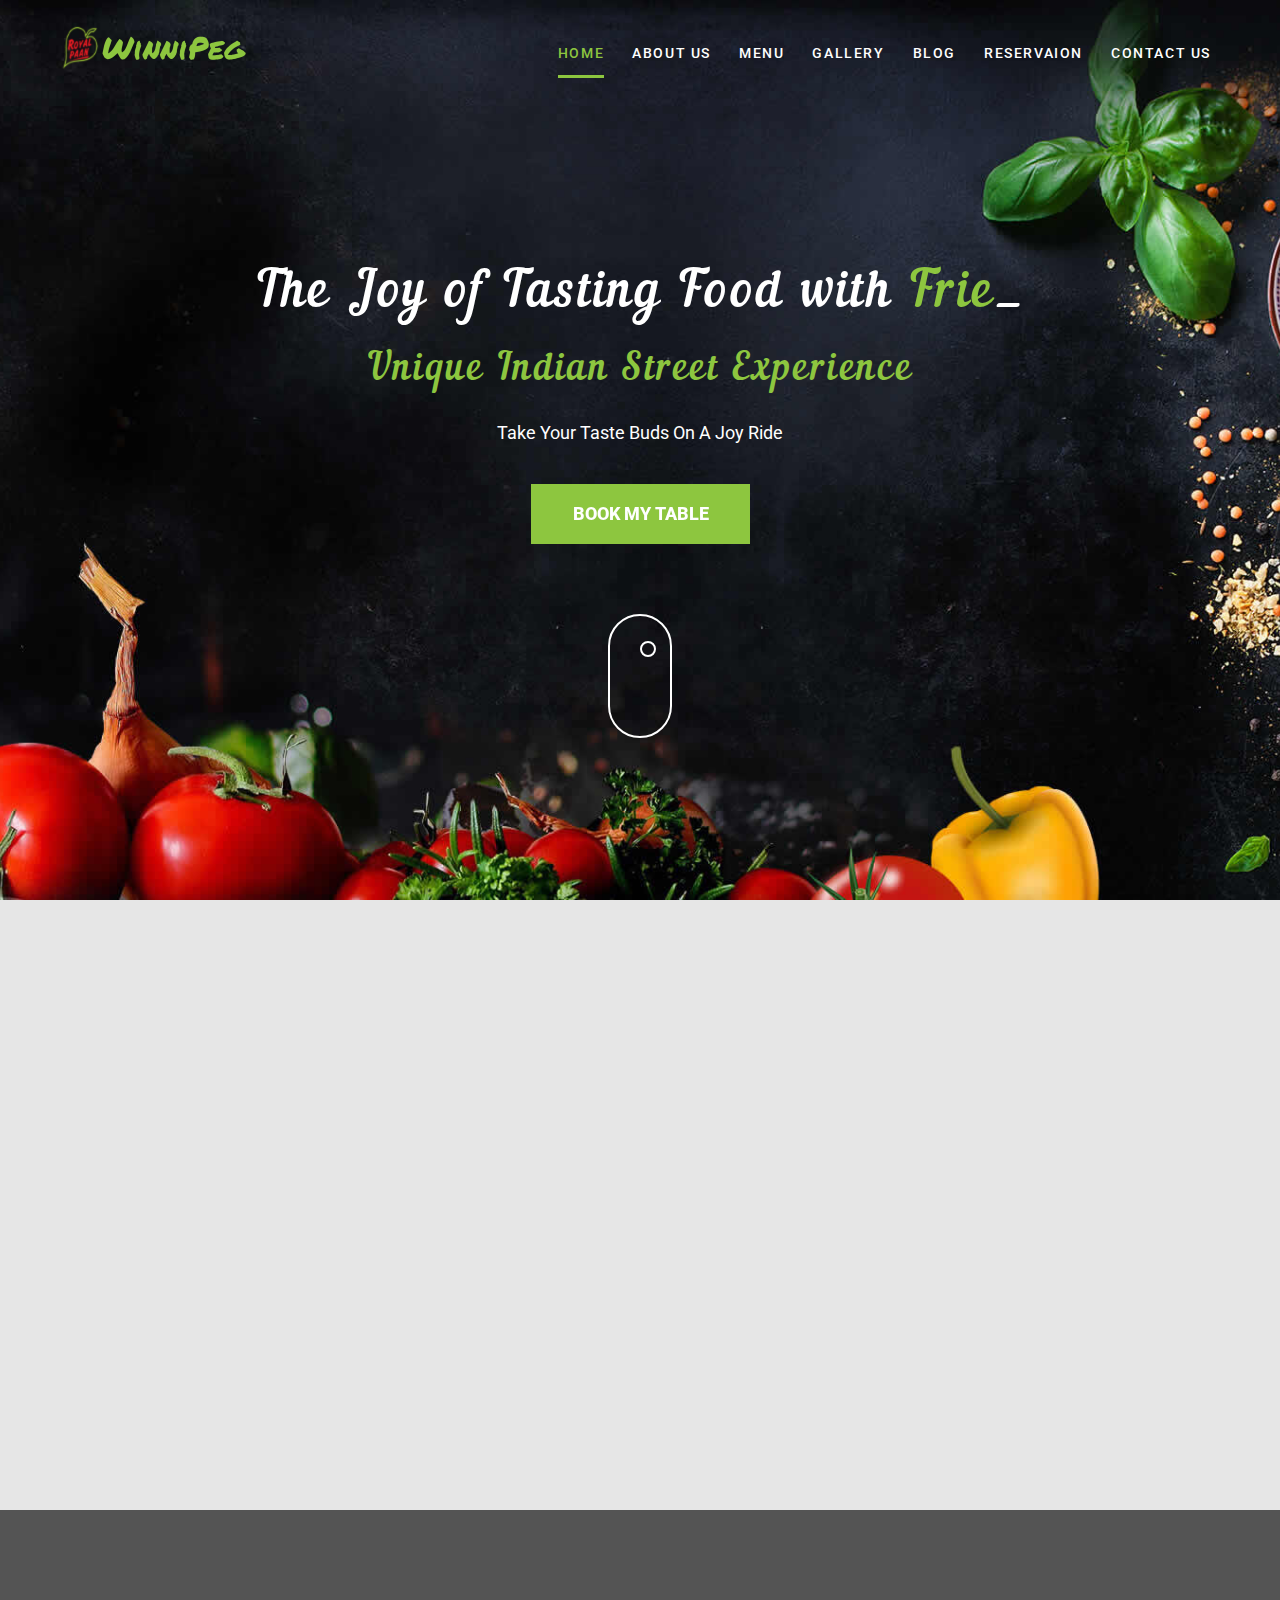
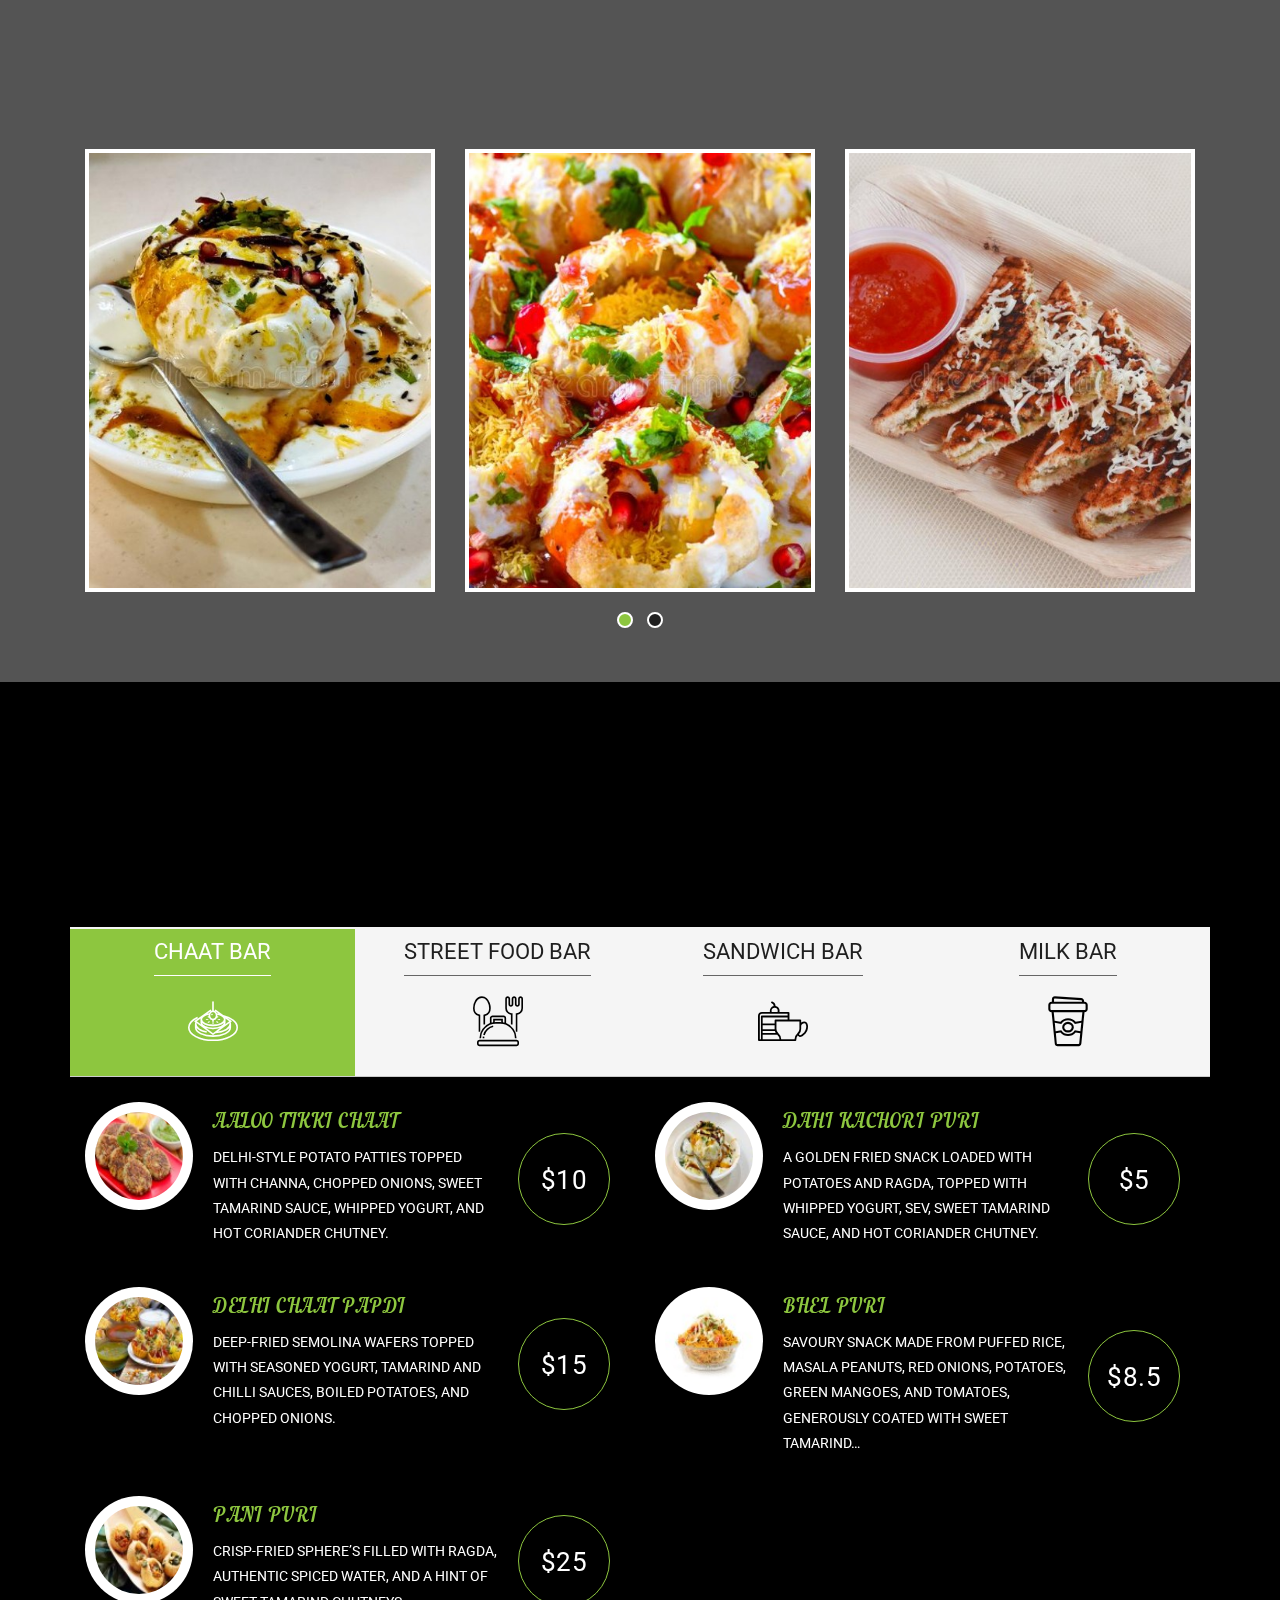
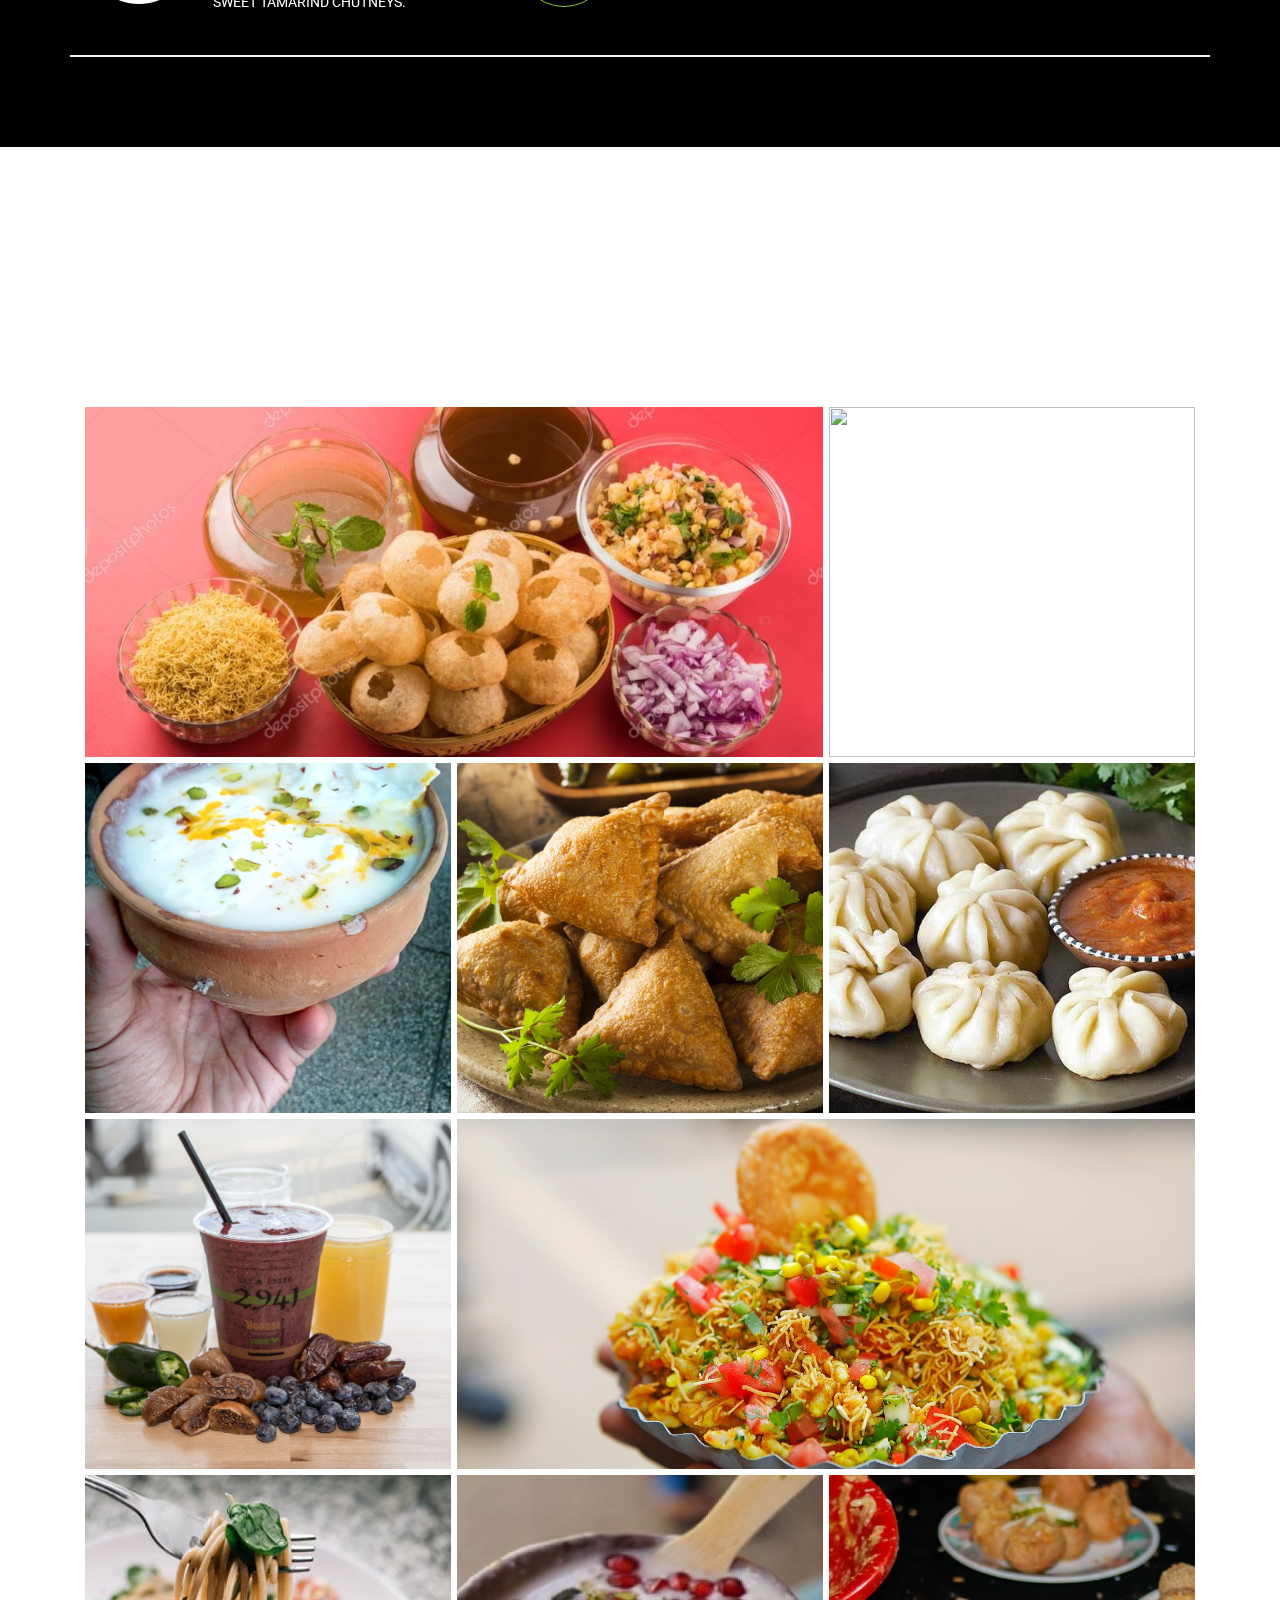
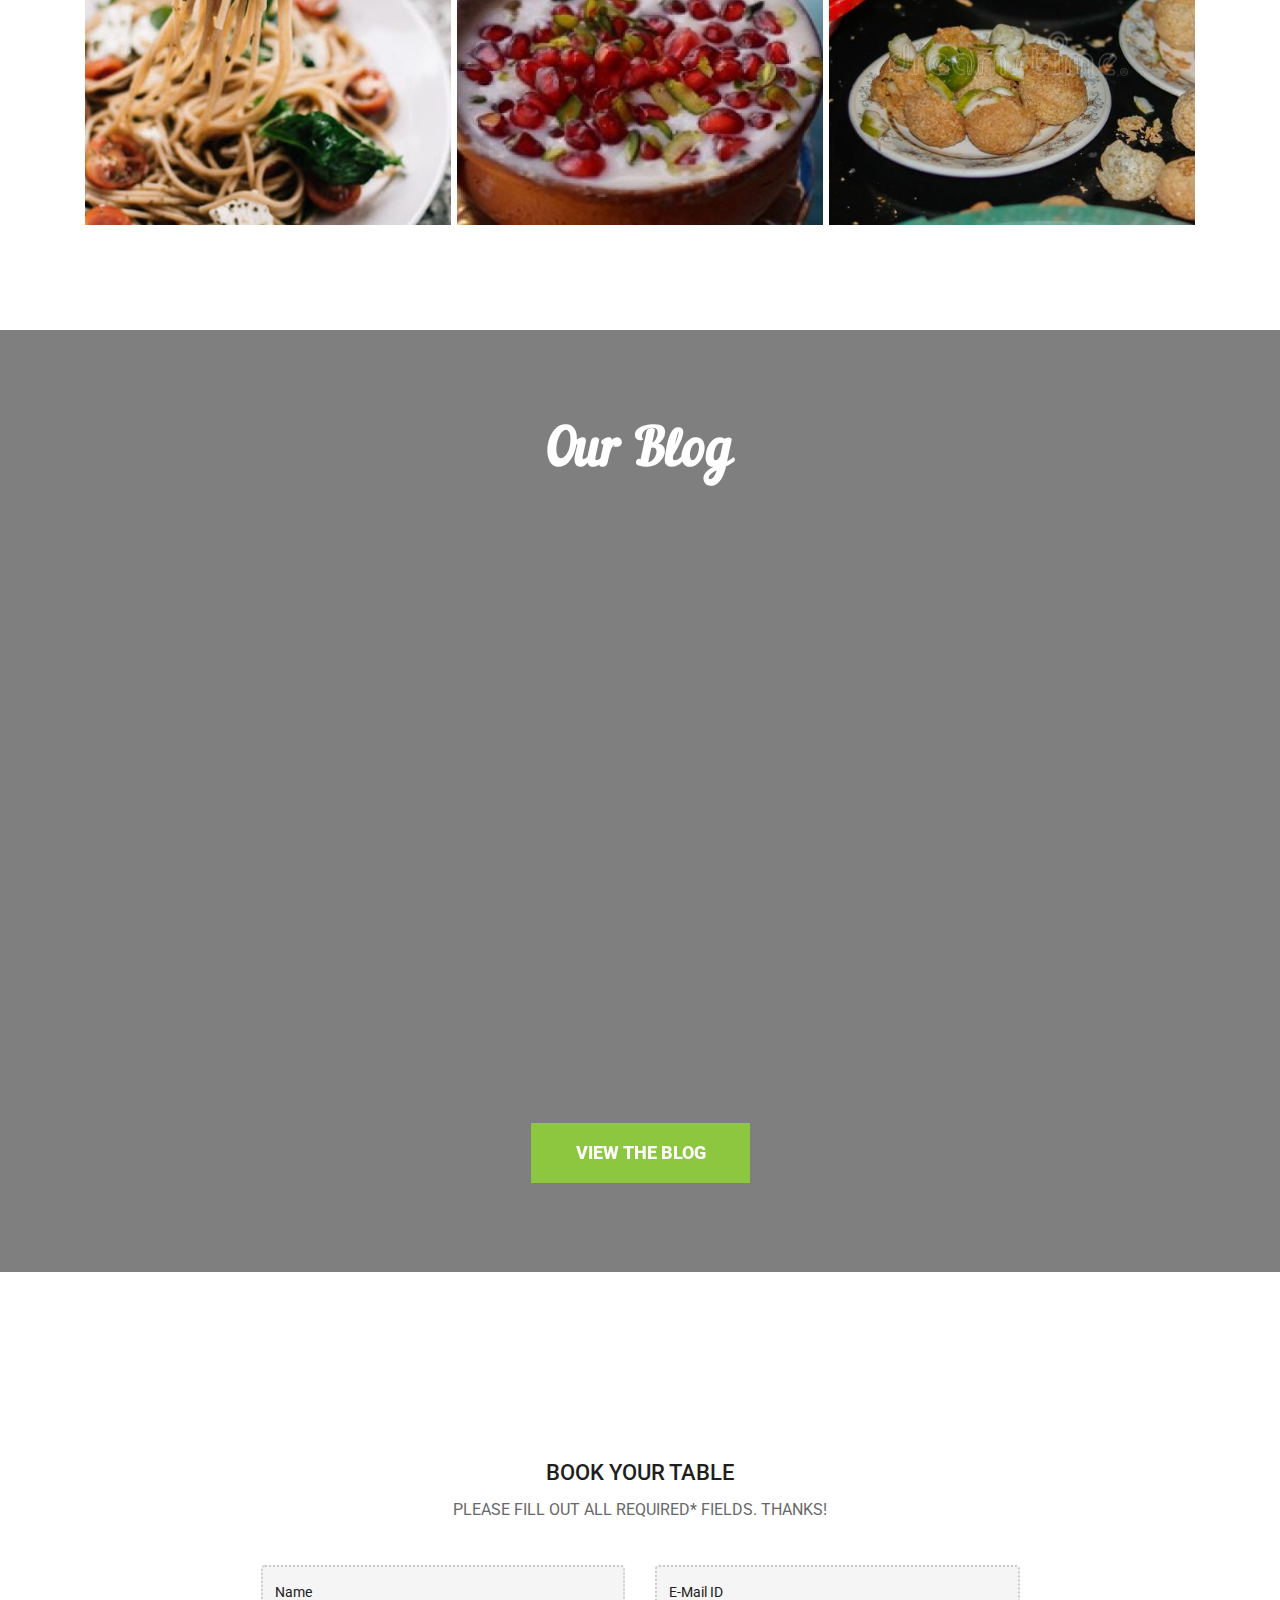
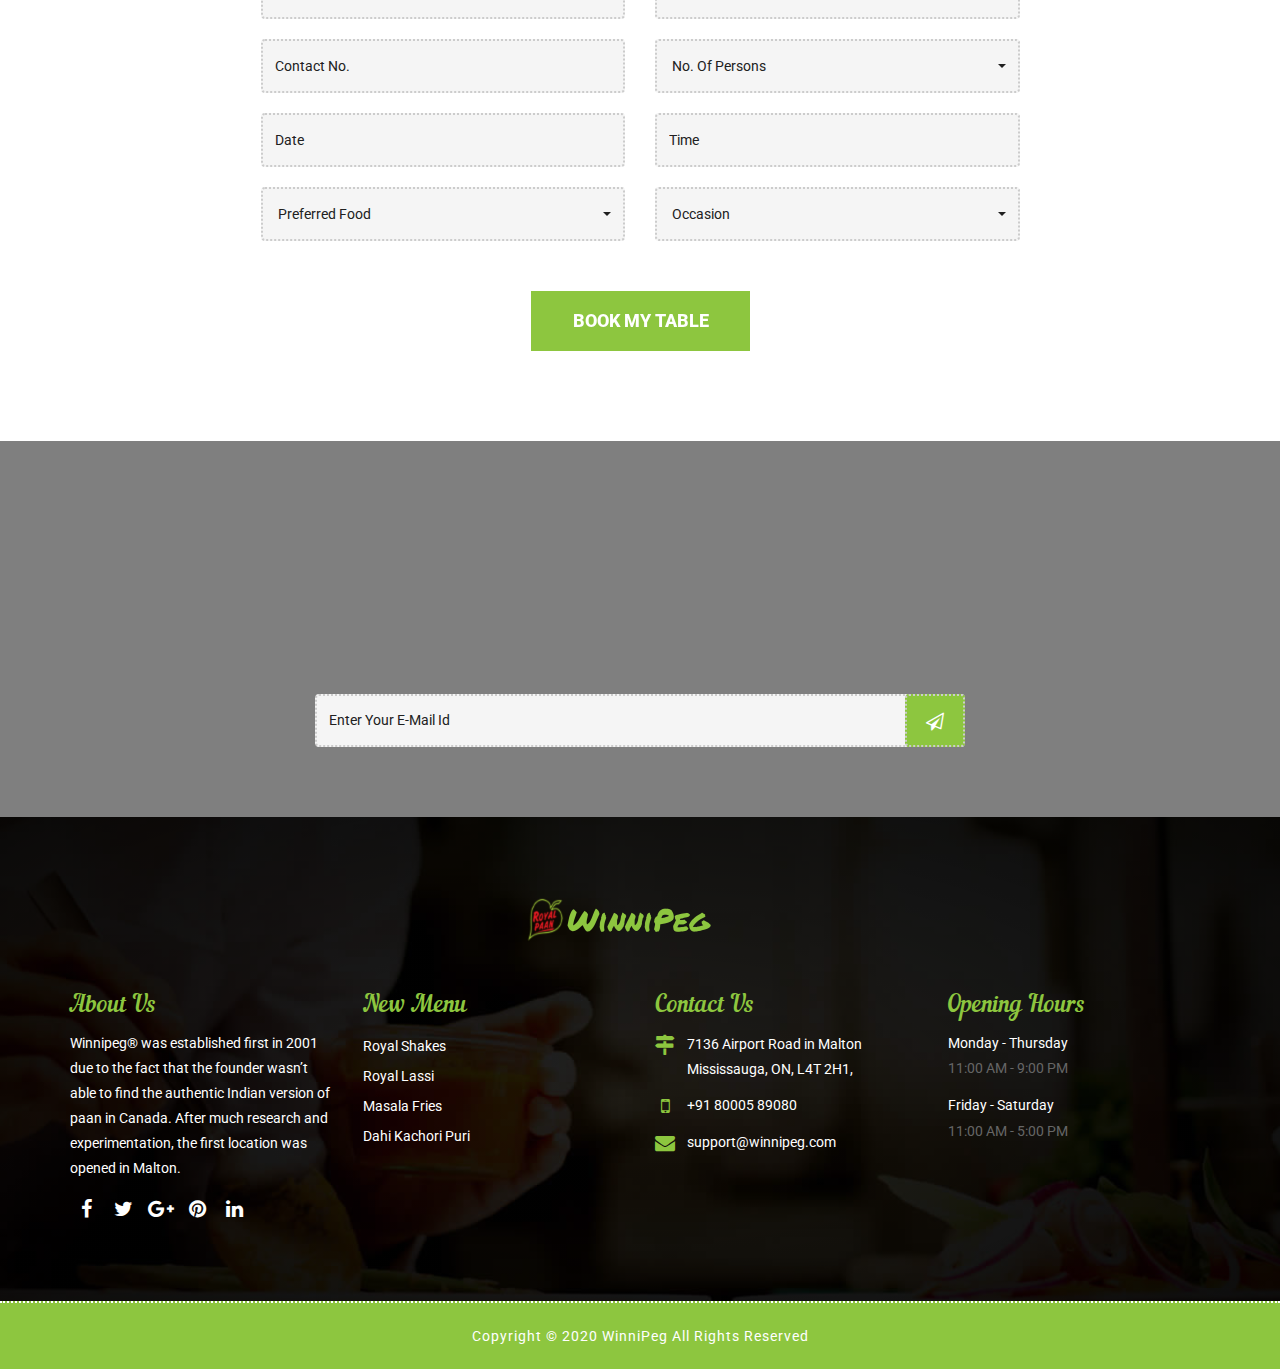
==== index.html @ 9adc13f4 "changed the font size titte" ====
<!DOCTYPE html>
<html lang="en">

<head>

    <!-- Basic -->
    <meta charset="utf-8">
    <meta http-equiv="X-UA-Compatible" content="IE=edge">

    <!-- Mobile Metas -->   
    <meta name="viewport" content="width=device-width, maximum-scale=1, initial-scale=1, user-scalable=0">

    <!-- Site Metas -->
    <title>Welcome to WinniPeg | Unique Indian Street Experience </title>
    <meta name="keywords" content="">
    <meta name="description" content="">
    <meta name="author" content="">

    <!-- Site Icons -->
    <link rel="shortcut icon" href="images/favicon.ico" type="image/x-icon" />
    <link rel="apple-touch-icon" href="images/apple-touch-icon.png">

    <!-- Bootstrap CSS -->
    <link rel="stylesheet" href="css/bootstrap.min.css">
    <!-- Site CSS -->
    <link rel="stylesheet" href="css/style.css">
    <!-- Responsive CSS -->
    <link rel="stylesheet" href="css/responsive.css">
    <!-- color -->
    <link id="changeable-colors" rel="stylesheet" href="css/colors/orange.css" />

    <!-- Modernizer -->
    <script src="js/modernizer.js"></script>

    <!--[if lt IE 9]>
      <script src="https://oss.maxcdn.com/libs/html5shiv/3.7.0/html5shiv.js"></script>
      <script src="https://oss.maxcdn.com/libs/respond.js/1.4.2/respond.min.js"></script>
    <![endif]-->

</head>

<body>
    <div id="loader">
        <div id="status"></div>
    </div>
    <div id="site-header">
        <header id="header" class="header-block-top">
            <div class="container">
                <div class="row">
                    <div class="main-menu">
                        <!-- navbar -->
                        <nav class="navbar navbar-default" id="mainNav">
                            <div class="navbar-header">
                                <button type="button" class="navbar-toggle collapsed" data-toggle="collapse" data-target="#navbar" aria-expanded="false" aria-controls="navbar">
                                    <span class="sr-only">Toggle navigation</span>
                                    <span class="icon-bar"></span>
                                    <span class="icon-bar"></span>
                                    <span class="icon-bar"></span>
                                </button>
                                <div class="logo">
                                    <a class="navbar-brand js-scroll-trigger logo-header" href="#">
                                        <img src="images/logo1 (2).png" alt="">
                                    </a>
                                </div>
                            </div>
                            <div id="navbar" class="navbar-collapse collapse">
                                <ul class="nav navbar-nav navbar-right">
                                    <li class="active"><a href="#banner">Home</a></li>
                                    <li><a href="#about">About us</a></li>
                                    <li><a href="#menu">Menu</a></li>
                                    <li><a href="#gallery">Gallery</a></li>
                                    <li><a href="#blog">Blog</a></li>
                                     <li><a href="#reservation">Reservaion</a></li>
                                    <li><a href="#footer">Contact us</a></li>
                                </ul>
                            </div>
                            <!-- end nav-collapse -->
                        </nav>
                        <!-- end navbar -->
                    </div>
                </div>
                <!-- end row -->
            </div>
            <!-- end container-fluid -->
        </header>
        <!-- end header -->
    </div>
	<!-- end site-header -->
	
    <div id="banner" class="banner full-screen-mode parallax">
        <div class="container pr">
            <div class="col-lg-12 col-md-12 col-sm-12 col-xs-12">
                <div class="banner-static">
                    <div class="banner-text">
                        <div class="banner-cell">
                            <h1 style="font-size: 50px;">The Joy of Tasting Food with  <span class="typer" id="some-id" data-delay="200" data-delim=":" data-words="Friends:Family:Officemate" data-colors="#8dc63f"></span><span class="cursor" data-cursorDisplay="_" data-owner="some-id"></span></h1>
                            <br><br><h2 >Unique Indian Street Experience </h2>
                            <p style="color:white;">Take Your Taste Buds On A Joy Ride</p>
                            <div class="book-btn">
                                <a href="#reservation" class="table-btn hvr-underline-from-center ">Book my Table</a>
                            </div>
                            <a href="#about">
                                <div class="mouse"></div>
                            </a>
                        </div>
                        <!-- end banner-cell -->
                    </div>
                    <!-- end banner-text -->
                </div>
                <!-- end banner-static -->
            </div>
            <!-- end col -->
        </div>
        <!-- end container -->
    </div>
    <!-- end banner -->

    <div id="about" class="about-main pad-top-100 pad-bottom-100">
        <div class="container">
            <div class="row">
                <div class="col-lg-6 col-md-6 col-sm-12 col-xs-12">
                    <div class="wow fadeIn" data-wow-duration="1s" data-wow-delay="0.1s">
                        <h2 class="block-title"> About Us </h2>
                        <h3>AN AUTHENTIC INDIAN TRADITION!</h3>
                        <p> Winnipeg® was established first in 2001 due to the fact that the founder wasn’t able to find the authentic Indian version of paan in Canada. After much research and experimentation, the first location was opened in Malton. </p>

                        <p> Various milkshakes and falooda kulfi were added as they were also unavailable in Canada in their authentic forms at the time. Today, with our 20 locations in Canada and USA, Winnipeg® continues to be the only source of true, authentic Paan, Falooda, and milkshakes along with street food delicacies from Mumbai. </p>

                        <p> Chewing the mixture of areca nut and betel leaf is a tradition, custom or ritual which dates back thousands of years from India to the Pacific. </p>
                    </div>
                </div>
                <!-- end col -->
                <div class="col-lg-6 col-md-6 col-sm-12 col-xs-12">
                    <div class="wow fadeIn" data-wow-duration="1s" data-wow-delay="0.1s">
                        <div class="about-images">
                            <img class="about-main" src="images/about-main.jpg" alt="About Main Image">
                            <img class="about-inset" src="images/about-inset.jpg" alt="About Inset Image">
                        </div>
                    </div>
                </div>
                <!-- end col -->
            </div>
            <!-- end row -->
        </div>
        <!-- end container -->
    </div>

    <div class="special-menu pad-top-100 parallax">
        <div class="container">
            <div class="row">
                <div class="col-lg-12 col-md-12 col-sm-12 col-xs-12">
                    <div class="wow fadeIn" data-wow-duration="1s" data-wow-delay="0.1s">
                        <h2 class="block-title color-white text-center"> Today's Special </h2>
                        <h5 class="title-caption text-center"> THE BEST OF INDIA’S STREET FOODS! </h5>
                    </div>
                    <div class="special-box">
                        <div id="owl-demo">
                            <div class="item item-type-zoom">
                                <a href="#" class="item-hover">
                                    <div class="item-info">
                                        <div class="headline">
                                            DAHI KACHORI PURI 
                                            <div class="line"></div>
                                            <div class="dit-line">A GOLDEN FRIED SNACK LOADED WITH POTATOES AND RAGDA, TOPPED WITH WHIPPED YOGURT, SEV, SWEET TAMARIND SAUCE, AND HOT CORIANDER CHUTNEY.</div>
                                        </div>
                                    </div>
                                </a>
                                <div class="item-img">
                                    <img src="images/special-menu-1.jpg" alt="sp-menu">
                                </div>
                            </div>
                            <div class="item item-type-zoom">
                                <a href="#" class="item-hover">
                                    <div class="item-info">
                                        <div class="headline">
                                            SEV BATATA PURI
                                            <div class="line"></div>
                                            <div class="dit-line">FLAT GOLDEN CRISPS TOPPED WITH POTATOES, RED ONIONS, TOMATOES, MASALA PEANUTS, SEV, SWEET TAMARIND SAUCE, AND HOT CORIANDER CHUTNEY.</div>
                                        </div>
                                    </div>
                                </a>
                                <div class="item-img">
                                    <img src="images/special-menu-2.jpg" alt="sp-menu">
                                </div>
                            </div>
                            <div class="item item-type-zoom">
                                <a href="#" class="item-hover">
                                    <div class="item-info">
                                        <div class="headline">
                                            BOMBAY GRILL SANDWICH
                                            <div class="line"></div>
                                            <div class="dit-line">SEASONED POTATOES, GREEN AND RED PEPPERS, ONIONS, AND CUCUMBER, SERVED ON WHOLE WHEAT BREAD.</div>
                                        </div>
                                    </div>
                                </a>
                                <div class="item-img">
                                    <img src="images/special-menu-3.jpg" alt="sp-menu">
                                </div>
                            </div>
                            <div class="item item-type-zoom">
                                <a href="#" class="item-hover">
                                    <div class="item-info">
                                        <div class="headline">
                                            BHEL PURI
                                            <div class="line"></div>
                                            <div class="dit-line">SAVOURY SNACK MADE FROM PUFFED RICE, MASALA PEANUTS, RED ONIONS, POTATOES, GREEN MANGOES, AND TOMATOES, GENEROUSLY COATED WITH SWEET TAMARIND…</div>
                                        </div>
                                    </div>
                                </a>
                                <div class="item-img">
                                    <img src="images/special-menu-4.jpg" alt="sp-menu">
                                </div>
                            </div>
                            <div class="item item-type-zoom">
                                <a href="#" class="item-hover">
                                    <div class="item-info">
                                        <div class="headline">
                                            PANEER KATHI ROLL
                                            <div class="line"></div>
                                            <div class="dit-line">TANGY SAUCY PANEER SAUTEED WITH ONIONS AND VEGETABLES, WRAPPED IN A KATHI ROLL, SERVED WITH SWEET TAMARIND SAUCE AND HOT CORIANDER CHUTNEY.
                                            </div>
                                        </div>
                                    </div>
                                </a>
                                <div class="item-img">
                                    <img src="images/special-menu-5.jpg" alt="sp-menu">
                                </div>
                            </div>
                        </div>
                    </div>
                    <!-- end special-box -->
                </div>
                <!-- end col -->
            </div>
            <!-- end row -->
        </div>
        <!-- end container -->
    </div>
    <!-- end special-menu -->

    <div id="menu" class="menu-main pad-top-100 pad-bottom-100" style="background-color: black;">
        <div class="container" >
            <div class="row" >
                <div class="col-lg-12 col-md-12 col-sm-12 col-xs-12" >
                    <div class="wow fadeIn" data-wow-duration="1s" data-wow-delay="0.1s">
                        <h2 class="block-title text-center">
						Our Menu 	
					</h2>
                        <p class="title-caption text-center " style="color: white;">Welcome to Winnipeg Get variety of Street Food and Shakes Bar.  </p>
                    </div>
                    <div class="tab-menu">
                        <div class="slider slider-nav">
                            <div class="tab-title-menu">
                                <h2>CHAAT BAR</h2>
                                <p> <i class="flaticon-canape"></i> </p>
                            </div>
                            <div class="tab-title-menu">
                                <h2>STREET FOOD BAR</h2>
                                <p> <i class="flaticon-dinner"></i> </p>
                            </div>
                            <div class="tab-title-menu">
                                <h2>SANDWICH BAR</h2>
                                <p> <i class="flaticon-desert"></i> </p>
                            </div>
                            <div class="tab-title-menu">
                                <h2>MILK BAR</h2>
                                <p> <i class="flaticon-coffee"></i> </p>
                            </div>
                            
                        </div>
                        <div class="slider slider-single"style="background-color: black;">
                            <div> 
                                 <!-- end col -->
                                 <div class="col-lg-6 col-md-6 col-sm-12 col-xs-12 ">
                                    <div class="offer-item">
                                        <img src="images/menu-item-thumbnail-03.jpg" alt="" class="img-responsive">
                                        <div>
                                            <h3>AALOO TIKKI CHAAT</h3>
                                            <p>
                                                DELHI-STYLE POTATO PATTIES TOPPED WITH CHANNA, CHOPPED ONIONS, SWEET TAMARIND SAUCE, WHIPPED YOGURT, AND HOT CORIANDER CHUTNEY.
                                            </p>
                                        </div>
                                        <span class="offer-price">$10</span>
                                    </div>
                                </div>
                                <!-- end col -->
                                <div class="col-lg-6 col-md-6 col-sm-12 col-xs-12 ">
                                <div class="offer-item">
                                    <img src="images/menu-item-thumbnail-04.jpg" alt="" class="img-responsive">
                                    <div>
                                        <h3>DAHI KACHORI PURI</h3>
                                        <p>
                                            A GOLDEN FRIED SNACK LOADED WITH POTATOES AND RAGDA, TOPPED WITH WHIPPED YOGURT, SEV, SWEET TAMARIND SAUCE, AND HOT CORIANDER CHUTNEY.
                                        </p>
                                    </div>
                                    <span class="offer-price">$5</span>
                                </div>
                            </div>
                            <!-- end col -->
                            <div class="col-lg-6 col-md-6 col-sm-12 col-xs-12 ">
                                <div class="offer-item">
                                    <img src="images/menu-item-thumbnail-05.jpg" alt="" class="img-responsive">
                                    <div>
                                        <h3>DELHI CHAAT PAPDI </h3>
                                        <p>
                                            DEEP-FRIED SEMOLINA WAFERS TOPPED WITH SEASONED YOGURT, TAMARIND AND CHILLI SAUCES, BOILED POTATOES, AND CHOPPED ONIONS.
                                        </p>
                                    </div>
                                    <span class="offer-price">$15</span>
                                </div>
                            </div>
                                <div class="col-lg-6 col-md-6 col-sm-12 col-xs-12 ">
                                    <div class="offer-item">
                                        <img src="images/menu-item-thumbnail-01.jpg" alt="" class="img-responsive">
                                        <div>
                                            <h3>BHEL PURI</h3>
                                            <p>
                                                SAVOURY SNACK MADE FROM PUFFED RICE, MASALA PEANUTS, RED ONIONS, POTATOES, GREEN MANGOES, AND TOMATOES, GENEROUSLY COATED WITH SWEET TAMARIND…

                                            </p>
                                        </div>
                                        <span class="offer-price">$8.5</span>
                                    </div>
                                </div>
                                <!-- end col -->
                                <div class="col-lg-6 col-md-6 col-sm-12 col-xs-12 ">
                                    <div class="offer-item">
                                        <img src="images/menu-item-thumbnail-02.jpg" alt="" class="img-responsive">
                                        <div>
                                            <h3>PANI PURI</h3>
                                            <p>
                                                CRISP-FRIED SPHERE’S FILLED WITH RAGDA, AUTHENTIC SPICED WATER, AND A HINT OF SWEET TAMARIND CHUTNEYS.

                                            </p>
                                        </div>
                                        <span class="offer-price">$25</span>
                                    </div>
                                </div>

                                
                               
                               
                            </div>
                            
                            
                            <div>
                                <!-- end col -->
                                <div class="col-lg-6 col-md-6 col-sm-12 col-xs-12 ">
                                    <div class="offer-item">
                                        <img src="images/menu-item-thumbnail-06.jpg" alt="" class="img-responsive">
                                        <div>
                                            <h3>PAV BHAJI</h3>
                                            <p>
                                                THICK VEGETABLE CURRY PREPARED IN BUTTER AND SERVED WITH A SOFT BREAD ROLL.
                                            </p>
                                        </div>
                                        <span class="offer-price">$8</span>
                                    </div>
                                </div>
                                <!-- end col -->
                                <!-- end col -->
                                <div class="col-lg-6 col-md-6 col-sm-12 col-xs-12 ">
                                    <div class="offer-item">
                                        <img src="images/BOMBAY BURGER.jpg" alt="" class="img-responsive">
                                        <div>
                                            <h3>BOMBAY BURGER</h3>
                                            <p>
                                                GRILLED ALOO TIKKI IN A BUN, TOPPED WITH CHICKPEAS, TOMATOES, ONIONS, AND A HOUSE HERB DRESSING.
                                            </p>
                                        </div>
                                        <span class="offer-price">$7</span>
                                    </div>
                                </div>
                                <!-- end col -->
                                <!-- end col -->
                                <div class="col-lg-6 col-md-6 col-sm-12 col-xs-12 ">
                                    <div class="offer-item">
                                        <img src="images/PANEER BURGER.jpg" alt="" class="img-responsive">
                                        <div>
                                            <h3> PANEER BURGER</h3>
                                            <p>
                                                PAN GRILLED PANEER PATTY IN A BUN, TOPPED WITH A HOUSE-MADE HERB DRESSING.
                                            </p>
                                        </div>
                                        <span class="offer-price">$6.5</span>
                                    </div>
                                </div>
                                <!-- end col -->
                                
                                <!-- end col -->
                                <div class="col-lg-6 col-md-6 col-sm-12 col-xs-12 ">
                                    <div class="offer-item">
                                        <img src="images/MASALA FRIES.jpg" alt="" class="img-responsive">
                                        <div>
                                            <h3>MASALA FRIES</h3>
                                            <p>
                                                CRISPY POTATO FRIES SPRINKLED WITH CHAT MASALA, TOPPED WITH SWEET TAMARIND SAUCE AND HOT CORIANDER CHUTNEY.
                                            </p>
                                        </div>
                                        <span class="offer-price">$7</span>
                                    </div>
                                </div>
                                <div class="col-lg-6 col-md-6 col-sm-12 col-xs-12 ">
                                    <div class="offer-item">
                                        <img src="images/BOMBAY VADA PAV.jpg" alt="" class="img-responsive">
                                        <div>
                                            <h3>BOMBAY VADA PAV</h3>
                                            <p>
                                                POTATO FRITTERS SEASONED WITH HOUSE SPICES AND SERVED WITH A SWEETENED BREAD.
                                            </p>
                                        </div>
                                        <span class="offer-price">$8</span>
                                    </div>
                                </div>
                                <!-- end col -->
                            </div>
                            <div>
                                <div class="col-lg-6 col-md-6 col-sm-12 col-xs-12 ">
                                    <div class="offer-item">
                                        <img src="images/PANEER SANDWICH.jpg" alt="" class="img-responsive">
                                        <div>
                                            <h3>PANEER SANDWICH </h3>
                                            <p>
                                                TANGY AND SAUCY PANEER FILLING SERVED ON WHOLE WHEAT BREAD, TOPPED WITH KETCHUP AND HOT CORIANDER CHUTNEY.
                                            </p>
                                        </div>
                                        <span class="offer-price">$10</span>
                                    </div>
                                </div>
                                  <!-- end col -->
                                  <div class="col-lg-6 col-md-6 col-sm-12 col-xs-12 ">
                                    <div class="offer-item">
                                        <img src="images/GRILLED CHEESE SANDWICH.jpg" alt="" class="img-responsive">
                                        <div>
                                            <h3>GRILLED CHEESE SANDWICH </h3>
                                            <p>
                                                A CLASSIC GRILLED CHEESE SANDWICH WITH YOUR CHOICE TO ADD ROYAL PAAN’S HOUSE-MADE GREEN CHUTNEY, SERVED ON WHOLE WHEAT BREAD.
                                            </p>
                                        </div>
                                        <span class="offer-price">$7</span>
                                    </div>
                                </div>
                                  <!-- end col -->
                                  <div class="col-lg-6 col-md-6 col-sm-12 col-xs-12 ">
                                    <div class="offer-item">
                                        <img src="images/BOMBAY CHUTNEY SANDWICH.jpg" alt="" class="img-responsive">
                                        <div>
                                            <h3>BOMBAY CHUTNEY SANDWICH </h3>
                                            <p>
                                                THE ORIGINAL BOMBAY SANDWICH LOADED WITH VEGETABLES AND ROYAL PAAN’S HOUSE-MADE GREEN CHUTNEY.
                                            </p>
                                        </div>
                                        <span class="offer-price">$10</span>
                                    </div>
                                </div>
                                    <!-- end col -->
                                    <div class="col-lg-6 col-md-6 col-sm-12 col-xs-12 ">
                                        <div class="offer-item">
                                            <img src="images/PANEER KATHI ROLL.jpg" alt="" class="img-responsive">
                                            <div>
                                                <h3>PANEER KATHI ROLL </h3>
                                                <p>
                                                    TANGY SAUCY PANEER SAUTEED WITH ONIONS AND VEGETABLES, WRAPPED IN A KATHI ROLL, SERVED WITH SWEET TAMARIND SAUCE AND HOT CORIANDER CHUTNEY.
                                                </p>
                                            </div>
                                            <span class="offer-price">$6</span>
                                        </div>
                                    </div>
                                  <!-- end col -->
                                  <div class="col-lg-6 col-md-6 col-sm-12 col-xs-12 ">
                                    <div class="offer-item">
                                        <img src="images/BOMBAY GRILL SANDWICH.jpg" alt="" class="img-responsive">
                                        <div>
                                            <h3>BOMBAY GRILL SANDWICH </h3>
                                            <p>
                                                SEASONED POTATOES, GREEN AND RED PEPPERS, ONIONS, AND CUCUMBER, SERVED ON WHOLE WHEAT BREAD.
                                            </p>
                                        </div>
                                        <span class="offer-price">$8</span>
                                    </div>
                                </div>
                              
                                  <!-- end col -->
                              
                                <!-- end col -->
                            </div>
                            <div>
                                  <!-- end col -->
                                  <div class="col-lg-6 col-md-6 col-sm-12 col-xs-12 ">
                                    <div class="offer-item">
                                        <img src="images/menu-item-thumbnail-09.jpg" alt="" class="img-responsive">
                                        <div>
                                            <h3>ROYAL SHAKES </h3>
                                            <p>
                                                FLAVOURFUL MILKSHAKES.
                                            </p>
                                        </div>
                                        <span class="offer-price">$5</span>
                                    </div>
                                </div>
                                <div class="col-lg-6 col-md-6 col-sm-12 col-xs-12 ">
                                    <div class="offer-item">
                                        <img src="images/menu-item-thumbnail-07.jpg" alt="" class="img-responsive">
                                        <div>
                                            <h3>ROYAL KULFI FALOODA</h3>
                                            <p>
                                                DELICIOUS FALOODA WITH KULFI, RABRI, SEV, AND NUTS, TOPPED WITH ROSE, POPPY SEEDS, AND ALMOND SYRUPS.
                                            </p>
                                        </div>
                                        <span class="offer-price">$8</span>
                                    </div>
                                </div>
                                <!-- end col -->
                                <div class="col-lg-6 col-md-6 col-sm-12 col-xs-12 ">
                                    <div class="offer-item">
                                        <img src="images/menu-item-thumbnail-08.jpg" alt="" class="img-responsive">
                                        <div>
                                            <h3>TILLI WALI KULFI</h3>
                                            <p>
                                             KHOYA | KESAR BADAM | MENGO | PISTA
                                            </p>
                                        </div>
                                        <span class="offer-price">$3.5</span>
                                    </div>
                                </div>
                              
                                <div class="col-lg-6 col-md-6 col-sm-12 col-xs-12 ">
                                    <div class="offer-item">
                                        <img src="images/menu-item-thumbnail-10.jpg" alt="" class="img-responsive">
                                        <div>
                                            <h3>ROYAL FALOODA</h3>
                                            <p>
                                                A MISH MASH (FALOODA) OF YOUR CHOICE OF ICE CREAM, BASIL SEEDS, VERMICELLI NOODLES, AND ROSE SYRUP, WITH ALMONDS AND PISTACHIOS.
                                            </p>
                                        </div>
                                        <span class="offer-price">$6</span>
                                    </div>
                                </div>
                                <!-- end col -->
                                <div class="col-lg-6 col-md-6 col-sm-12 col-xs-12 ">
                                    <div class="offer-item">
                                        <img src="images/menu-item-thumbnail-11.jpg" alt="" class="img-responsive">
                                        <div>
                                            <h3>ROYAL LASSI</h3>
                                            <p>
                                                A THIRST QUENCHING YOGURT DRINK MADE IN FLAVOUR OF YOUR CHOICE.
                                            </p>
                                        </div>
                                        <span class="offer-price">$5</span>
                                    </div>
                                </div>
                                <!-- end col -->
                                <div class="col-lg-6 col-md-6 col-sm-12 col-xs-12 ">
                                    <div class="offer-item">
                                        <img src="images/menu-item-thumbnail-12.jpg" alt="" class="img-responsive">
                                        <div>
                                            <h3>NESCAFE COFFEE</h3>
                                            <p>
                                                INDIAN-STYLE FROTHY COFFEE WITH LOTS OF MILK.
                                            </p>
                                        </div>
                                        <span class="offer-price">$5.5</span>
                                    </div>
                                </div>
                                <!-- end col -->
                            </div>
                        </div>
                    </div>
                    <!-- end tab-menu -->
                </div>
                <!-- end col -->
            </div>
            <!-- end row -->
        </div>
        <!-- end container -->
    </div>





    
    <!-- end menu -->

    <!-- end team-main -->

    <div id="gallery" class="gallery-main pad-top-100 pad-bottom-100">
        <div class="container">
            <div class="row">
                <div class="col-lg-12 col-md-12 col-sm-12 col-xs-12">
                    <div class="wow fadeIn" data-wow-duration="1s" data-wow-delay="0.1s">
                        <h2 class="block-title text-center">
						Our Gallery	
					</h2>
                        <p class="title-caption text-center">Check Out Our Recipe Stock Gallery</p>
                    </div>
                    <div class="gal-container clearfix">
                        <div class="col-md-8 col-sm-12 co-xs-12 gal-item">
                            <div class="box">
                                <a href="#" data-toggle="modal" data-target="#1">
                                    <img src="images/gallery_01.jpg" alt="" />
                                </a>
                                <div class="modal fade" id="1" tabindex="-1" role="dialog">
                                    <div class="modal-dialog" role="document">
                                        <div class="modal-content">
                                            <button type="button" class="close" data-dismiss="modal" aria-label="Close"><span aria-hidden="true">×</span></button>
                                            <div class="modal-body">
                                                <img src="images/gallery_01.jpg" alt="" />
                                            </div>
                                            <div class="col-md-12 description">
                                                <h4>This is the 1 one on my Gallery</h4>
                                            </div>
                                        </div>
                                    </div>
                                </div>
                            </div>
                        </div>
                        <div class="col-md-4 col-sm-6 co-xs-12 gal-item">
                            <div class="box">
                                <a href="#" data-toggle="modal" data-target="#2">
                                    <img src="images/gallery_02.jpg" alt="" />
                                </a>
                                <div class="modal fade" id="2" tabindex="-1" role="dialog">
                                    <div class="modal-dialog" role="document">
                                        <div class="modal-content">
                                            <button type="button" class="close" data-dismiss="modal" aria-label="Close"><span aria-hidden="true">×</span></button>
                                            <div class="modal-body">
                                                <img src="images/gallery_02.jpg" alt="" />
                                            </div>
                                            <div class="col-md-12 description">
                                                <h4>This is the 2 one on my Gallery</h4>
                                            </div>
                                        </div>
                                    </div>
                                </div>
                            </div>
                        </div>
                        <div class="col-md-4 col-sm-6 co-xs-12 gal-item">
                            <div class="box">
                                <a href="#" data-toggle="modal" data-target="#3">
                                    <img src="images/gallery_03.jpg" alt="" />
                                </a>
                                <div class="modal fade" id="3" tabindex="-1" role="dialog">
                                    <div class="modal-dialog" role="document">
                                        <div class="modal-content">
                                            <button type="button" class="close" data-dismiss="modal" aria-label="Close"><span aria-hidden="true">×</span></button>
                                            <div class="modal-body">
                                                <img src="images/gallery_03.jpg" alt="" />
                                            </div>
                                            <div class="col-md-12 description">
                                                <h4>This is the 3 one on my Gallery</h4>
                                            </div>
                                        </div>
                                    </div>
                                </div>
                            </div>
                        </div>
                        <div class="col-md-4 col-sm-6 co-xs-12 gal-item">
                            <div class="box">
                                <a href="#" data-toggle="modal" data-target="#4">
                                    <img src="images/gallery_04.jpg" alt="" />
                                </a>
                                <div class="modal fade" id="4" tabindex="-1" role="dialog">
                                    <div class="modal-dialog" role="document">
                                        <div class="modal-content">
                                            <button type="button" class="close" data-dismiss="modal" aria-label="Close"><span aria-hidden="true">×</span></button>
                                            <div class="modal-body">
                                                <img src="images/gallery_04.jpg" alt="" />
                                            </div>
                                            <div class="col-md-12 description">
                                                <h4>This is the 4 one on my Gallery</h4>
                                            </div>
                                        </div>
                                    </div>
                                </div>
                            </div>
                        </div>
                        <div class="col-md-4 col-sm-6 co-xs-12 gal-item">
                            <div class="box">
                                <a href="#" data-toggle="modal" data-target="#5">
                                    <img src="images/gallery_05.jpg" alt="" />
                                </a>
                                <div class="modal fade" id="5" tabindex="-1" role="dialog">
                                    <div class="modal-dialog" role="document">
                                        <div class="modal-content">
                                            <button type="button" class="close" data-dismiss="modal" aria-label="Close"><span aria-hidden="true">×</span></button>
                                            <div class="modal-body">
                                                <img src="images/gallery_05.jpg" alt="" />
                                            </div>
                                            <div class="col-md-12 description">
                                                <h4>This is the 5 one on my Gallery</h4>
                                            </div>
                                        </div>
                                    </div>
                                </div>
                            </div>
                        </div>
                        <div class="col-md-4 col-sm-6 co-xs-12 gal-item">
                            <div class="box">
                                <a href="#" data-toggle="modal" data-target="#9">
                                    <img src="images/gallery_06.jpg" alt="" />
                                </a>
                                <div class="modal fade" id="9" tabindex="-1" role="dialog">
                                    <div class="modal-dialog" role="document">
                                        <div class="modal-content">
                                            <button type="button" class="close" data-dismiss="modal" aria-label="Close"><span aria-hidden="true">×</span></button>
                                            <div class="modal-body">
                                                <img src="images/gallery_06.jpg" alt="" />
                                            </div>
                                            <div class="col-md-12 description">
                                                <h4>This is the 6 one on my Gallery</h4>
                                            </div>
                                        </div>
                                    </div>
                                </div>
                            </div>
                        </div>
                        <div class="col-md-8 col-sm-12 co-xs-12 gal-item">
                            <div class="box">
                                <a href="#" data-toggle="modal" data-target="#10">
                                    <img src="images/gallery_07.jpg" alt="" />
                                </a>
                                <div class="modal fade" id="10" tabindex="-1" role="dialog">
                                    <div class="modal-dialog" role="document">
                                        <div class="modal-content">
                                            <button type="button" class="close" data-dismiss="modal" aria-label="Close"><span aria-hidden="true">×</span></button>
                                            <div class="modal-body">
                                                <img src="images/gallery_07.jpg" alt="" />
                                            </div>
                                            <div class="col-md-12 description">
                                                <h4>This is the 7 one on my Gallery</h4>
                                            </div>
                                        </div>
                                    </div>
                                </div>
                            </div>
                        </div>
                        <div class="col-md-4 col-sm-6 co-xs-12 gal-item">
                            <div class="box">
                                <a href="#" data-toggle="modal" data-target="#11">
                                    <img src="images/gallery_08.jpg" alt="" />
                                </a>
                                <div class="modal fade" id="11" tabindex="-1" role="dialog">
                                    <div class="modal-dialog" role="document">
                                        <div class="modal-content">
                                            <button type="button" class="close" data-dismiss="modal" aria-label="Close"><span aria-hidden="true">×</span></button>
                                            <div class="modal-body">
                                                <img src="images/gallery_08.jpg" alt="" />
                                            </div>
                                            <div class="col-md-12 description">
                                                <h4>This is the 8 one on my Gallery</h4>
                                            </div>
                                        </div>
                                    </div>
                                </div>
                            </div>
                        </div>
                        <div class="col-md-4 col-sm-6 co-xs-12 gal-item">
                            <div class="box">
                                <a href="#" data-toggle="modal" data-target="#12">
                                    <img src="images/gallery_09.jpg" alt="" />
                                </a>
                                <div class="modal fade" id="12" tabindex="-1" role="dialog">
                                    <div class="modal-dialog" role="document">
                                        <div class="modal-content">
                                            <button type="button" class="close" data-dismiss="modal" aria-label="Close"><span aria-hidden="true">×</span></button>
                                            <div class="modal-body">
                                                <img src="images/gallery_09.jpg" alt="" />
                                            </div>
                                            <div class="col-md-12 description">
                                                <h4>This is the 9 one on my Gallery</h4>
                                            </div>
                                        </div>
                                    </div>
                                </div>
                            </div>
                        </div>
                        <div class="col-md-4 col-sm-6 co-xs-12 gal-item">
                            <div class="box">
                                <a href="#" data-toggle="modal" data-target="#13">
                                    <img src="images/gallery_10.jpg" alt="" />
                                </a>
                                <div class="modal fade" id="13" tabindex="-1" role="dialog">
                                    <div class="modal-dialog" role="document">
                                        <div class="modal-content">
                                            <button type="button" class="close" data-dismiss="modal" aria-label="Close"><span aria-hidden="true">×</span></button>
                                            <div class="modal-body">
                                                <img src="images/gallery_10.jpg" alt="" />
                                            </div>
                                            <div class="col-md-12 description">
                                                <h4>This is the 10 one on my Gallery</h4>
                                            </div>
                                        </div>
                                    </div>
                                </div>
                            </div>
                        </div>
                    </div>
                    <!-- end gal-container -->
                </div>
                <!-- end col -->
            </div>
            <!-- end row -->
        </div>
        <!-- end container -->
    </div>
    <!-- end gallery-main -->

    <div id="blog" class="blog-main pad-top-100 pad-bottom-100 parallax">
        <div class="container">
            <div class="row">
                <div class="col-lg-12 col-md-12 col-sm-12 col-xs-12">
                    <h2 class="block-title text-center">
					Our Blog 	
				</h2>
                    <div class="blog-box clearfix">
                        <div class="wow fadeIn" data-wow-duration="1s" data-wow-delay="0.1s">
                            <div class="col-md-6 col-sm-6">
                                <div class="blog-block">
                                    <div class="blog-img-box">
                                        <img src="images/featured-image-01.jpg" alt="" />
                                        <div class="overlay">
                                            <a href=""><i class="fa fa-link" aria-hidden="true"></i></a>
                                        </div>
                                    </div>
                                    <div class="blog-dit">
                                        <p><span>4 OCT, 2020</span></p>
                                        <h2>ROYAL MOMOS</h2>
                                        <h5>BY WINNIPEG</h5>
                                    </div>
                                </div>
                            </div>
                            <!-- end col -->
                        </div>
                        <div class="wow fadeIn" data-wow-duration="1s" data-wow-delay="0.1s">
                            <div class="col-md-6 col-sm-6">
                                <div class="blog-block">
                                    <div class="blog-img-box">
                                        <img src="images/featured-image-02.jpg" alt="" />
                                        <div class="overlay">
                                            <a href=""><i class="fa fa-link" aria-hidden="true"></i></a>
                                        </div>
                                    </div>
                                    <div class="blog-dit">
                                        <p><span>4 OCT, 2020</span></p>
                                        <h2>BHEL PURI</h2>
                                        <h5>BY WINNIPEG</h5>
                                    </div>
                                </div>
                            </div>
                            <!-- end col -->
                        </div>
                        <div class="wow fadeIn" data-wow-duration="1s" data-wow-delay="0.1s">
                            <div class="col-md-6 col-sm-6">
                                <div class="blog-block">
                                    <div class="blog-img-box">
                                        <img src="images/featured-image-03.jpg" alt="" />
                                        <div class="overlay">
                                            <a href=""><i class="fa fa-link" aria-hidden="true"></i></a>
                                        </div>
                                    </div>
                                    <div class="blog-dit">
                                        <p><span>4 OCT, 2020</span></p>
                                        <h2>PAANI PURI</h2>
                                        <h5>BY WINNIPEG</h5>
                                    </div>
                                </div>
                            </div>
                            <!-- end col -->
                        </div>
                        <div class="wow fadeIn" data-wow-duration="1s" data-wow-delay="0.1s">
                            <div class="col-md-6 col-sm-6">
                                <div class="blog-block">
                                    <div class="blog-img-box">
                                        <img src="images/featured-image-04.jpg" alt="" />
                                        <div class="overlay">
                                            <a href=""><i class="fa fa-link" aria-hidden="true"></i></a>
                                        </div>
                                    </div>
                                    <div class="blog-dit">
                                        <p><span>4 OCT, 2020</span></p>
                                        <h2>AALOO TIKKI CHAAT</h2>
                                        <h5>BY WINNIPEG</h5>
                                    </div>
                                </div>
                            </div>
                            <!-- end col -->
                        </div>
                    </div>
                    <!-- end blog-box -->

                    <div class="blog-btn-v">
                        <a class="hvr-underline-from-center" href="#">View the Blog</a>
                    </div>

                </div>
                <!-- end col -->
            </div>
            <!-- end row -->
        </div>
        <!-- end container -->
    </div>
    <!-- end blog-main -->

    
    <!-- end pricing-main -->

    <div id="reservation" class="reservations-main pad-top-100 pad-bottom-100">
        <div class="container">
            <div class="row">
                <div class="form-reservations-box">
                    <div class="col-lg-12 col-md-12 col-sm-12 col-xs-12">
                        <div class="wow fadeIn" data-wow-duration="1s" data-wow-delay="0.1s">
                            <h2 class="block-title text-center">
						Reservations			
					</h2>
                        </div>
                        <h4 class="form-title">BOOK YOUR TABLE</h4>
                        <p>PLEASE FILL OUT ALL REQUIRED* FIELDS. THANKS!</p>

                        <form id="contact-form" method="post" class="reservations-box" name="contactform" action="mail.php">
                            <div class="col-lg-6 col-md-6 col-sm-6 col-xs-12">
                                <div class="form-box">
                                    <input type="text" name="form_name" id="form_name" placeholder="Name" required="required" data-error="Firstname is required.">
                                </div>
                            </div>
                            <!-- end col -->
                            <div class="col-lg-6 col-md-6 col-sm-6 col-xs-12">
                                <div class="form-box">
                                    <input type="email" name="email" id="email" placeholder="E-Mail ID" required="required" data-error="E-mail id is required.">
                                </div>
                            </div>
                            <!-- end col -->
                            <div class="col-lg-6 col-md-6 col-sm-6 col-xs-12">
                                <div class="form-box">
                                    <input type="text" name="phone" id="phone" placeholder="contact no.">
                                </div>
                            </div>
                            <!-- end col -->
                            <div class="col-lg-6 col-md-6 col-sm-6 col-xs-12">
                                <div class="form-box">
                                    <select name="no_of_persons" id="no_of_persons" class="selectpicker">
                                        <option selected disabled>No. Of persons</option>
                                        <option>1</option>
                                        <option>2</option>
                                        <option>3</option>
                                    </select>
                                </div>
                            </div>
                            <!-- end col -->
                            <div class="col-lg-6 col-md-6 col-sm-6 col-xs-12">
                                <div class="form-box">
                                    <input type="text" name="date-picker" id="date-picker" placeholder="Date" required="required" data-error="Date is required." />
                                </div>
                            </div>
                            <!-- end col -->
                            <div class="col-lg-6 col-md-6 col-sm-6 col-xs-12">
                                <div class="form-box">
                                    <input type="text" name="time-picker" id="time-picker" placeholder="Time" required="required" data-error="Time is required." />
                                </div>
                            </div>
                            <!-- end col -->
                            <div class="col-lg-6 col-md-6 col-sm-6 col-xs-12">
                                <div class="form-box">
                                    <select name="preferred_food" id="preferred_food" class="selectpicker">
                                        <option selected disabled>preferred food</option>
                                        <option>Indian</option>
                                        <option>Continental</option>
                                        <option>Mexican</option>
                                    </select>
                                </div>
                            </div>
                            <!-- end col -->
                            <div class="col-lg-6 col-md-6 col-sm-6 col-xs-12">
                                <div class="form-box">
                                    <select name="occasion" id="occasion" class="selectpicker">
                                        <option selected disabled>Occasion</option>
                                        <option>Wedding</option>
                                        <option>Birthday</option>
                                        <option>Anniversary</option>
                                    </select>
                                </div>
                            </div>
                            <!-- end col -->

                            <div class="col-lg-12 col-md-12 col-sm-12 col-xs-12">
                                <div class="reserve-book-btn text-center">
                                    <button class="hvr-underline-from-center" type="submit" value="SEND" id="submit">BOOK MY TABLE </button>
                                </div>
                            </div>
                            <!-- end col -->
                        </form>
                        <!-- end form -->
                    </div>
                    <!-- end col -->
                </div>
                <!-- end reservations-box -->
            </div>
            <!-- end row -->
        </div>
        <!-- end container -->
    </div>
    <!-- end reservations-main -->

    <div id="footer" class="footer-main">
        <div class="footer-news pad-top-100 pad-bottom-70 parallax">
            <div class="container">
                <div class="row">
                    <div class="col-lg-12 col-md-12 col-sm-12 col-xs-12">
                        <div class="wow fadeIn" data-wow-duration="1s" data-wow-delay="0.1s">
                            <h2 class="ft-title color-white text-center">Subscribe</h2>
                            <p> Subscribe with your Email Get latest Racipe info.</p>
                        </div>
                        <form>
                            <input type="email" placeholder="Enter your e-mail id">
                            <a href="#" class="orange-btn"><i class="fa fa-paper-plane-o" aria-hidden="true"></i></a>
                        </form>
                    </div>
                    <!-- end col -->
                </div>
                <!-- end row -->
            </div>
            <!-- end container -->
        </div>
        <!-- end footer-news -->
        <div class="footer-box pad-top-70">
            <div class="container">
                <div class="row">
                    <div class="footer-in-main">
                        <div class="footer-logo">
                            <div class="text-center">
                                <img src="images/logo1 (2).png" alt="" />
                            </div>
                        </div>
                        <div class="col-lg-3 col-md-3 col-sm-6 col-xs-12">
                            <div class="footer-box-a">
                                <h3>About Us</h3>
                                <p>Winnipeg® was established first in 2001 due to the fact that the founder wasn’t able to find the authentic Indian version of paan in Canada. After much research and experimentation, the first location was opened in Malton.</p>
                                <ul class="socials-box footer-socials pull-left">
                                    <li>
                                        <a href="#">
                                            <div class="social-circle-border"><i class="fa  fa-facebook"></i></div>
                                        </a>
                                    </li>
                                    <li>
                                        <a href="#">
                                            <div class="social-circle-border"><i class="fa fa-twitter"></i></div>
                                        </a>
                                    </li>
                                    <li>
                                        <a href="#">
                                            <div class="social-circle-border"><i class="fa fa-google-plus"></i></div>
                                        </a>
                                    </li>
                                    <li>
                                        <a href="#">
                                            <div class="social-circle-border"><i class="fa fa-pinterest"></i></div>
                                        </a>
                                    </li>
                                    <li>
                                        <a href="#">
                                            <div class="social-circle-border"><i class="fa fa-linkedin"></i></div>
                                        </a>
                                    </li>
                                </ul>

                            </div>
                            <!-- end footer-box-a -->
                        </div>
                        <!-- end col -->
                        <div class="col-lg-3 col-md-3 col-sm-6 col-xs-12">
                            <div class="footer-box-b">
                                <h3>New Menu</h3>
                                <ul>
                                    <li><a href="#">Royal Shakes</a></li>
                                    <li><a href="#">Royal Lassi</a></li>
                                    <li><a href="#">Masala Fries</a></li>
                                    <li><a href="#">Dahi Kachori Puri</a></li>
                                </ul>
                            </div>
                            <!-- end footer-box-b -->
                        </div>
                        <!-- end col -->
                        <div class="col-lg-3 col-md-3 col-sm-6 col-xs-12">
                            <div class="footer-box-c">
                                <h3>Contact Us</h3>
                                <p>
                                    <i class="fa fa-map-signs" aria-hidden="true"></i>
                                    <span>7136 Airport Road in Malton
                                        Mississauga, ON, L4T 2H1,</span>
                                </p>
                                <p>
                                    <i class="fa fa-mobile" aria-hidden="true"></i>
                                    <span>
									+91 80005 89080 
								</span>
                                </p>
                                <p>
                                    <i class="fa fa-envelope" aria-hidden="true"></i>
                                    <span><a href="#">support@winnipeg.com</a></span>
                                </p>
                            </div>
                            <!-- end footer-box-c -->
                        </div>
                        <!-- end col -->
                        <div class="col-lg-3 col-md-3 col-sm-6 col-xs-12">
                            <div class="footer-box-d">
                                <h3>Opening Hours</h3>

                                <ul>
                                    <li>
                                        <p>Monday - Thursday </p>
                                        <span> 11:00 AM - 9:00 PM</span>
                                    </li>
                                    <li>
                                        <p>Friday - Saturday </p>
                                        <span>  11:00 AM - 5:00 PM</span>
                                    </li>
                                </ul>
                            </div>
                            <!-- end footer-box-d -->
                        </div>
                        <!-- end col -->
                    </div>
                    <!-- end footer-in-main -->
                </div>
                <!-- end row -->
            </div>
            <!-- end container -->
            <div id="copyright" class="copyright-main">
                <div class="container">
                    <div class="row">
                        <div class="col-lg-12 col-md-12 col-sm-12 col-xs-12">
                            <h6 class="copy-title"> Copyright &copy; 2020 WinniPeg All Rights Reserved <a href="#" target="_blank"></a> </h6>
                        </div>
                    </div>
                    <!-- end row -->
                </div>
                <!-- end container -->
            </div>
            <!-- end copyright-main -->
        </div>
        <!-- end footer-box -->
    </div>
    <!-- end footer-main -->

    <a href="#" class="scrollup" style="display: none;">Scroll</a>

    

    <!-- ALL JS FILES -->
    <script src="js/all.js"></script>
    <script src="js/bootstrap.min.js"></script>
    <!-- ALL PLUGINS -->
    <script src="js/custom.js"></script>
</body>

</html>
---- css/style.css ----
/*------------------------------------------------------------------
    File Name: style.css
    Template Name: Landigoo
    Created By: MelodyThemes
    Envato Profile: http://themeforest.net/user/melodythemes
    Website: https://melodythemes.com
    Version: 1.0
-------------------------------------------------------------------*/

/*------------------------------------------------------------------
    [Table of contents]
	
	1. IMPORT FONTS
    2. IMPORT FILES
	3. SKELETON
	  1.1. Preloader
	  1.2. Scrollup
	4. HEADER AREA
	5. BANNER AREA
	6. ABOUT AREA
	7. SPECIAL-MENU AREA
	8. MENU AREA
	8. TEAM AREA
	9. GALLERY AREA
	10. BLOG AREA
	11. PRICING AREA
	12. RESERVATIONS AREA
	13. FOOTER AREA
	14. COPYRIGHT AREA
	15. COLOR SWITCHER AREA
	
-------------------------------------------------------------------*/

/*------------------------------------------------------------------
    IMPORT FONTS
-------------------------------------------------------------------*/

@import url('https://fonts.googleapis.com/css?family=Paprika');
@import url('https://fonts.googleapis.com/css?family=Roboto:300,400,500,700,900');


/*------------------------------------------------------------------
    IMPORT FILES
-------------------------------------------------------------------*/

@import url(owl.theme.css);
@import url(owl.carousel.css);
@import url(slick.css);
@import url(flaticon.css);
@import url(font-awesome.min.css);
@import url(bootstrap-datetimepicker.css);
@import url(bootstrap-select.min.css);
@import url(normalize.css);
@import url(animate.min.css);

/*------------------------------------------------------------------
    SKELETON
-------------------------------------------------------------------*/
@font-face {
    font-family: 'nautilus_pompiliusregular';
    src: url('../fonts/nautilus-webfont.woff2') format('woff2'),
         url('../fonts/nautilus-webfont.woff') format('woff');
    font-weight: normal;
    font-style: normal;
}

body{
	color:#686868;
	font-size:14px;
	font-family: 'Roboto', sans-serif;
	line-height:1.80857;
}

a {
    color: #1f1f1f;
    text-decoration: none !important;
    outline: none !important;
    -webkit-transition: all .3s ease-in-out;
    -moz-transition: all .3s ease-in-out;
    -ms-transition: all .3s ease-in-out;
    -o-transition: all .3s ease-in-out;
    transition: all .3s ease-in-out;
}

h1,
h2,
h3,
h4,
h5,
h6 {
    letter-spacing: 0;
    font-weight: normal;
    position: relative;
    padding: 0 0 10px 0;
    font-weight: normal;
    line-height: 120% !important;
    color: #1f1f1f;
    margin: 0
}

h1 {
    font-size: 24px
}

h2 {
    font-size: 22px
}

h3 {
    font-size: 18px
}

h4 {
    font-size: 16px
}

h5 {
    font-size: 14px
}

h6 {
    font-size: 13px
}

h1 a,
h2 a,
h3 a,
h4 a,
h5 a,
h6 a {
    color: #212121;
    text-decoration: none!important;
    opacity: 1
}

h1 a:hover,
h2 a:hover,
h3 a:hover,
h4 a:hover,
h5 a:hover,
h6 a:hover {
    opacity: .8
}

ul, li, ol{
	margin:0px;
	padding:0px;
	list-style:none;
}

a {
    color: #1f1f1f;
    text-decoration: none;
    outline: none !important;
}

a,
.btn {
    text-decoration: none !important;
    outline: none !important;
    -webkit-transition: all .3s ease-in-out;
    -moz-transition: all .3s ease-in-out;
    -ms-transition: all .3s ease-in-out;
    -o-transition: all .3s ease-in-out;
    transition: all .3s ease-in-out;
}

.btn-custom {
    margin-top: 20px;
    background-color: transparent !important;
    border: 2px solid #ddd;
    padding: 12px 40px;
    font-size: 16px;
}

.lead {
    font-size: 18px;
    line-height: 30px;
    color: #767676;
    margin: 0;
    padding: 0;
}

blockquote {
    margin: 20px 0 20px;
    padding: 30px;
}


html, body{ height: 100%; }

/*------------------------------------------------------------------
   	Preloader
-------------------------------------------------------------------*/

 #mhead{
	border: 1px solid #e3e3e3;
	-webkit-border-radius: 4px;
	-moz-border-radius: 4px;
	border-radius: 4px;
	-webkit-box-shadow: inset 0 1px 1px rgba(0, 0, 0, 0.05);
	-moz-box-shadow: inset 0 1px 1px rgba(0, 0, 0, 0.05);
	box-shadow: inset 0 1px 1px rgba(0, 0, 0, 0.05);
	text-align: center; 
	font-family: georgia;
	position: fixed;
	top: 0px;
	width: 100%;
	margin-bottom: 50px;
	margin-left: -10px;
} 

#loader  {
     position: fixed;
     top: 0;
     left: 0;
     right: 0;
     bottom: 0;
     background-color: #fefefe;
     z-index: 9999;
    height: 100%;
 }

#status  {
     width: 200px;
     height: 200px;
     position: absolute;
     left: 50%;
     top: 50%;
     background-image: url(../images/loader-animation.gif);
     background-repeat: no-repeat;
     background-position: center;
     margin: -100px 0 0 -100px;
 }


/*------------------------------------------------------------------
   	Scrollup
-------------------------------------------------------------------*/
.scrollup{
	width:40px;
	height:40px;			
	text-indent:-9999px;
	opacity:0.3;
	position:fixed;
	bottom:20px;
	right:40px;
	display:none;			
	background:url(../images/icon_top.png) no-repeat;
}

.scrollup:hover{
	opacity:0.8;
}

/*------------------------------------------------------------------
    HEADER AREA
-------------------------------------------------------------------*/

#site-header{
	
}
#header{}
.logo{
	float:left;
}
.header-block-top{
	position: absolute;
    z-index: 11;
    width: 100%;
    top: 0;
    left: 0;
}

.main-menu{}
.header-block-top .navbar-brand {
    margin: 0 !important;
    padding: 15px 0 15px;
    display: inline-block;
    line-height: normal;
    font-size: 100%;
    height: 100%;
}
.main-menu .navbar-default{
	background-color:transparent;
}
.main-menu .navbar{
	min-height:inherit;
	border-radius:0px;
	border:none;
	margin:0px;
}
.main-menu nav .navbar-header .navbar-brand{
	height:inherit;
}
.main-menu .navbar-default .navbar-nav li a{
	color:#fff;
}
.main-menu nav li a{
	padding: 43px 0px 15px;
	margin: 0 14px;
	color: #fff;
	font-family: 'Roboto', sans-serif;
    text-transform: uppercase;
    letter-spacing: 1.6px;
	position:relative;
	-webkit-transition: color 0.4s;
    transition: color 0.4s;
    font-weight: 500;
    font-size: 14px;
}

.main-menu nav li a::after,  .main-menu nav li a::before{
	content: '';
    position: absolute;
    bottom: 0;
    left: 0;
    width: 100%;
    height: 3px;
    -webkit-transform: scale3d(0, 1, 1);
    transform: scale3d(0, 1, 1);
    -webkit-transform-origin: center left;
    transform-origin: center left;
    -webkit-transition: transform 0.4s cubic-bezier(0.22, 0.61, 0.36, 1);
    transition: transform 0.4s cubic-bezier(0.22, 0.61, 0.36, 1);
}



.main-menu nav li a::before {
    background: #b5b5b5;
    -webkit-transition-delay: 0.4s;
    transition-delay: 0.4s;
}

.main-menu nav li.active a::before {
	-webkit-transition-delay: 0s;
    transition-delay: 0s;
}

.main-menu nav li.active a::after, .main-menu nav li.active a::before {
    -webkit-transform: scale3d(1, 1, 1);
    transform: scale3d(1, 1, 1);
}

.main-menu nav li a:hover::before, .main-menu nav li a:focus::before {
    -webkit-transform: scale3d(1, 1, 1);
    transform: scale3d(1, 1, 1);
    -webkit-transition-delay: 0s;
    transition-delay: 0s;
}

.main-menu .navbar-default .navbar-nav .active a{
	background-color:transparent;
}

.fixed-menu {
    position: fixed;
    width: 100%;
    top: 0;
    left: 0;
    z-index: 999;
    background-color: #202020;
    transition: 0.5s;
    padding: 10px 0 0 0;
    box-shadow: 0 5px 10px rgba(0, 0, 0, 0.1);
}

.fixed-menu .navbar-brand{
	padding: 10px 0 10px;
}

.fixed-menu .navbar-brand>img {
    max-width: 150px;
}

.fixed-menu .main-menu nav li a{
    padding: 32px 0px 10px 0;
}

/*------------------------------------------------------------------
    BANNER AREA
-------------------------------------------------------------------*/

.banner{
	background:url(../images/banner1.jpg ) no-repeat center top;
	background-attachment:fixed;
	background-size:cover;
	height:100vh;
    min-height:100%;
 

  
}

.banner .container, .banner .banner-static, .banner .col-lg-12 {
    height: 100%;
}
.banner-text {
    display: table;
    height: 100%;
    width: 100%;
    margin: 0 auto;
    text-align: center;
}
.banner-cell {
    display: table-cell;
    vertical-align: middle;
    color: #fff;
}
.banner-text h1 {
	font-family: 'nautilus_pompiliusregular';
    letter-spacing: 2.7px;
    position: relative;
    display: inline-block;
	font-size: 74px;
    line-height: 100px;
	color:#fff;
	padding-bottom: 0px;
	padding-top:100px;
}

.banner-text h2 {
	font-family: 'nautilus_pompiliusregular';
    letter-spacing: 2.7px;
    position: relative;
	font-size: 37px;
    line-height: 100px;
	padding-bottom:25px;
}
.banner-text p{
	font-family: 'Roboto', sans-serif;
	font-size:18px;
	color:#ccc;
	padding-bottom:35px;
	margin:0px;
}

.book-btn a{
	/*background:#e75b1e;*/
	color:#fff;
	min-width: 219px;
    padding: 10.5px 20px;
    display: inline-block;
    text-align: center;
    font-weight: 800;
	text-transform:uppercase;
	font-size:18px;
}
.book-btn a:hover{
	border:3px solid red;
	background:none;
}
.hvr-underline-from-center {
    display: inline-block;
    vertical-align: middle;
    -webkit-transform: perspective(1px) translateZ(0);
    transform: perspective(1px) translateZ(0);
    box-shadow: 0 0 1px transparent;
    position: relative;
    overflow: hidden;
}

.hvr-underline-from-center:before {
    content: "";
    position: absolute;
    z-index: -1;
    left: 50%;
    right: 50%;
    bottom: 0;
    background: red;
    height: 2px;
    -webkit-transition-property: left, right;
    transition-property: left, right;
    -webkit-transition-duration: 0.3s;
    transition-duration: 0.3s;
    -webkit-transition-timing-function: ease-out;
    transition-timing-function: ease-out;
}

.hvr-underline-from-center:hover:before, .hvr-underline-from-center:focus:before, .hvr-underline-from-center:active:before {
    left: 0;
    right: 0;
}


.banner-cell .mouse {
  position: relative;
  width: calc(16px * 2);
  height: calc(31px * 2);
  margin: 60px auto 20px;
  background: none;
  border: 2px solid white;
  border-radius: calc(16px * 2);
  z-index: 1;
}
.banner-cell .mouse:after {
  display: block;
  content: "";
  position: absolute;
  top: 10px;
  left: 50%;
  width: calc(4px * 2);
  height: calc(4px * 2);
  background: none;
  border: 2px solid white;
  border-radius: 100%;
  -webkit-animation-name: scrollWheel;
          animation-name: scrollWheel;
  -webkit-animation-duration: 1.4s;
          animation-duration: 1.4s;
  -webkit-animation-fill-mode: forwards;
          animation-fill-mode: forwards;
  -webkit-animation-iteration-count: infinite;
          animation-iteration-count: infinite;
  -webkit-animation-timing-function: ease;
          animation-timing-function: ease;
  will-change: transform;
}

@-webkit-keyframes scrollWheel {
  from {
    -webkit-transform: translate(-50%, 0);
    -webkit-transform: translate3d(-50%, 0, 0);
    transform: translate(-50%, 0);
    transform: translate3d(-50%, 0, 0);
    opacity: 1;
  }
  to {
    -webkit-transform: translate(-50%, 20px);
    -webkit-transform: translate3d(-50%, 20px, 0);
    transform: translate(-50%, 20px);
    transform: translate3d(-50%, 20px, 0);
    opacity: 0;
  }
  @media (min-width: 768px) {
    from {
      -webkit-transform: translate(-50%, 0);
      -webkit-transform: translate3d(-50%, 0, 0);
      transform: translate(-50%, 0);
      transform: translate3d(-50%, 0, 0);
      opacity: 1;
    }
    to {
      -webkit-transform: translate(-50%, 40px);
      -webkit-transform: translate3d(-50%, 40px, 0);
      transform: translate(-50%, 40px);
      transform: translate3d(-50%, 40px, 0);
      opacity: 0;
    }
  }
}

@keyframes scrollWheel {
  from {
    -webkit-transform: translate(-50%, 0);
    -webkit-transform: translate3d(-50%, 0, 0);
    transform: translate(-50%, 0);
    transform: translate3d(-50%, 0, 0);
    opacity: 1;
  }
  to {
    -webkit-transform: translate(-50%, 20px);
    -webkit-transform: translate3d(-50%, 20px, 0);
    transform: translate(-50%, 20px);
    transform: translate3d(-50%, 20px, 0);
    opacity: 0;
  }
  @media (min-width: 768px) {
    from {
      -webkit-transform: translate(-50%, 0);
      -webkit-transform: translate3d(-50%, 0, 0);
      transform: translate(-50%, 0);
      transform: translate3d(-50%, 0, 0);
      opacity: 1;
    }
    to {
      -webkit-transform: translate(-50%, 40px);
      -webkit-transform: translate3d(-50%, 40px, 0);
      transform: translate(-50%, 40px);
      transform: translate3d(-50%, 40px, 0);
      opacity: 0;
    }
  }
}
	
/*------------------------------------------------------------------
    ABOUT AREA
-------------------------------------------------------------------*/

.about-main{
	background:#E6E6E6;
}
.pad-top-100{
    padding-top: 90px;
}
.pad-bottom-100{
	padding-bottom: 90px;
}

.pad-top-70{
	padding-top: 70px;
}
.pad-bottom-70{
	padding-bottom: 70px;
}

.block-title{
	font-size:52px;
	font-family: 'nautilus_pompiliusregular';
	font-weight: bold;
}

.about-images {
    text-align: center;
    position: relative;
}

.about-main h3{
	font-family: 'Roboto', sans-serif;
    font-weight: 600;
	font-size:20px;
}

.left-btn{
	padding-top:10px;
}


.about-images img {
    border: 10px solid #f1f1f1;
    -webkit-box-sizing: border-box;
    -moz-box-sizing: border-box;
    box-sizing: border-box;
    -webkit-border-radius: 999px;
    -moz-border-radius: 999px;
    border-radius: 999px;
}

.about-images img {
    border: 10px solid #f1f1f1;
    -webkit-box-sizing: border-box;
    -moz-box-sizing: border-box;
    box-sizing: border-box;
    -webkit-border-radius: 999px;
    -moz-border-radius: 999px;
    border-radius: 999px;
	max-width: 100%;
}

.about-inset {
    position: absolute;
    top: 0;
    right: 0;
}


/*------------------------------------------------------------------
    SPECIAL-MENU AREA
-------------------------------------------------------------------*/
.special-menu{
	background:url(../images/special_menu_bg.jpg) no-repeat center;
	background-attachment:fixed;
	background-size:cover;
	position:relative;
}

.special-menu:before {
    content: '';
    display: inline-block;
    width: 100%;
    height: 100%;
    background-color: rgba(0, 0, 0, 0.67);
    position: absolute;
    top: 0;
    left: 0;
}

.title-caption {
    letter-spacing: 0.16px;
    padding: 20px 120px;
	color:#fff;
	font-size: 18px;
}
.color-white {
    color: #fff;
}

#owl-demo .item{
  margin: 15px;
  position:relative;
}
#owl-demo .item img{
  display: block;
  width: 100%;
  height: auto;
}
.special-box .owl-theme .owl-controls{
	margin:0px;
}

.item-type-zoom{
	border:4px solid #fff;
}
.item-type-zoom .item-hover {
    z-index: 5;
    -webkit-transition: all 300ms ease-out;
    -moz-transition: all 300ms ease-out;
    -o-transition: all 300ms ease-out;
    transition: all 300ms ease-out;
    opacity: 0;
    cursor: pointer;
    display: block;
    text-decoration: none;
    text-align: center;
}

.item-type-zoom .item-info {
    z-index: 10;
    color: #ffffff;
    display: table-cell;
    vertical-align: middle;
    position: absolute;
    z-index: 5;
    -webkit-transform: scale(0,0);
    -moz-transform: scale(0,0);
    -ms-transform: scale(0,0);
    transform: scale(0,0);
    -webkit-transition: all 300ms ease-out;
    -moz-transition: all 300ms ease-out;
    -o-transition: all 300ms ease-out;
    transition: all 300ms ease-out;
	bottom:0px;
}

.item-type-zoom .item-info .headline {
    font-size: 18px;
    width: 75%;
    margin: 0 auto;
    border: 4px solid #ffffff;
    padding: 10px;
}

.item-type-zoom .item-info .line {
    height: 1px;
    width: 60%;
    margin: 15px auto 10px auto;
    background-color: #ffffff;
}

.item-type-zoom .item-info .dit-line {
    font-size: 14px;
    font-style: italic;
}

.item-hover, .item-hover {
	position: absolute;
    top: 0;
    left: 0;
	height:100%;
	width:100%;
}
.item-type-zoom .item-hover:hover {
    opacity: 1;	
}

.item-type-zoom .item-hover:hover:before{
	content:"";
	position:absolute;
	height:100%;
	width:100%;
	background:rgba(231, 91, 30, 0.5);
	top:0px;
	left:0px;
}

.item-type-zoom .item-hover:hover .item-info {
    -webkit-transform: scale(1,1);
    -moz-transform: scale(1,1);
    -ms-transform: scale(1,1);
    transform: scale(1,1);
}

.special-box{
	padding-bottom:40px;
}

.special-box .owl-theme .owl-controls .owl-page.active span{
	/*background:#e75b1e;*/
	height: 16px;
	width: 16px;
}
.special-box .owl-theme .owl-controls .owl-page span{
	border:2px solid #fff;
	opacity: 1;
	background:#202020;
	height: 16px;
	width: 16px;
}

/*------------------------------------------------------------------
    MENU AREA
-------------------------------------------------------------------*/


.menu-main{
	
}

.menu-main .title-caption{
	color:#666;
}
.tab-title-menu {
	text-align:center;
}

.tab-title-menu h2{
	border-bottom:1px solid #666;
	display: inline-block;
	padding-top: 10px;
}

.tab-title-menu p{
	font-size:35px;
	padding-top:0px;
}
.tab-title-menu p {
	color:#000;
}

.tab-menu{
	background: #f5f5f5;
    padding: 2px 0px;
    box-shadow: 0 0 8px 5px rgba(0, 0, 0, 0.05);
    cursor: pointer;
    
}

.offer-item {
    position: relative;
    overflow: hidden;
    margin-bottom: 30px;
}

.offer-item img {
    width: 20%;
    float: left;
    padding: 10px;
    background: #fff;
	border-radius: 50%;
}

.offer-item div {
    width: 60%;
    float: left;
    padding-left: 20px;
    padding-right: 20px;
}

.offer-item .offer-price {
    position: absolute;
    right: 15px;
    top: 50%;
    display: block;
    width: 92px;
    height: 92px;
    line-height: 92px;
    -moz-border-radius: 92px;
    -webkit-border-radius: 92px;
    border-radius: 92px;
    -moz-transform: translate(0, -50%);
    -ms-transform: translate(0, -50%);
    -webkit-transform: translate(0, -50%);
    transform: translate(0, -50%);
    color: white;
    font-size: 26px;
    font-family: 'Roboto', sans-serif;
    text-align: center;
    letter-spacing: .5px;
}

.offer-item div h3 {
    font-size: 20px;
    margin: 9px 0 0px;
    font-family: 'nautilus_pompiliusregular';
    font-weight: 400;
    letter-spacing: .5px;
}

.offer-item div p {
    color: white;
}


.tab-menu .slick-prev.slick-arrow {
	display:none;
}
.tab-menu .slider.slider-single{
	border-top:1px solid #ccc;
	padding-top:25px;
}

.tab-menu .slick-initialized .slick-slide{
	outline:none;
}

.tab-menu .is-active h2{
	color:#fff;
	border-bottom: 1px solid #fff;
}
.tab-menu .is-active p{
	color:#fff;
}

/*------------------------------------------------------------------
    TEAM AREA
-------------------------------------------------------------------*/

.team-main{
	background:url(../images/team_bg.jpg) no-repeat center;
	background-attachment:fixed;
	background-size:cover;
	position:relative;
}

.team-main:before {
    content: '';
    display: inline-block;
    width: 100%;
    height: 100%;
    background-color: rgba(0, 0, 0, 0.50);
    position: absolute;
    top: 0;
    left: 0;
}

.team-main .block-title{
	color:#fff;
}

.sf-team{
	float: left;
    width: 100%;
}
.sf-team .thumb {
    float: left;
    width: 100%;
    overflow: hidden;
    background: #000;
}
.sf-team .text-col {
    float: left;
    width: 100%;
    padding: 25px 20px;
    border: 1px solid #ccc;
    box-sizing: border-box;
    -moz-box-sizing: border-box;
    -webkit-box-sizing: border-box;
    text-align: center;
	background:#fff;
}

.sf-team .thumb a img{
	width:100%;
}

.sf-team:hover .text-col{
	border: 1px solid rgba(0,0,0,0);
	transition: all 0.5s ease-in;
    -moz-transition: all 0.5s ease-in;
    -webkit-transition: all 0.5s ease-in;
    -ms-transition: all 0.5s ease-in;
    -o-transition: all 0.5s ease-in;
}
.sf-team:hover .thumb img {
    opacity: 0.6;
	transition: all 0.5s ease-in;
    -moz-transition: all 0.5s ease-in;
    -webkit-transition: all 0.5s ease-in;
    -ms-transition: all 0.5s ease-in;
    -o-transition: all 0.5s ease-in;	
}

.text-col h3{
	font-family: 'nautilus_pompiliusregular';
	font-size:28px;
}

.sf-team:hover .team-social {
    border-color: #fff;
	transition: all 0.5s ease-in;
    -moz-transition: all 0.5s ease-in;
    -webkit-transition: all 0.5s ease-in;
    -ms-transition: all 0.5s ease-in;
    -o-transition: all 0.5s ease-in;
}

.team-social {
    display: block;
    text-align: center;
    margin: 0;
    padding: 20px 0 0 0;
    list-style: none;
    border-top: 1px solid;
}

.team-social li {
    display: inline-block;
    padding: 0 4px;
}

.sf-team:hover .team-social li a {
    border: 1px solid rgba(0,0,0,0);
    background: #fff;
    color: #222;
	transition: all 0.5s ease-in;
    -moz-transition: all 0.5s ease-in;
    -webkit-transition: all 0.5s ease-in;
    -ms-transition: all 0.5s ease-in;
    -o-transition: all 0.5s ease-in;
}

.team-social li a {
    width: 34px;
    height: 34px;
    text-align: center;
    line-height: 32px;
    border: 1px solid #ccc;
    border-radius: 100%;
    color: #222;
    font-size: 16px;
    display: block;
}

.sf-team:hover .text-col h3, .sf-team:hover .text-col p {
    color: #fff;
	transition: all 0.5s ease-in;
    -moz-transition: all 0.5s ease-in;
    -webkit-transition: all 0.5s ease-in;
    -ms-transition: all 0.5s ease-in;
    -o-transition: all 0.5s ease-in;
}

/*------------------------------------------------------------------
    GALLERY AREA
-------------------------------------------------------------------*/

.gallery-main{
	
}

.gallery-main .title-caption{
	color: #666;
}

/* new gallery */

.gal-container{
	padding: 12px;
}
.gal-item{
	overflow: hidden;
	padding: 3px;
}
.gal-item .box{
	height: 350px;
	overflow: hidden;
}
.box img{
	height: 100%;
	width: 100%;
	object-fit:cover;
	-o-object-fit:cover;
}
.gal-item a:focus{
	outline: none;
}
.gal-item a:after{
	content:"\e003";
	font-family: 'Glyphicons Halflings';
	opacity: 0;
	background-color: rgba(231, 91, 30, 0.75);
	position: absolute;
	right: 3px;
	left: 3px;
	top: 3px;
	bottom: 3px;
	text-align: center;
    line-height: 350px;
    font-size: 30px;
    color: #fff;
    -webkit-transition: all 0.5s ease-in-out 0s;
    -moz-transition: all 0.5s ease-in-out 0s;
    transition: all 0.5s ease-in-out 0s;
}
.gal-item a:hover:after{
	opacity: 1;
}
.modal-open .gal-container .modal{
	background-color: rgba(0,0,0,0.4);
}
.modal-open .gal-item .modal-body{
	padding: 0px;
}
.modal-open .gal-item button.close{
    position: absolute;
    width: 25px;
    height: 25px;
    background-color: #000;
    opacity: 1;
    color: #fff;
    z-index: 999;
    right: -12px;
    top: -12px;
    border-radius: 50%;
    font-size: 15px;
    border: 2px solid #fff;
    line-height: 25px;
    -webkit-box-shadow: 0 0 1px 1px rgba(0,0,0,0.35);
	box-shadow: 0 0 1px 1px rgba(0,0,0,0.35);
}
.modal-open .gal-item button.close:focus{
	outline: none;
}
.modal-open .gal-item button.close span{
	position: relative;
	top: -3px;
	font-weight: lighter;
	text-shadow:none;
}
.gal-container .modal-dialogue{
	width: 80%;
}
.gal-container .description{
	position: relative;
	height: 40px;
	top: -40px;
	padding: 10px 25px;
	background-color: rgba(0,0,0,0.5);
	color: #fff;
	text-align: left;
}
.gal-container .description h4{
	margin:0px;
	font-size: 15px;
	font-weight: 300;
	line-height: 20px;
	color:#fff;
}
.gal-container .modal.fade .modal-dialog {
    -webkit-transform: scale(0.1);
    -moz-transform: scale(0.1);
    -ms-transform: scale(0.1);
    transform: scale(0.1);
    top: 100px;
    opacity: 0;
    -webkit-transition: all 0.3s;
    -moz-transition: all 0.3s;
    transition: all 0.3s;
}

.gal-container .modal.fade.in .modal-dialog {
    -webkit-transform: scale(1);
    -moz-transform: scale(1);
    -ms-transform: scale(1);
    transform: scale(1);
    -webkit-transform: translate3d(0, -100px, 0);
    transform: translate3d(0, -100px, 0);
    opacity: 1;
}


/*------------------------------------------------------------------
    BLOG AREA
-------------------------------------------------------------------*/

.blog-main{
	background:url(../images/blog_bg.jpg) no-repeat center;
	background-attachment:fixed;
	background-size:cover;
	position:relative;
}

.blog-main::before {
    content: '';
    display: inline-block;
    width: 100%;
    height: 100%;
    background-color: rgba(0, 0, 0, 0.50);
    position: absolute;
    top: 0;
    left: 0;
}

.blog-main h2{
	color:#ffffff;
}

.blog-box{
	padding-top:20px;
}

.blog-block{
	background:#FFF;
	overflow: auto;
	margin-bottom: 20px;
}

.blog-img-box{
	float:left;
	width:50%;
	position: relative;
}

.blog-img-box .overlay {
    position: absolute;
    top: 0;
    left: 0;
    bottom: 0;
    width: 100%;
    background: rgba(0, 0, 0, 0.2);
    color: #fff;
    opacity: 0;
	transition: .3s all;
	text-align:center;
}

.blog-img-box:hover img{
	-webkit-filter: blur(2px);
	filter: blur(2px);
}
.blog-img-box:hover .overlay {
    opacity: 1;
}

.blog-img-box img{
	width:100%;
}

.overlay i{
	margin-top: 42%;
	border: 1px solid #fff;
	padding: 15px;
	border-radius: 50%;
	color:#ffffff;
	font-size:18px;
}


.blog-dit {
    width: 50%;
    height: 100%;
    float: right;
    text-align: center;
    padding: 65px 2% 0 2%;
}

.blog-dit p{
	font-size: 12px;
	color: #ccc;
}
.blog-dit h2{
	font-size: 22px;
    line-height: 20px;
    color: #000;
	font-weight:500;
    margin-bottom: 20px;
    padding: 10px 30px 13px 30px;
    border-top: 1px solid #eaeaea;
    border-bottom: 1px solid #eaeaea;
}

.blog-dit h5{
	font-size: 11px;
	color: #ccc;
}

.blog-btn-v{
	clear:both;
	padding-top:30px;
	text-align:center;
}

.blog-btn-v a {
    color: #fff;
    min-width: 219px;
    padding: 10.5px 20px;
    display: inline-block;
    text-align: center;
    font-weight: 800;
    text-transform: uppercase;
    font-size: 18px;
}

.blog-btn-v a:hover {
    background: none;
}


/*------------------------------------------------------------------
    PRICING AREA
-------------------------------------------------------------------*/

.pricing-main{
	background:url(../images/full-bg.png) no-repeat center ;
	background-size:cover;
}

.pricing-main h2{
	font-family: 'nautilus_pompiliusregular';
	padding-bottom:30px;
}

.pricing-main p{
	letter-spacing: 0.16px;
	padding: 20px 120px;
	color: #666;
	font-size: 18px;
	text-align:center;
}

.panel-pricing-in{
	clear:both;
}
.panel-pricing {
  -moz-transition: all .3s ease;
  -o-transition: all .3s ease;
  -webkit-transition: all .3s ease;
}
.panel-pricing:hover {
  box-shadow: 0px 0px 30px rgba(0, 0, 0, 0.2);
}
.panel-pricing .panel-heading {
  padding: 20px 10px;
}

.pricing-main .panel-heading h3{
	font-family: 'Roboto', sans-serif;
	padding:15px 0px;
	font-weight: bold;
	text-transform: uppercase;
	color:#ffffff;
}

.panel-pricing .panel-heading .fa {
  margin-top: 10px;
  font-size: 58px;
}
.panel-pricing .list-group-item {
  color: #202020;
  border-bottom: 1px solid rgba(250, 250, 250, 0.5);
  font-family: 'Roboto', sans-serif;
  padding: 10px 15px;
}
.panel-pricing .list-group-item:last-child {
  border-bottom-right-radius: 0px;
  border-bottom-left-radius: 0px;
}
.panel-pricing .list-group-item:first-child {
  border-top-right-radius: 0px;
  border-top-left-radius: 0px;
}
.panel-pricing .panel-body {
  background-color: #f0f0f0;
  font-size: 40px;
  color: #777777;
  padding: 20px;
  margin: 0px;
}

.panel-body  p{
	padding: 0px;
	margin: 0;
}
.panel-body  p strong{
	font-family: 'Roboto', sans-serif;
	font-weight:700;
	color: #000;
	font-size: 42px;
}

.panel-body  p strong span{
	color: #e75b1e;
}
.panel-pricing{
	border:1px solid #e75b1e;
}
.panel-pricing .panel-heading{
	background: #e75b1e;
}
.pricing-main .panel-footer .btn-block{
	border-radius:0px;
}
.pricing-main .panel-footer a{
	background: #e75b1e;
	border: 3px solid #e75b1e;
	color:#fff;
	padding: 14px 16px;
}
.pricing-main .panel-footer a:hover{
	background:none;
	color:#202020;
	border: 3px solid red;
}

.panel-pricing{
	-webkit-transition: all .3s ease-in-out;
    -moz-transition: all .3s ease-in-out;
    -ms-transition: all .3s ease-in-out;
    -o-transition: all .3s ease-in-out;
    transition: all .3s ease-in-out;
}
.panel-pricing:hover{
	margin-top: -8px;
}

.panel-pricing:hover


/*------------------------------------------------------------------
    RESERVATIONS AREA
-------------------------------------------------------------------*/

.reservations-main{
	
}

.form-reservations-box{
	width:70%;
	margin:0 auto;
}

.reservations-main h4{
	text-align:center;
	font-weight: 500;
	font-family: 'Roboto', sans-serif;
	font-size: 22px;
    padding-top: 25px;
}

.reservations-main p{
	text-align:center;
	font-family: 'Roboto', sans-serif;
	font-size:16px;
}

.reservations-box{
	padding-top:30px;
}

.form-box{
	margin-bottom:20px;
	min-height: 53px;
}

.form-box input{
	width:100%;
	border:2px dotted #ccc;
	background:#f5f5f5;
	color:#202020;
	padding:12px;
	text-transform:capitalize;
	border-radius: 4px;
	opacity: 1;
	min-height:54px;
}

.form-box select{
	width:100%;
	border:2px dotted #ccc;
	background:#f5f5f5;
	color:#202020;
	padding: 12px;
	text-transform:capitalize;
	border-radius: 4px;
	-webkit-appearance: none;
    -moz-appearance: none;
    -ms-appearance: none;
    -o-appearance: none;
    appearance: none;
}
.form-box .bootstrap-select:not([class*=col-]):not([class*=form-control]):not(.input-group-btn){
	width:100%;
}
.form-box .bootstrap-select button{
	width:100%;
	border:2px dotted #ccc;
	background:#f5f5f5;
	color:#202020 !important;
	padding: 15px;
	text-transform:capitalize;
	border-radius: 4px;
	-webkit-appearance: none;
    -moz-appearance: none;
    -ms-appearance: none;
    -o-appearance: none;
    appearance: none;
}

.form-box select option{
	-webkit-appearance: none;
    -moz-appearance: none;
    appearance: none;
    padding: 5px;
}

::-webkit-input-placeholder { /* Chrome */
  color:#202020;
}
:-ms-input-placeholder { /* IE 10+ */
  color:#202020;
}
::-moz-placeholder { /* Firefox 19+ */
  color:#202020;
  opacity: 1;
}
:-moz-placeholder { /* Firefox 4 - 18 */
  color:#202020;
  opacity: 1;
}

.reserve-book-btn{
	padding-top:30px;	
}

.reserve-book-btn button a{
	color: #fff;
}

.reserve-book-btn button:hover {
    background: none;
    color: #202020;
}

.reserve-book-btn button  {
    color: #fff;
    min-width: 219px;
    padding: 10.5px 20px;
    display: inline-block;
    text-align: center;
    font-weight: 800;
    text-transform: uppercase;
    font-size: 18px;
}

.reserve-book-btn button:hover a{
	background:none;
	border:none;
}

textarea:focus, input:focus, select:focus, .bootstrap-select .dropdown-toggle:focus{
    outline: none !important;
}

/*------------------------------------------------------------------
    FOOTER AREA
-------------------------------------------------------------------*/

.footer-main{}
.footer-news{
	background:url(../images/newsletter-bg.jpg) no-repeat center;
	background-attachment:fixed;
	background-size:cover;
	position:relative;
}

.footer-news::before {
    content: '';
    display: inline-block;
    width: 100%;
    height: 100%;
    background-color: rgba(0, 0, 0, 0.50);
    position: absolute;
    top: 0;
    left: 0;
}

.ft-title.color-white {
    color: #fff;
}
.ft-title {
    letter-spacing: 0.96px;
    margin-bottom: 22px;
    font-family: 'nautilus_pompiliusregular';
	font-size: 52px;
}

.footer-news p {
    margin-bottom: 40px;
    font-size: 16px;
	font-family: 'Roboto', sans-serif;
	color:#ffffff;
	text-align:center;
}

.footer-news form{
	max-width:650px;
	margin: 0 auto;
	text-align:center;
	width:100%;
	position:relative;
}

.footer-news form input{
	width:100%;
	border:2px dotted #ccc;
	background:#f5f5f5;
	color:#202020;
	padding:12px;
	text-transform:capitalize;
	border-radius: 4px;
	opacity: 1;
	min-height:53px;
}
.footer-news form a{
	border:2px dotted #ccc;
	padding: 0px 19px;
    font-size: 18px;
    position: absolute;
    top: 0;
    right: 0;
	border-radius: 4px;
    min-width: inherit;
    height: 53px;
    line-height: 51px;
	color:#ffffff;
}

.footer-news form a:hover{
	background:#f5f5f5;
	color:#202020;
}

.footer-box{
	background:#202020;
}

/*.footer-in-main{
	max-width:960px;
	margin:0 auto;
	width:100%;
}*/

.footer-logo{
	padding-bottom:40px;
}

.footer-socials {
    margin: 10px 0;
    line-height: 30px;
    padding: 4px;
    text-align: center;
    -webkit-transition: all 0.3s ease;
    -moz-transition: all 0.3s ease;
    -o-transition: all 0.3s ease;
    transition: all 0.3s ease;
}
.socials-box {
    display: table-cell;
    vertical-align: middle;
    margin: 1px 0px;
    padding: 4px;
}
.footer-box {
	background-image:-moz-radial-gradient(center, ellipse cover, rgba(0, 0, 0, 0.57) 0%,rgba(0, 0, 0, 0.87) 100%), url(..images/footer_background.jpg);
	background-image:-webkit-radial-gradient(center, ellipse cover, rgba(0, 0, 0, 0.57) 0%,rgba(0, 0, 0, 0.87) 100%), url(../images/footer_background.jpg);
	background-image:radial-gradient(ellipse at center, rgba(0, 0, 0, 0.57) 0%,rgba(0, 0, 0, 0.87) 100%), url(../images/footer_background.jpg);
	background-color:#111;background-position:center;background-repeat:no-repeat;background-size:cover
	}
.socials-box li {
    display: inline-block;
    opacity: 1;
    margin-right: 7px;
}
.footer-box .social-circle-border{
	background-color: transparent;
	color: #fff;
	-webkit-transition: all 0.3s ease;
	-moz-transition: all 0.3s ease;
	-o-transition: all 0.3s ease;
	transition: all 0.3s ease;
}
.social-circle-border {
    font-size: 20px;
    line-height: 23px;
    margin-right: 2px;
    height: 25px;
    width: 25px;
    border-radius: 50%;
    background-color: transparent;
    color: #6f6f6f;
    text-align: center;
}


.footer-box-a h3{
	font-size:24px;
    font-family: 'nautilus_pompiliusregular';
}
.footer-box-a p{
	font-size: 14px;
	font-family: 'Roboto', sans-serif;
	color:#ffffff;
	line-height: 25px;
}


.footer-box-b h3{
	font-size:24px;
    font-family: 'nautilus_pompiliusregular';
}
.footer-box-b p{
	font-size: 14px;
	font-family: 'Roboto', sans-serif;
	color:#ffffff;
}
.footer-box-b ul li{
	line-height:30px;
}
.footer-box-b ul li a{
	color:#ffffff;
}

.footer-box-b ul li a:hover{
	padding-left:5px;
}	

.footer-box-c h3{
	font-size:24px;
    font-family: 'nautilus_pompiliusregular';
}
.footer-box-c p{
	font-size: 14px;
	font-family: 'Roboto', sans-serif;
	color:#ffffff;
}


.footer-box-c p i{
	font-size: 20px;
    position: relative;
    top: 4px;
    float: left;
    min-width: 20px;
    text-align: center;
}

.footer-box-c p span{
	display: table;
    padding-left: 12px;
	padding-top:1px;
}

.footer-box-c p a{
	color:#ffffff;
}



.footer-box-d h3{
	font-size:24px;
    font-family: 'nautilus_pompiliusregular';
}
.footer-box-d p{
	font-size: 14px;
	font-family: 'Roboto', sans-serif;
	color:#ffffff;
}

.footer-box-d ul{
	margin:0px;
	padding:0px;
	list-style:none;
}
.footer-box-d ul li{
	display: inline-block;
    width: 100%;
	padding-bottom:12px;
}
.footer-box-d ul li p{
	padding:0px;
	margin:0px;
}
.footer-box-d ul li span{
	color: #666;
}

/*------------------------------------------------------------------
    COPYRIGHT AREA
-------------------------------------------------------------------*/

.copyright-main{
	border-top: 2px dotted #fff;
	text-align:center;
	padding-top:25px;
	margin-top:70px;
	padding-bottom:25px;
}

.copyright-main .copy-title{
	letter-spacing: 1px;
	color:#fff;
	font-family: 'Roboto', sans-serif;
	font-size:14px;
	padding-bottom:0px;
}
/*------------------------------------------------------------------
    COLOR SWITCHER AREA
-------------------------------------------------------------------*/

/*--- color switcher ---*/



#color-panel{
	position: fixed;
	width:180px;
	height: auto;
	top:150px;
	/*min-height: 200px;*/
	text-align:left;
	border:1px solid rgba(100,100,100,0.55);
	z-index: 11;
	border-top-right-radius:5px;
	border-bottom-right-radius:5px;
	-webkit-transition: all 0.5s;
	-moz-transition: all 0.5s;
	transition: all 0.5s;
	box-shadow: 0px 1px 4px rgba(0,0,0, 0.45);
}

.close-color-panel{
	right:-180px;
}

.open-color-panel{
	right:-1px;
}

#color-panel .segment{
	width:100%;
	padding:15px 10px 15px 0;
	border:1px solid rgba(100,100,100,0.55);
	padding:15px 25px;
	background:rgba(50,50,50,0.95);
}

#color-panel a.panel-button{
	position: absolute;
	width:50px;
	height: 50px;
	left:-50px;
	top:30px;
	text-align: center;
	font-size:18px;
	line-height: 47px;
	cursor: pointer;
	border:none;
	border-top-left-radius:5px;
	border-bottom-left-radius:5px;
	color:#d1d1d1;
	background:rgba(100,100,100,0.85);
	-webkit-transition: all 0.3s;
	-moz-transition: all 0.3s;
	transition: all 0.3s;
}

#color-panel a.panel-button i{
	padding:7px;
}

#color-panel a.panel-button:hover{
	color:#35cc75;
}	

#color-panel h4{
	margin:3px auto 15px;
	padding-top:0;
	padding-bottom:0;
	color:#ffffff;
}


#color-panel .segment a.switcher{
	width:24px;
	height:35px;
	display: inline-block;
	margin-right:3px;
	margin-top:5px;
	border:1px solid #efefef;
	cursor: pointer;
}

.orange-bg{
	background: #e75b1e;
}

.strong-blue-bg{
	background: #1E69B8;
}

.moderate-green-bg{
	background: #8dc63f;
}

.vivid-yellow-bg{
	background: #fdcb03;
}
---- css/responsive.css ----
/******************************************
    File Name: responsive.css
    Template Name: Landigoo
    Created By: MelodyThemes
    Envato Profile: http://themeforest.net/user/melodythemes
    Website: https://melodythemes.com
    Version: 1.0
/****************************************** */

@media (max-width: 1310px) {}
@media (max-width: 1200px) {
	 
	.navbar-default .navbar-toggle:focus, .navbar-default .navbar-toggle:hover {
		background-color: transparent;
	}
	
	.navbar-default .navbar-toggle .icon-bar {
		background-color: #e75b1e;
		width: 35px;
	}
	.main-menu .navbar-toggle .icon-bar {
		position: relative;
		transition: all 250ms ease-in-out;
	}
	.main-menu .navbar-toggle .icon-bar {
		position: relative;
		transition: all 250ms ease-in-out;
		-webkit-transition: all 250ms ease-in-out;
		-moz-transition: all 250ms ease-in-out;
		-ms-transition: all 250ms ease-in-out;
	}
	.main-menu .navbar-toggle .icon-bar:nth-of-type(3) {
		top: 1px;
	}
	.main-menu .navbar-toggle .icon-bar:nth-of-type(4) {
		top: 2px;
	}
	.navbar-toggle .icon-bar+.icon-bar {
		margin-top: 7px;
	}
	.main-menu .navbar-toggle.active .icon-bar:nth-of-type(2) {
		top: 7.5px;
		transform: rotate(45deg);
		-webkit-transform: rotate(45deg);
		-moz-transform: rotate(45deg);
		-ms-transform: rotate(45deg);
	}
	.main-menu .navbar-toggle.active .icon-bar:nth-of-type(3) {
		background-color: transparent;
	}
	.main-menu .navbar-toggle.active .icon-bar:nth-of-type(4) {
		top: -10px;
		transform: rotate(-45deg);
		-webkit-transform: rotate(-45deg);
		-moz-transform: rotate(-45deg);
		-ms-transform: rotate(-45deg);
	}
	
}
@media (max-width: 1240px) {
	.main-menu nav li a{
		margin: 0 7px;
	}
}
@media (max-width: 1158px) {
	.main-menu nav li a{
		margin: 0 7px;
	}
}
@media (max-width: 1120px) {
	.main-menu nav li a{
		margin: 0px 10px;
		font-size: 12px;
	}
	.offer-item div h3{
		font-size: 16px;
	}
	.blog-dit{
		padding: 15px 2% 0 2%;
	}
	.blog-dit h2{
		font-size:18px;
		padding: 10px 0px 13px 0px;
	}
	.banner-cell .mouse{
		display:none;
	}
}
@media (max-width: 992px) {
	.banner-text h1{
		font-size: 50px;
	}
	.banner-cell .mouse{
		display:none;
	}
	.footer-box-a, .footer-box-b, .footer-box-c, .footer-box-d{
		margin-bottom:20px;
	}
	.main-menu .navbar-header {
		float: right;
		width: 100%;
		margin: 0;
		padding: 0 15px;
	}
	.navbar-toggle {
		margin: 0;
		border: 0;
		padding: 0;
		top: 20px;
		right: 0;
		display: block !important;
		z-index: 11;
		cursor: pointer;
	}
    .navbar-header {
        float: none;
    }
    .navbar-toggle {
        display: block;
    }
    .navbar-collapse {
        border-top: 1px solid transparent;
        box-shadow: inset 0 1px 0 rgba(255,255,255,0.1);
    }
    .navbar-collapse.collapse {
        display: none!important;
    }
    .navbar-nav {
        float: none!important;
        margin: 7.5px -15px;
    }
    .navbar-nav>li {
        float: none;
    }
    .navbar-nav>li>a {
        padding-top: 10px;
        padding-bottom: 10px;
    }

   .navbar-collapse.collapse.in {  /* NEW */
        display: block!important; 
		background: #202020;
    }
	.main-menu nav li a{
		padding: 15px 0px;
	}
	.panel-body p strong{
		font-size: 28px;
	}
}  
@media (max-width: 1000px) {}

@media (min-width: 768px) {
.gal-container .modal-dialog {
    width: 55%;
    margin: 50 auto;
	}
.banner-cell .mouse:after {
    position: absolute;
    top: 25px;
    left: 50%;
    width: calc(4px * 4);
    height: calc(4px * 4);
  }
 .banner-cell .mouse {
    width: calc(16px * 4);
    height: calc(31px * 4);
    margin: 70px auto 0px;
    background: none;
    border: 2px solid white;
    border-radius: calc(16px * 4);
  }
}
@media (max-width: 768px) {
    .gal-container .modal-content{
        height:250px;
    }
}
@media (max-width: 768px) {
	.main-menu nav li a{
		padding: 15px 0px;
	}
	.navbar-toggle{
		top: 35px;
	}
	.navbar-nav{
		background: #202020;
		margin: 0px 0px;
	}
	.banner {
		min-height: 800px !important;
		background-size: inherit;
	}
	.team-main{
		background-size: inherit;
	}
	.blog-main{
		background-size: inherit;
	}
	.special-menu{
		background-size: inherit;
	}
	.banner-text h1 {
		font-size: 50px;
		line-height: 62px;
	}
	.banner-text h2{
		font-size: 24px;
	}
	.block-title{
		font-size: 34px;
	}
	.title-caption{
		padding: 20px 10px;
		line-height: 28px !important;
	}
	.offer-item img{
		width: 15%;
		margin: 0 auto;
		float: none;
	}
	.offer-item .offer-price{
		width: 65px;
		height: 65px;
		line-height: 65px;
		font-size: 18px;
		display:none;
	}
	.offer-item div{
		width: 70%;
		padding-left: 10px;
		padding-right: 10px;
		text-align:center;
		margin:0 auto;
		float:none;
	}
	.offer-item div h3{
		font-size: 16px;
	}
	.fixed-menu .navbar-toggle{
		top: 18px;
	}
	.navbar-brand > img {
		max-width: 180px;
	}
	.tab-title-menu h2{
		font-size:14px;
	}
	[class^="flaticon-"]::before, [class*=" flaticon-"]::before, [class^="flaticon-"]::after, [class*=" flaticon-"]::after {
		font-size: 35px;
	}
	.tab-menu .slick-arrow.slick-prev{
		position:absolute;
		top: -36px;
		background:#e75b1e url(../images/back.png) no-repeat center;
		text-indent: -99999px;
		border:none;
		width: 32px;
		height: 32px;
		border-radius: 50%;
		background-position: 2px 4px;
	}
	.tab-menu .slick-arrow.slick-prev:hover{
		background:#e75b1e url(../images/back_hover.png) no-repeat center;
		background-position: 2px 4px;
	}
	.tab-menu .slick-arrow.slick-next{
		position:absolute;
		top: -36px;
		right:0px;
		background: #e75b1e url(../images/next.png) no-repeat center;
		text-indent: -99999px;
		border:none;
		width: 32px;
		height: 32px;
		border-radius: 50%;
		background-position: 7px 4px;
	}
	.tab-menu .slick-arrow.slick-next:hover{
		background:#e75b1e url(../images/next_hover.png) no-repeat center;
		background-position: 7px 4px;
	}
	.sf-team{
		margin-bottom:20px;
	}
	.blog-img-box {
		float: none;
		width: 100%;
	}
	.pricing-main p{
		padding:0px 15px;
		margin-bottom:15px;
	}
	
	.blog-dit{
		width: 100%;
		padding: 10px 2% 0 2%;
	}
	.form-reservations-box{
		width: 100%;
	}
	
	.footer-box-a, .footer-box-b, .footer-box-c, .footer-box-d{
		margin-bottom:20px;
	}
	.fixed-menu .main-menu nav li a{
		padding: 10px 0px;
	}
}
@media (max-width: 600px) {
	
}
@media (max-width: 480px) {
	.offer-item img{
		width: 50%;
	}
	.offer-item .offer-price{
		width: 65px;
		height: 65px;
		line-height: 65px;
		font-size: 18px;
		display:none;
	}
	.offer-item div{
		width: 100%;
		padding-left: 10px;
		padding-right: 10px;
		text-align: center;
	}
	.offer-item div h3{
		font-size: 16px;
	}
}
---- css/colors/orange.css ----
.navbar-default .navbar-toggle .icon-bar{
	background-color: #8dc63f;
}
.main-menu .navbar-default .navbar-nav .active a{
	color: #8dc63f;
}
.main-menu nav li a::after {
    background: #8dc63f;
}
.typer{
	color: #8dc63f !important;
}
.banner-text h2{
	color: #8dc63f;
}
.book-btn a{
	background: #8dc63f;
	border: 3px solid #8dc63f;
}
.book-btn a:hover{
	border: 3px solid #8dc63f;
}
.hvr-underline-from-center::before{
	background:#8dc63f;
}
.block-title{
	color: #8dc63f;
}
.item-type-zoom .item-hover:hover::before{
	background: #8dc63f;
}
.special-box .owl-theme .owl-controls .owl-page.active span{
	background: #8dc63f;
}
.offer-item div h3{
	color: #8dc63f;
}
.tab-menu .is-active{
	background: #8dc63f;
}
.tab-menu .slick-arrow.slick-prev{
	background: #8dc63f url(../../images/back.png) no-repeat center;
	background-position: 2px 4px;
}
.tab-menu .slick-arrow.slick-next{
	background: #8dc63f url(../../images/next.png) no-repeat center;
	background-position: 7px 4px;
}

.offer-item .offer-price{
	border: 1px solid #8dc63f;
}
.sf-team:hover .text-col{
	background-color: #8dc63f;
}
.gal-item a::after{
	background-color: #8dc63f;
}
.overlay i:hover{
	border: 1px solid #8dc63f;
	color: #8dc63f;
}
.blog-btn-v a{
	background: #8dc63f;
	border: 3px solid #8dc63f;
}
.book-srv a{
	background: #8dc63f;
	border: 3px solid #8dc63f;
}

.panel-pricing .panel-heading{
	background: #8dc63f;
}
.panel-pricing{
	border: 1px solid #8dc63f;
}
.panel-body p strong span{
	color: #8dc63f;
}
.pricing-main .panel-footer a{
	background: #8dc63f;
	border: 3px solid #8dc63f;
}
.pricing-main .panel-footer a:hover{
	border: 3px solid #8dc63f;
}

.reserve-book-btn button{
	background: #8dc63f;
	border: 3px solid #8dc63f;
}
.reserve-book-btn button:hover a{
	color:#8dc63f;
}
.footer-news form a{
	background: #8dc63f;
}
.footer-news form a:hover{
	border: 2px dotted #8dc63f;
}
.footer-box-a h3{
	color: #8dc63f;
}
.footer-box-b h3{
	color: #8dc63f;
}
.footer-box-c h3{
	color: #8dc63f;
}
.footer-box-d h3{
	color: #8dc63f;
}
.footer-box-c p a:hover{
	color: #8dc63f;
}
.footer-box-b ul li a:hover{
	color: #8dc63f;
}

.footer-box .socials-box a:hover .social-circle-border{
	color: #8dc63f;
}

.footer-box-c p i{
	color: #8dc63f;
}

.copyright-main{
	background: #8dc63f;
}

#color-panel a.panel-button:hover{
	color: #8dc63f;
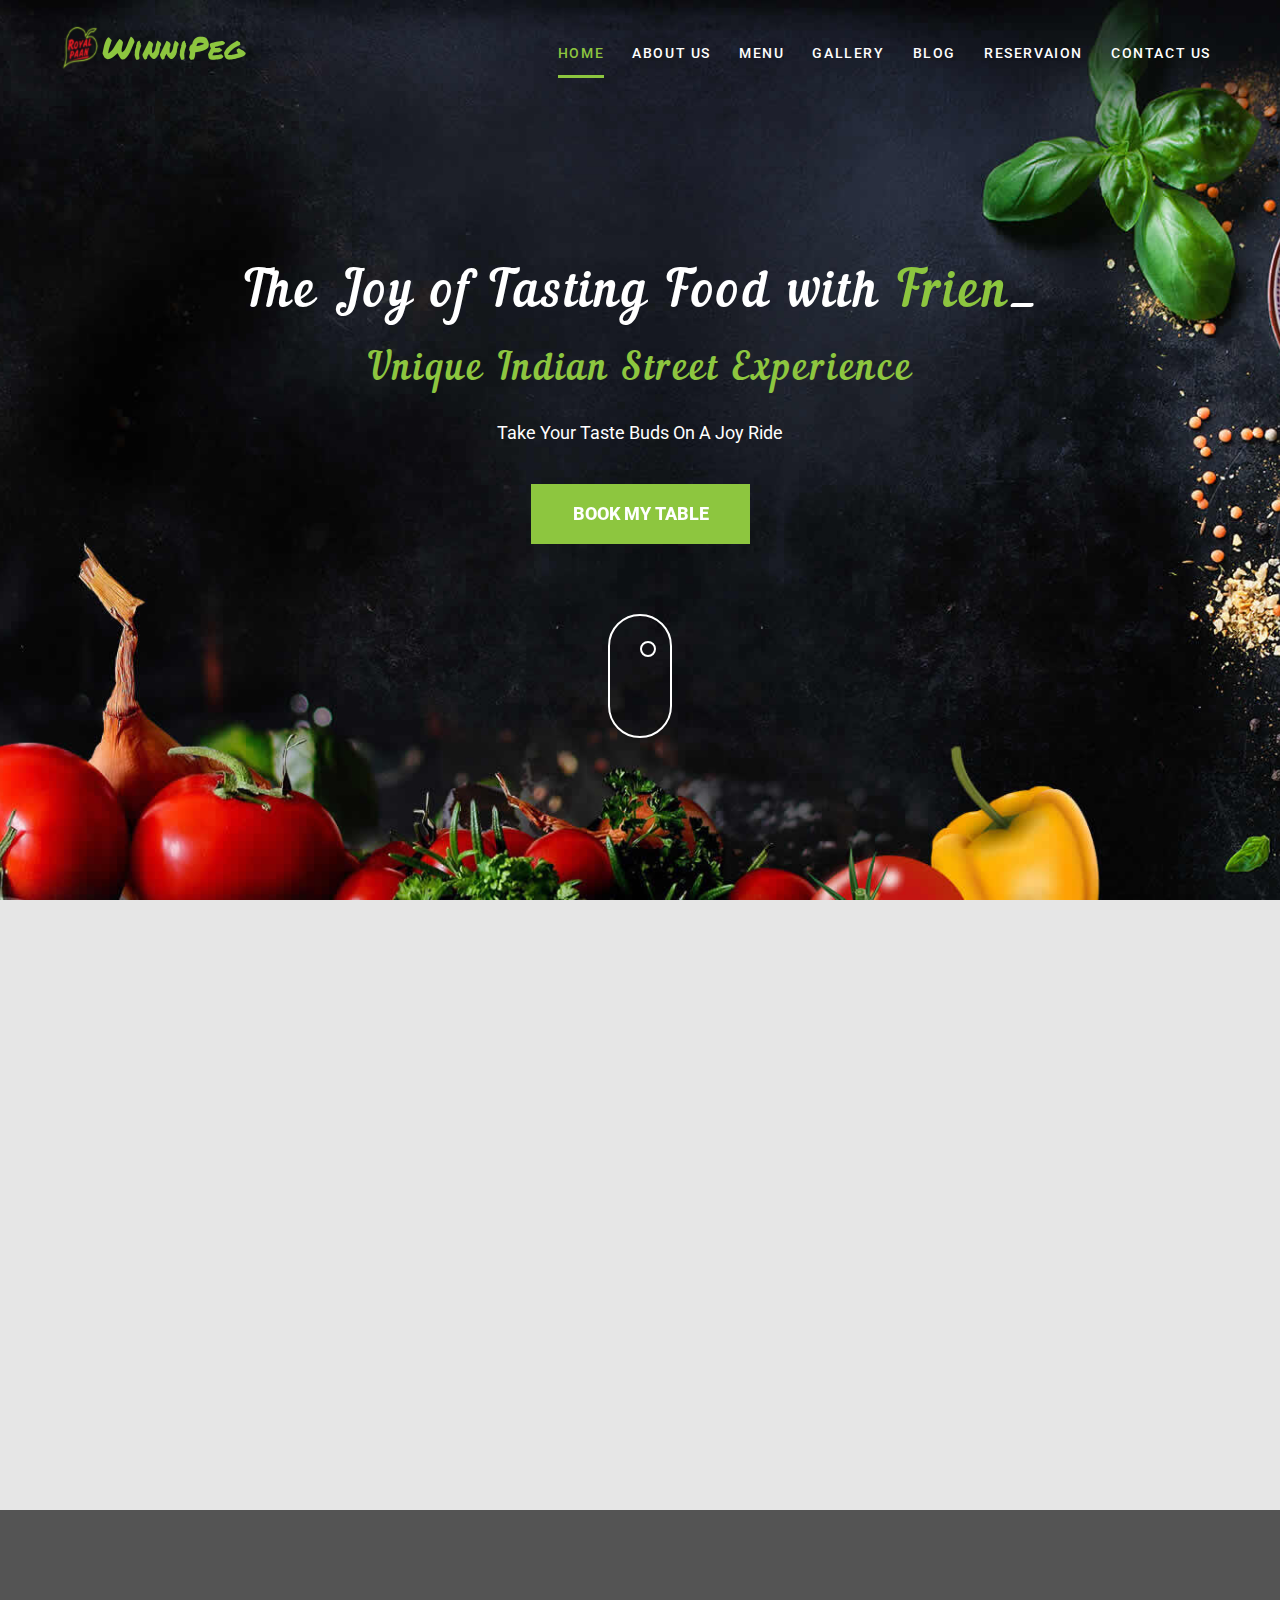
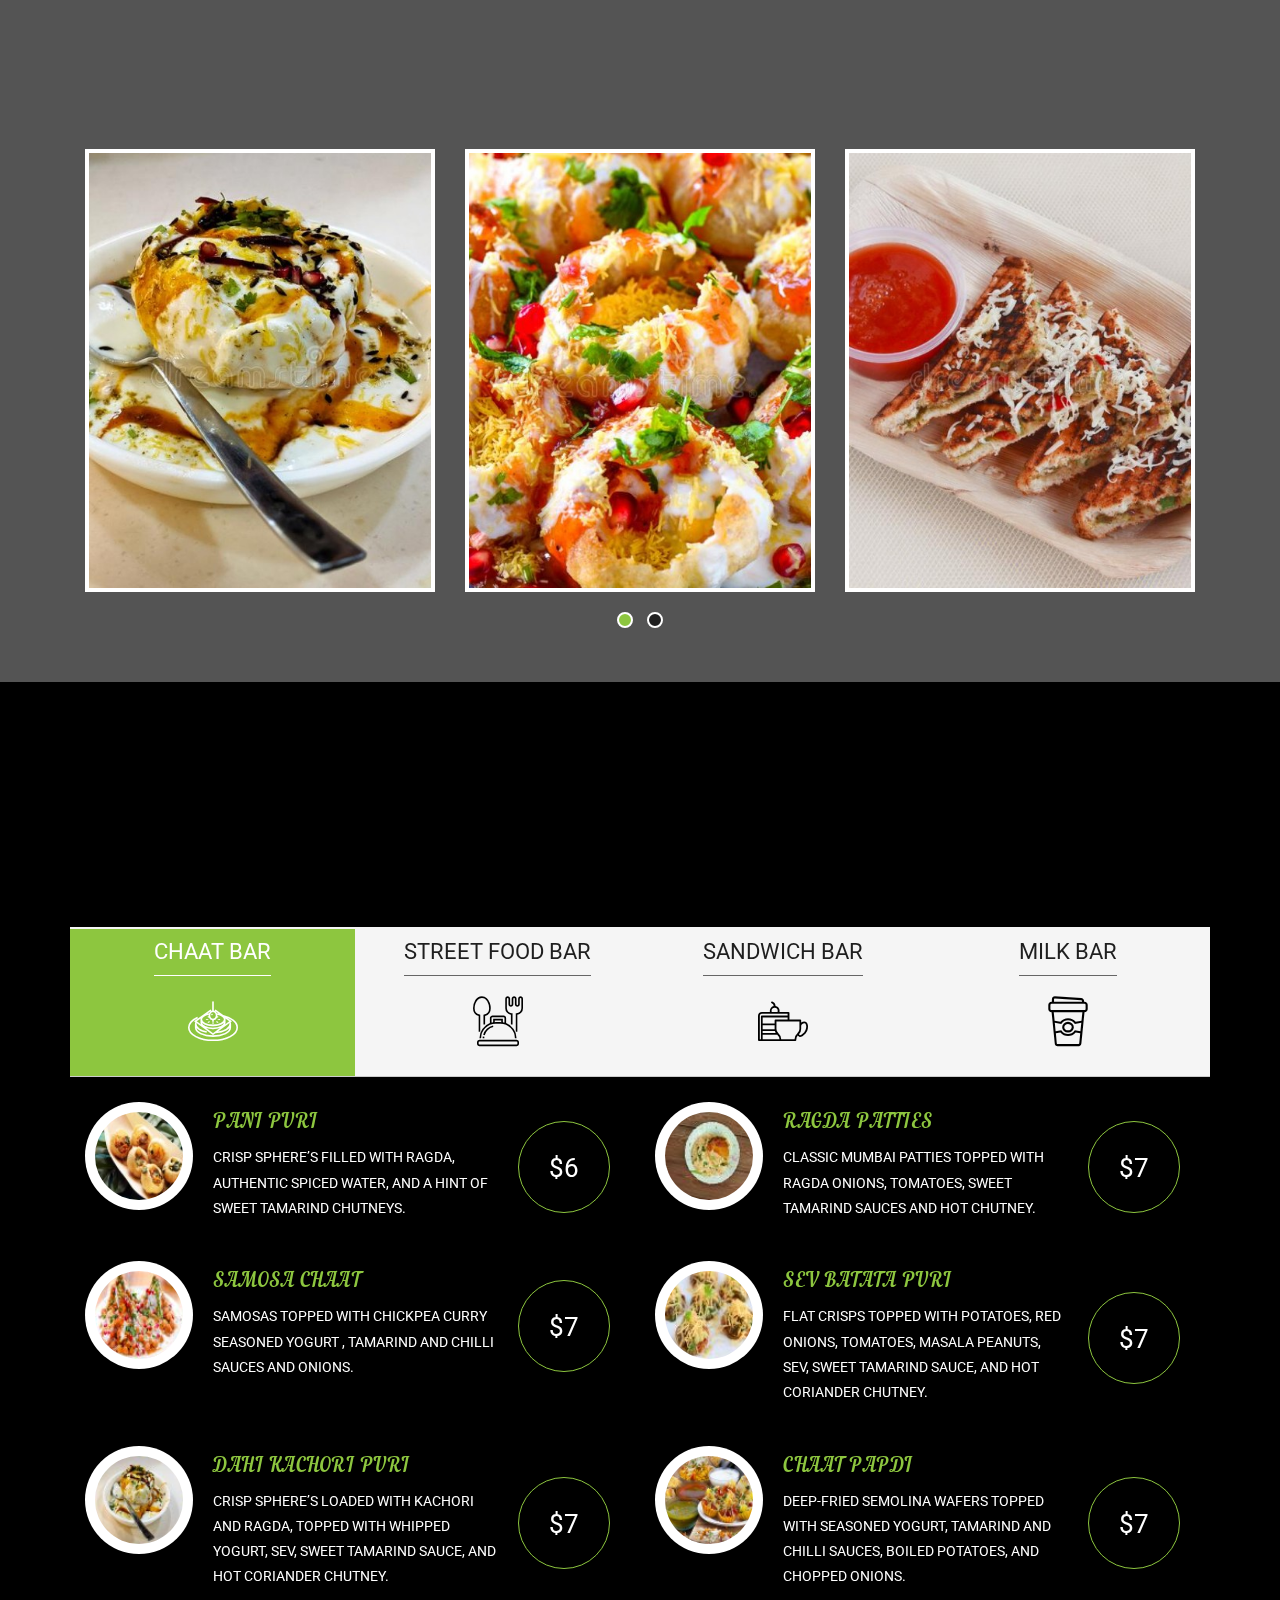
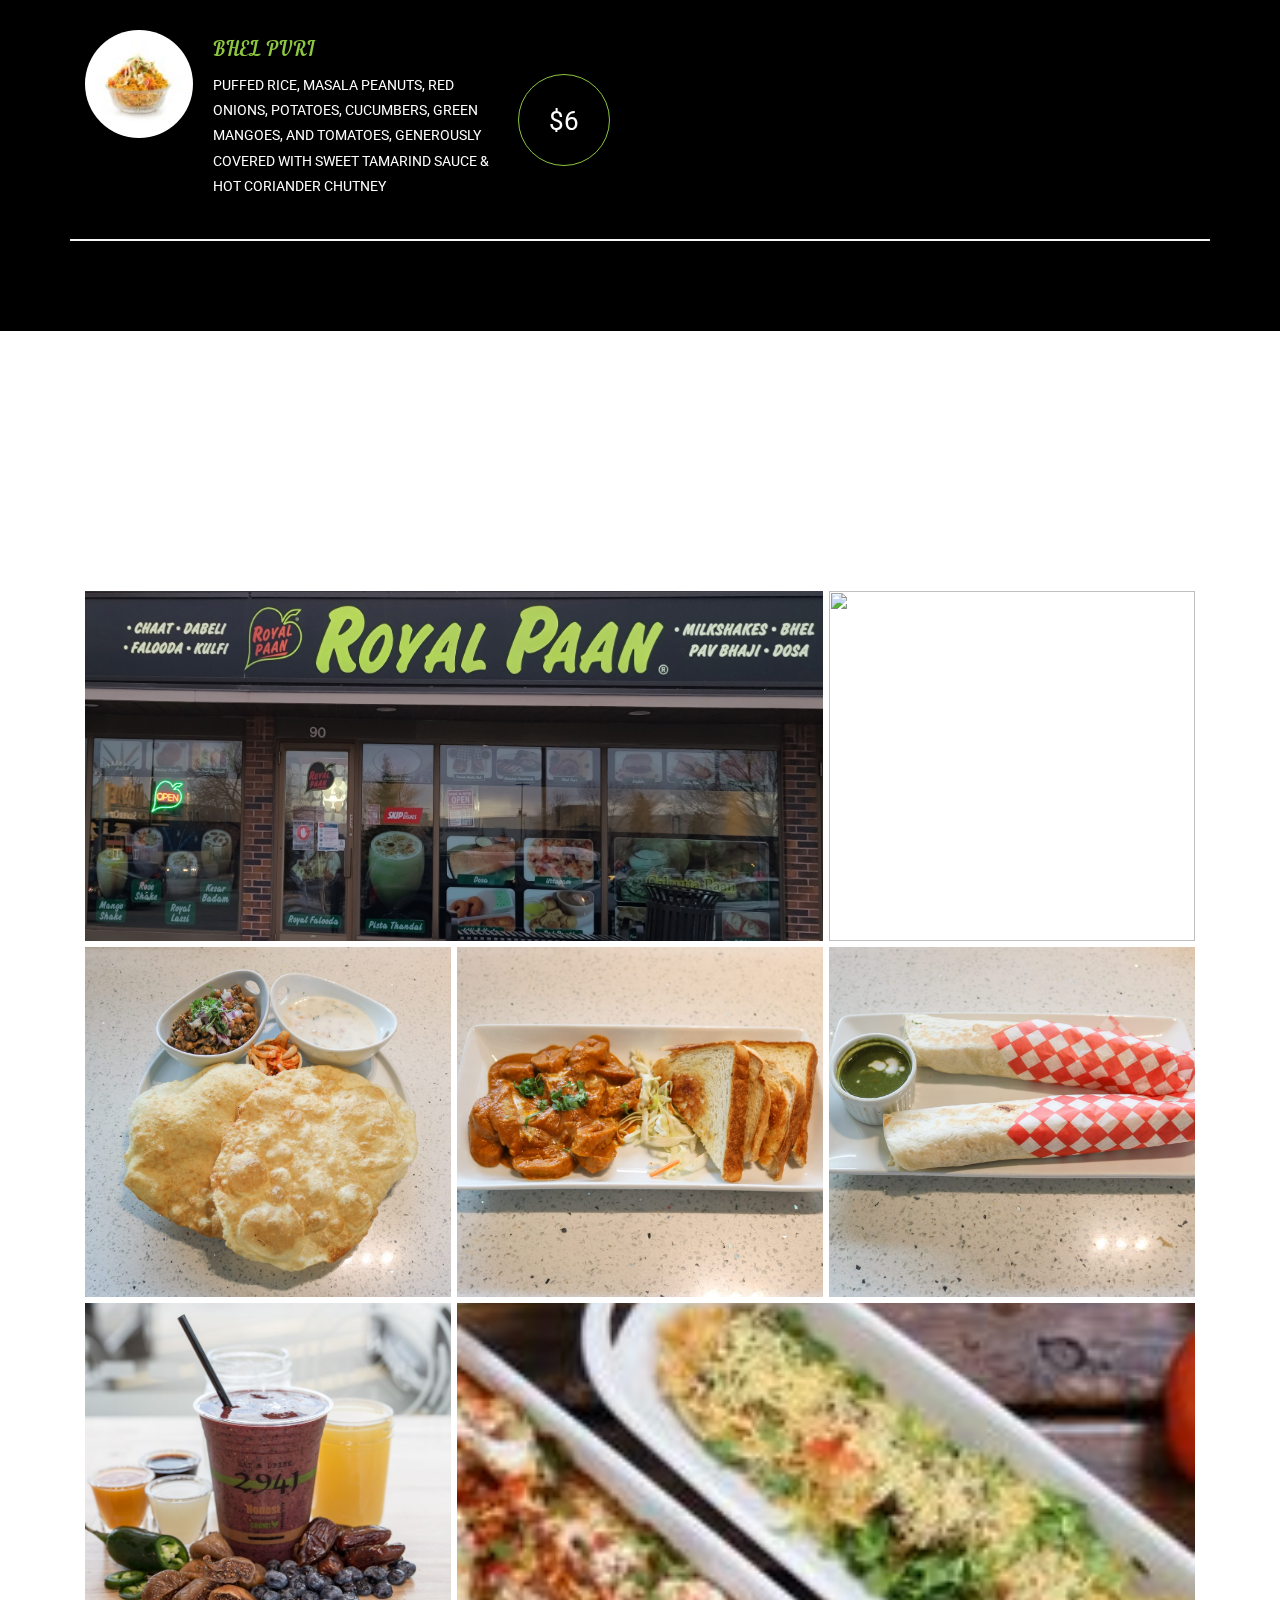
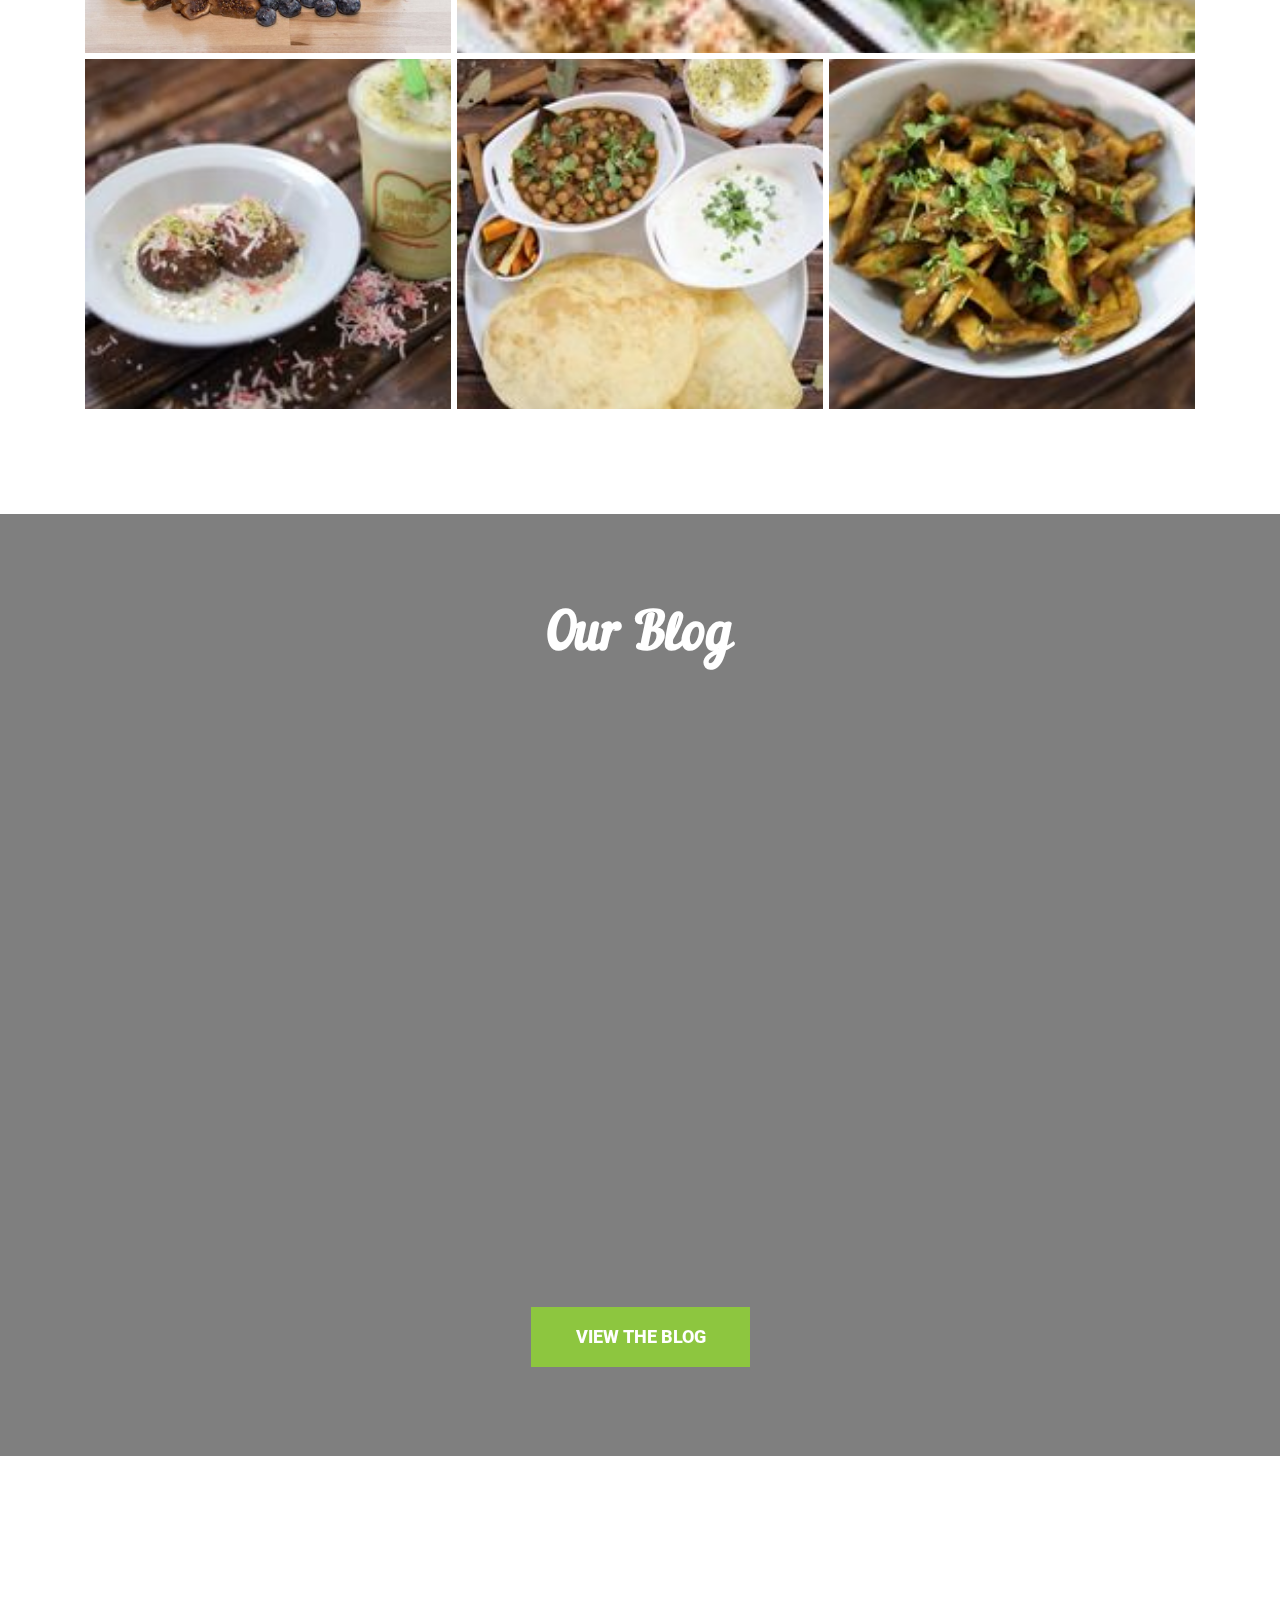
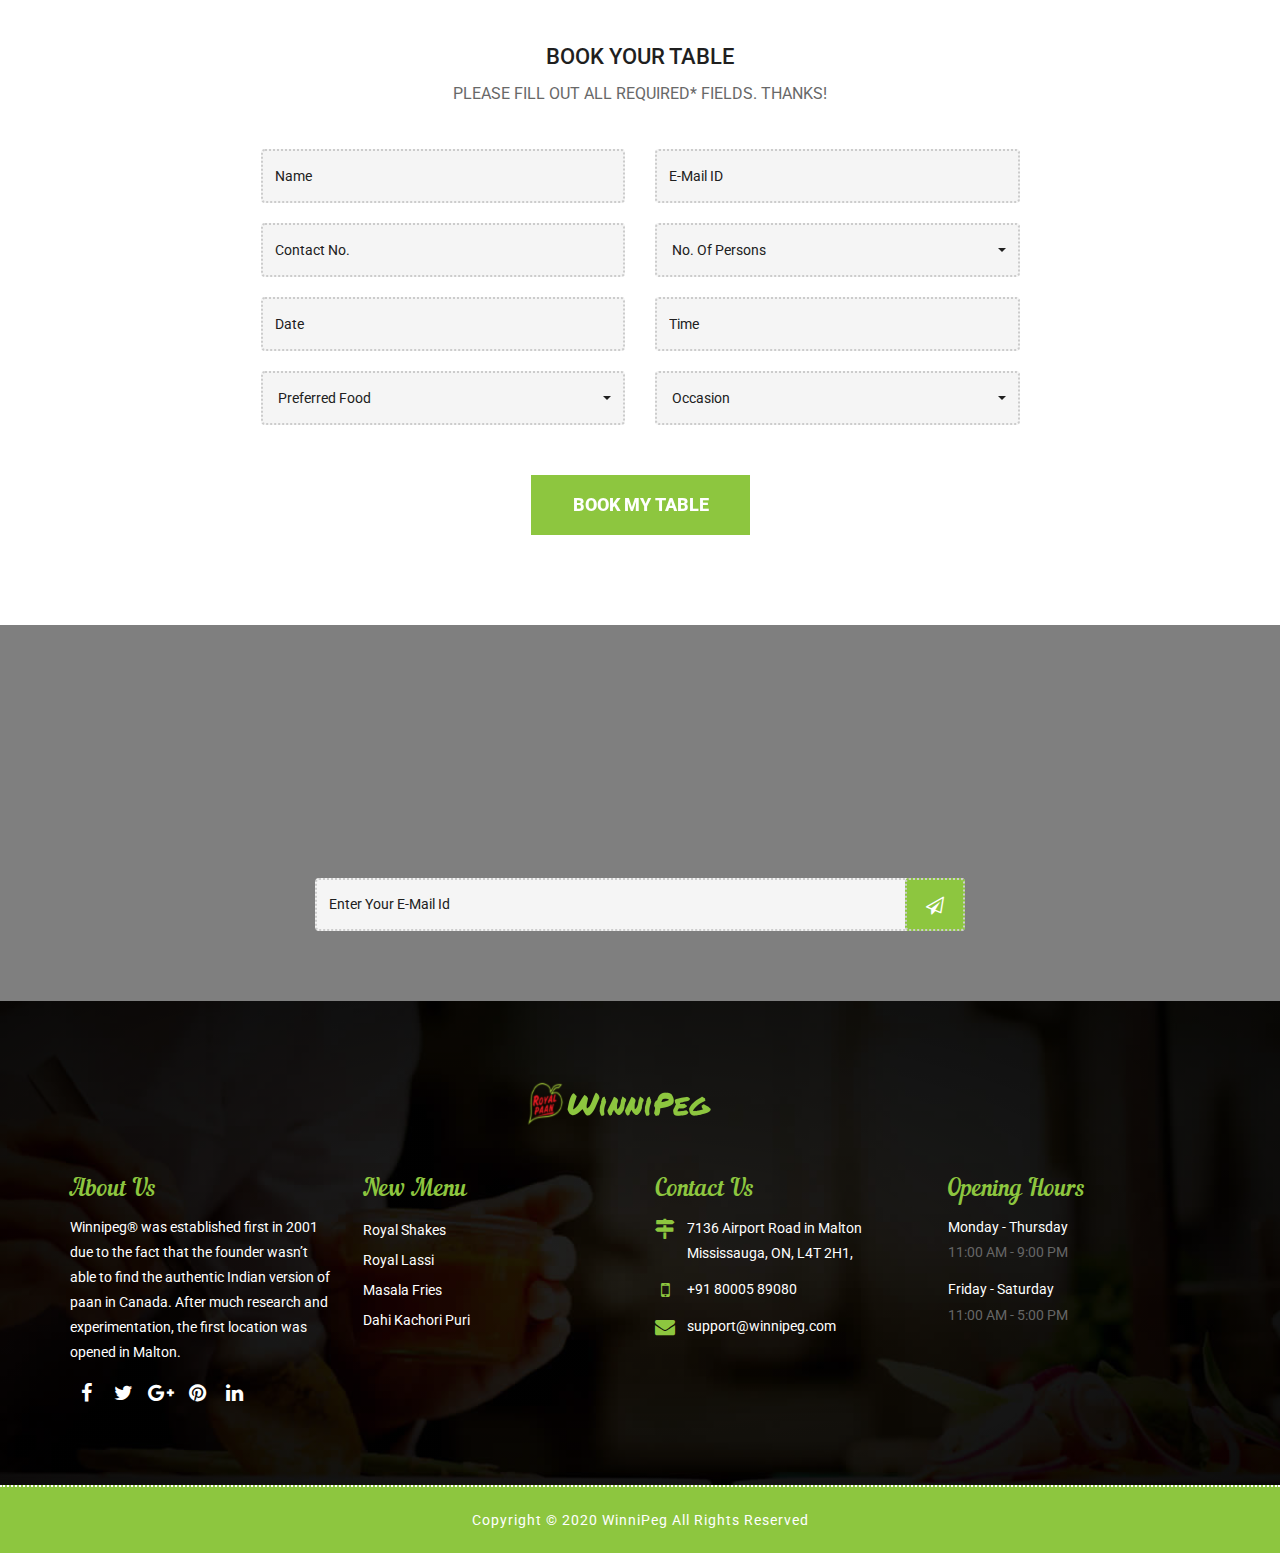
==== commit 22773103: "changed gallery images and menu also and blog name with images" ====
--- a/index.html
+++ b/index.html
@@ -161,7 +161,7 @@
                                         <div class="headline">
                                             DAHI KACHORI PURI 
                                             <div class="line"></div>
-                                            <div class="dit-line">A GOLDEN FRIED SNACK LOADED WITH POTATOES AND RAGDA, TOPPED WITH WHIPPED YOGURT, SEV, SWEET TAMARIND SAUCE, AND HOT CORIANDER CHUTNEY.</div>
+                                            <div class="dit-line">CRISP SPHERE’S LOADED WITH KACHORI AND RAGDA, TOPPED WITH WHIPPED YOGURT, SEV, SWEET TAMARIND SAUCE, AND HOT CORIANDER CHUTNEY.</div>
                                         </div>
                                     </div>
                                 </a>
@@ -175,7 +175,7 @@
                                         <div class="headline">
                                             SEV BATATA PURI
                                             <div class="line"></div>
-                                            <div class="dit-line">FLAT GOLDEN CRISPS TOPPED WITH POTATOES, RED ONIONS, TOMATOES, MASALA PEANUTS, SEV, SWEET TAMARIND SAUCE, AND HOT CORIANDER CHUTNEY.</div>
+                                            <div class="dit-line"> FLAT CRISPS TOPPED WITH POTATOES, RED ONIONS, TOMATOES, MASALA PEANUTS, SEV, SWEET TAMARIND SAUCE, AND HOT CORIANDER CHUTNEY.</div>
                                         </div>
                                     </div>
                                 </a>
@@ -189,7 +189,7 @@
                                         <div class="headline">
                                             BOMBAY GRILL SANDWICH
                                             <div class="line"></div>
-                                            <div class="dit-line">SEASONED POTATOES, GREEN AND RED PEPPERS, ONIONS, AND CUCUMBER, SERVED ON WHOLE WHEAT BREAD.</div>
+                                            <div class="dit-line">    GRILLED SANDWICH LOADED WITH VEGGIES, CHEESE AND HOUSE MADE GREEN CHUTNEY.</div>
                                         </div>
                                     </div>
                                 </a>
@@ -203,7 +203,7 @@
                                         <div class="headline">
                                             BHEL PURI
                                             <div class="line"></div>
-                                            <div class="dit-line">SAVOURY SNACK MADE FROM PUFFED RICE, MASALA PEANUTS, RED ONIONS, POTATOES, GREEN MANGOES, AND TOMATOES, GENEROUSLY COATED WITH SWEET TAMARIND…</div>
+                                            <div class="dit-line"> PUFFED RICE, MASALA PEANUTS, RED ONIONS, POTATOES, CUCUMBERS, GREEN MANGOES, AND TOMATOES, GENEROUSLY COVERED WITH SWEET TAMARIND SAUCE & HOT CORIANDER CHUTNEY.</div>
                                         </div>
                                     </div>
                                 </a>
@@ -270,17 +270,59 @@
                         </div>
                         <div class="slider slider-single"style="background-color: black;">
                             <div> 
+                                    <!-- end col -->
+                                    <div class="col-lg-6 col-md-6 col-sm-12 col-xs-12 ">
+                                        <div class="offer-item">
+                                            <img src="images/menu-item-thumbnail-02.jpg" alt="" class="img-responsive">
+                                            <div>
+                                                <h3>PANI PURI</h3>
+                                                <p>
+                                                    CRISP SPHERE’S FILLED WITH RAGDA, AUTHENTIC SPICED WATER, AND A HINT OF SWEET TAMARIND CHUTNEYS.
+    
+                                                </p>
+                                            </div>
+                                            <span class="offer-price">$6</span>
+                                        </div>
+                                    </div>
+    
+                                
                                  <!-- end col -->
                                  <div class="col-lg-6 col-md-6 col-sm-12 col-xs-12 ">
                                     <div class="offer-item">
-                                        <img src="images/menu-item-thumbnail-03.jpg" alt="" class="img-responsive">
-                                        <div>
-                                            <h3>AALOO TIKKI CHAAT</h3>
-                                            <p>
-                                                DELHI-STYLE POTATO PATTIES TOPPED WITH CHANNA, CHOPPED ONIONS, SWEET TAMARIND SAUCE, WHIPPED YOGURT, AND HOT CORIANDER CHUTNEY.
-                                            </p>
-                                        </div>
-                                        <span class="offer-price">$10</span>
+                                        <img src="images/ragda_patties.jpg" alt="" class="img-responsive">
+                                        <div>
+                                            <h3>RAGDA PATTIES</h3>
+                                            <p>
+                                                CLASSIC MUMBAI PATTIES TOPPED WITH RAGDA ONIONS, TOMATOES, SWEET TAMARIND SAUCES AND HOT CHUTNEY.
+                                            </p>
+                                        </div>
+                                        <span class="offer-price">$7</span>
+                                    </div>
+                                </div>
+                                 <!-- end col -->
+                                 <div class="col-lg-6 col-md-6 col-sm-12 col-xs-12 ">
+                                    <div class="offer-item">
+                                        <img src="images/samosa_chaat.jpg" alt="" class="img-responsive">
+                                        <div>
+                                            <h3>SAMOSA CHAAT</h3>
+                                            <p>
+                                               SAMOSAS TOPPED WITH CHICKPEA CURRY SEASONED YOGURT , TAMARIND AND CHILLI SAUCES AND ONIONS.
+                                            </p>
+                                        </div>
+                                        <span class="offer-price">$7</span>
+                                    </div>
+                                </div>
+                                 <!-- end col -->
+                                 <div class="col-lg-6 col-md-6 col-sm-12 col-xs-12 ">
+                                    <div class="offer-item">
+                                        <img src="images/sev_batata.jpg" alt="" class="img-responsive">
+                                        <div>
+                                            <h3>SEV BATATA PURI</h3>
+                                            <p>
+                                                FLAT CRISPS TOPPED WITH POTATOES, RED ONIONS, TOMATOES, MASALA PEANUTS, SEV, SWEET TAMARIND SAUCE, AND HOT CORIANDER CHUTNEY.
+                                            </p>
+                                        </div>
+                                        <span class="offer-price">$7</span>
                                     </div>
                                 </div>
                                 <!-- end col -->
@@ -290,10 +332,10 @@
                                     <div>
                                         <h3>DAHI KACHORI PURI</h3>
                                         <p>
-                                            A GOLDEN FRIED SNACK LOADED WITH POTATOES AND RAGDA, TOPPED WITH WHIPPED YOGURT, SEV, SWEET TAMARIND SAUCE, AND HOT CORIANDER CHUTNEY.
+                                            CRISP SPHERE’S LOADED WITH KACHORI AND RAGDA, TOPPED WITH WHIPPED YOGURT, SEV, SWEET TAMARIND SAUCE, AND HOT CORIANDER CHUTNEY.
                                         </p>
                                     </div>
-                                    <span class="offer-price">$5</span>
+                                    <span class="offer-price">$7</span>
                                 </div>
                             </div>
                             <!-- end col -->
@@ -301,12 +343,12 @@
                                 <div class="offer-item">
                                     <img src="images/menu-item-thumbnail-05.jpg" alt="" class="img-responsive">
                                     <div>
-                                        <h3>DELHI CHAAT PAPDI </h3>
+                                        <h3>CHAAT PAPDI </h3>
                                         <p>
                                             DEEP-FRIED SEMOLINA WAFERS TOPPED WITH SEASONED YOGURT, TAMARIND AND CHILLI SAUCES, BOILED POTATOES, AND CHOPPED ONIONS.
                                         </p>
                                     </div>
-                                    <span class="offer-price">$15</span>
+                                    <span class="offer-price">$7</span>
                                 </div>
                             </div>
                                 <div class="col-lg-6 col-md-6 col-sm-12 col-xs-12 ">
@@ -315,28 +357,14 @@
                                         <div>
                                             <h3>BHEL PURI</h3>
                                             <p>
-                                                SAVOURY SNACK MADE FROM PUFFED RICE, MASALA PEANUTS, RED ONIONS, POTATOES, GREEN MANGOES, AND TOMATOES, GENEROUSLY COATED WITH SWEET TAMARIND…
-
-                                            </p>
-                                        </div>
-                                        <span class="offer-price">$8.5</span>
-                                    </div>
-                                </div>
-                                <!-- end col -->
-                                <div class="col-lg-6 col-md-6 col-sm-12 col-xs-12 ">
-                                    <div class="offer-item">
-                                        <img src="images/menu-item-thumbnail-02.jpg" alt="" class="img-responsive">
-                                        <div>
-                                            <h3>PANI PURI</h3>
-                                            <p>
-                                                CRISP-FRIED SPHERE’S FILLED WITH RAGDA, AUTHENTIC SPICED WATER, AND A HINT OF SWEET TAMARIND CHUTNEYS.
-
-                                            </p>
-                                        </div>
-                                        <span class="offer-price">$25</span>
-                                    </div>
-                                </div>
-
+                                              PUFFED RICE, MASALA PEANUTS, RED ONIONS, POTATOES, CUCUMBERS, GREEN MANGOES, AND TOMATOES, GENEROUSLY COVERED WITH SWEET TAMARIND SAUCE & HOT CORIANDER CHUTNEY
+
+                                            </p>
+                                        </div>
+                                        <span class="offer-price">$6</span>
+                                    </div>
+                                </div>
+                            
                                 
                                
                                
@@ -344,6 +372,20 @@
                             
                             
                             <div>
+                              
+                                  <!-- end col -->
+                                  <div class="col-lg-6 col-md-6 col-sm-12 col-xs-12 ">
+                                    <div class="offer-item">
+                                        <img src="images/MASALA FRIES.jpg" alt="" class="img-responsive">
+                                        <div>
+                                            <h3>MASALA FRIES</h3>
+                                            <p>
+                                                CRISPY POTATO FRIES SPRINKLED WITH CHAT MASALA, TOPPED WITH SWEET TAMARIND SAUCE AND HOT CORIANDER CHUTNEY.
+                                            </p>
+                                        </div>
+                                        <span class="offer-price">$7</span>
+                                    </div>
+                                </div>
                                 <!-- end col -->
                                 <div class="col-lg-6 col-md-6 col-sm-12 col-xs-12 ">
                                     <div class="offer-item">
@@ -351,7 +393,7 @@
                                         <div>
                                             <h3>PAV BHAJI</h3>
                                             <p>
-                                                THICK VEGETABLE CURRY PREPARED IN BUTTER AND SERVED WITH A SOFT BREAD ROLL.
+                                                MASHED VEGGIES COOKED TO PERFECTION ON A FLAT TAVA WITH AUTHENTIC MUMBAI STYLE SPICES SERVED WITH CHOPPED ONIONS, LIME AND PAN TOASTED INDIAN BREAD.
                                             </p>
                                         </div>
                                         <span class="offer-price">$8</span>
@@ -365,76 +407,81 @@
                                         <div>
                                             <h3>BOMBAY BURGER</h3>
                                             <p>
-                                                GRILLED ALOO TIKKI IN A BUN, TOPPED WITH CHICKPEAS, TOMATOES, ONIONS, AND A HOUSE HERB DRESSING.
+                                                GRILLED ALOO TIKKI IN A BUN, TOPPED WITH CHICKPEAS, TOMATOES, ONIONS, AND A HOUSE HERB DRESSING SERVED WITH FRIES.
                                             </p>
                                         </div>
                                         <span class="offer-price">$7</span>
                                     </div>
                                 </div>
                                 <!-- end col -->
+                               
+                                <!-- end col -->
+                                
+                                <div class="col-lg-6 col-md-6 col-sm-12 col-xs-12 ">
+                                    <div class="offer-item">
+                                        <img src="images/BOMBAY VADA PAV.jpg" alt="" class="img-responsive">
+                                        <div>
+                                            <h3>BOMBAY VADA PAV</h3>
+                                            <p>
+                                                SPECIAL MASALA POTATO DUMPLING WITH SWEET TAMARIND SAUCE AND HOT CORIANDER CHUTNEY SERVED IN INDIA STYLE BREAD GARNISHED GHATI MASALA.
+                                            </p>
+                                        </div>
+                                        <span class="offer-price">$7</span>
+                                    </div>
+                                </div>
+                                  <!-- end col -->
+                                
+                                  <div class="col-lg-6 col-md-6 col-sm-12 col-xs-12 ">
+                                    <div class="offer-item">
+                                        <img src="images/BOMBAY VADA PAV.jpg" alt="" class="img-responsive">
+                                        <div>
+                                            <h3>DABELI</h3>
+                                            <p>
+                                                ORIGINATED IN KUTCH, THE LEGENDARY PAN PRESSED SNACK LOADED WITH POTATO FILLING, ROASTED HOT PEANUTS, SPECIAL DABELI MASALA, SEV, AND SWEET TAMARIND CHUTNEY GARNISHED WITH POMEGRANATE SEEDS.
+                                            </p>
+                                        </div>
+                                        <span class="offer-price">$8</span>
+                                    </div>
+                                </div>
                                 <!-- end col -->
                                 <div class="col-lg-6 col-md-6 col-sm-12 col-xs-12 ">
                                     <div class="offer-item">
-                                        <img src="images/PANEER BURGER.jpg" alt="" class="img-responsive">
-                                        <div>
-                                            <h3> PANEER BURGER</h3>
-                                            <p>
-                                                PAN GRILLED PANEER PATTY IN A BUN, TOPPED WITH A HOUSE-MADE HERB DRESSING.
-                                            </p>
-                                        </div>
-                                        <span class="offer-price">$6.5</span>
-                                    </div>
-                                </div>
-                                <!-- end col -->
-                                
+                                        <img src="images/PANEER KATHI ROLL.jpg" alt="" class="img-responsive">
+                                        <div>
+                                            <h3>PANEER KATHI ROLL </h3>
+                                            <p>
+                                                TANGY SAUCY PANEER SAUTEED WITH ONIONS AND VEGETABLES, WRAPPED IN A KATHI ROLL, SERVED WITH SWEET TAMARIND SAUCE AND HOT CORIANDER CHUTNEY.
+                                            </p>
+                                        </div>
+                                        <span class="offer-price">$10</span>
+                                    </div>
+                                </div>
+                              <!-- end col -->
+                            </div>
+                            <div>
                                 <!-- end col -->
                                 <div class="col-lg-6 col-md-6 col-sm-12 col-xs-12 ">
                                     <div class="offer-item">
-                                        <img src="images/MASALA FRIES.jpg" alt="" class="img-responsive">
-                                        <div>
-                                            <h3>MASALA FRIES</h3>
-                                            <p>
-                                                CRISPY POTATO FRIES SPRINKLED WITH CHAT MASALA, TOPPED WITH SWEET TAMARIND SAUCE AND HOT CORIANDER CHUTNEY.
-                                            </p>
-                                        </div>
-                                        <span class="offer-price">$7</span>
-                                    </div>
-                                </div>
-                                <div class="col-lg-6 col-md-6 col-sm-12 col-xs-12 ">
-                                    <div class="offer-item">
-                                        <img src="images/BOMBAY VADA PAV.jpg" alt="" class="img-responsive">
-                                        <div>
-                                            <h3>BOMBAY VADA PAV</h3>
-                                            <p>
-                                                POTATO FRITTERS SEASONED WITH HOUSE SPICES AND SERVED WITH A SWEETENED BREAD.
-                                            </p>
-                                        </div>
-                                        <span class="offer-price">$8</span>
-                                    </div>
-                                </div>
-                                <!-- end col -->
-                            </div>
-                            <div>
-                                <div class="col-lg-6 col-md-6 col-sm-12 col-xs-12 ">
-                                    <div class="offer-item">
-                                        <img src="images/PANEER SANDWICH.jpg" alt="" class="img-responsive">
-                                        <div>
-                                            <h3>PANEER SANDWICH </h3>
-                                            <p>
-                                                TANGY AND SAUCY PANEER FILLING SERVED ON WHOLE WHEAT BREAD, TOPPED WITH KETCHUP AND HOT CORIANDER CHUTNEY.
-                                            </p>
-                                        </div>
-                                        <span class="offer-price">$10</span>
-                                    </div>
-                                </div>
+                                        <img src="images/BOMBAY GRILL SANDWICH.jpg" alt="" class="img-responsive">
+                                        <div>
+                                            <h3>ALLO MATAR MASALA </h3>
+                                            <p>
+                                               SANDWICH LOADER WITH MASHED POTATOES, GREEN PEAS INDIAN SPICES AND HOUSE MADE GREEN CHUTNEY.
+                                            </p>
+                                        </div>
+                                        <span class="offer-price">$6</span>
+                                    </div>
+                                </div>
+                              
+                                  <!-- end col -->
                                   <!-- end col -->
                                   <div class="col-lg-6 col-md-6 col-sm-12 col-xs-12 ">
                                     <div class="offer-item">
                                         <img src="images/GRILLED CHEESE SANDWICH.jpg" alt="" class="img-responsive">
                                         <div>
-                                            <h3>GRILLED CHEESE SANDWICH </h3>
-                                            <p>
-                                                A CLASSIC GRILLED CHEESE SANDWICH WITH YOUR CHOICE TO ADD ROYAL PAAN’S HOUSE-MADE GREEN CHUTNEY, SERVED ON WHOLE WHEAT BREAD.
+                                            <h3>GRILLED CHEESE </h3>
+                                            <p>
+                                                A CLASSIC GRILLED CHEESE SANDWICH WITH OR WITHOUT OUR HOUSE MADE GREEN CHUTNEY.
                                             </p>
                                         </div>
                                         <span class="offer-price">$7</span>
@@ -447,40 +494,42 @@
                                         <div>
                                             <h3>BOMBAY CHUTNEY SANDWICH </h3>
                                             <p>
-                                                THE ORIGINAL BOMBAY SANDWICH LOADED WITH VEGETABLES AND ROYAL PAAN’S HOUSE-MADE GREEN CHUTNEY.
-                                            </p>
-                                        </div>
-                                        <span class="offer-price">$10</span>
+                                                THE ORIGINAL BOMBAY SANDWICH LOADED WITH VEGETABLES AND OUR HOUSE-MADE GREEN CHUTNEY.
+                                            </p>
+                                        </div>
+                                        <span class="offer-price">$6</span>
                                     </div>
                                 </div>
                                     <!-- end col -->
-                                    <div class="col-lg-6 col-md-6 col-sm-12 col-xs-12 ">
-                                        <div class="offer-item">
-                                            <img src="images/PANEER KATHI ROLL.jpg" alt="" class="img-responsive">
-                                            <div>
-                                                <h3>PANEER KATHI ROLL </h3>
-                                                <p>
-                                                    TANGY SAUCY PANEER SAUTEED WITH ONIONS AND VEGETABLES, WRAPPED IN A KATHI ROLL, SERVED WITH SWEET TAMARIND SAUCE AND HOT CORIANDER CHUTNEY.
-                                                </p>
-                                            </div>
-                                            <span class="offer-price">$6</span>
-                                        </div>
-                                    </div>
+                                  
+                                  <div class="col-lg-6 col-md-6 col-sm-12 col-xs-12 ">
+                                    <div class="offer-item">
+                                        <img src="images/BOMBAY GRILL SANDWICH.jpg" alt="" class="img-responsive">
+                                        <div>
+                                            <h3>BOMBAY GRILL </h3>
+                                            <p>
+                                                GRILLED SANDWICH LOADED WITH VEGGIES, CHEESE AND HOUSE MADE GREEN CHUTNEY.
+                                            </p>
+                                        </div>
+                                        <span class="offer-price">$8</span>
+                                    </div>
+                                </div>
+                              
                                   <!-- end col -->
                                   <div class="col-lg-6 col-md-6 col-sm-12 col-xs-12 ">
                                     <div class="offer-item">
                                         <img src="images/BOMBAY GRILL SANDWICH.jpg" alt="" class="img-responsive">
                                         <div>
-                                            <h3>BOMBAY GRILL SANDWICH </h3>
-                                            <p>
-                                                SEASONED POTATOES, GREEN AND RED PEPPERS, ONIONS, AND CUCUMBER, SERVED ON WHOLE WHEAT BREAD.
-                                            </p>
-                                        </div>
-                                        <span class="offer-price">$8</span>
+                                            <h3>JAM CHEESE </h3>
+                                            <p>
+                                                CLASSIC CHEESE SANDWICH WITH FRUIT JAM WITH OR WITHOUT BUTTER.
+                                            </p>
+                                        </div>
+                                        <span class="offer-price">$6</span>
                                     </div>
                                 </div>
                               
-                                  <!-- end col -->
+                                  
                               
                                 <!-- end col -->
                             </div>
@@ -492,7 +541,8 @@
                                         <div>
                                             <h3>ROYAL SHAKES </h3>
                                             <p>
-                                                FLAVOURFUL MILKSHAKES.
+                                               MANGO | PASTA THADAI | KESAR BADAM | BLACK CURRANT <br>
+                                               BLEND OF ICE CREAM AND ABOVE FLAVOUR.
                                             </p>
                                         </div>
                                         <span class="offer-price">$5</span>
@@ -504,7 +554,7 @@
                                         <div>
                                             <h3>ROYAL KULFI FALOODA</h3>
                                             <p>
-                                                DELICIOUS FALOODA WITH KULFI, RABRI, SEV, AND NUTS, TOPPED WITH ROSE, POPPY SEEDS, AND ALMOND SYRUPS.
+                                              TRADITIONAL INDIAN STYLE ICE CREAM, STACKED WITH SWEETENED VERMICELLI, THICKENED MILK RABRI GARNISHED WITH ALMONDS AND PISTACHIOS.
                                             </p>
                                         </div>
                                         <span class="offer-price">$8</span>
@@ -517,7 +567,8 @@
                                         <div>
                                             <h3>TILLI WALI KULFI</h3>
                                             <p>
-                                             KHOYA | KESAR BADAM | MENGO | PISTA
+                                             KHOYA | KESAR BADAM | MENGO | PISTA <br>
+                                             TRADITIONAL HOUSE MADE MULTI CURNED INDIA STYLE ICE CREAM ON A STICK IN THE ABOVE FLAVOUR.
                                             </p>
                                         </div>
                                         <span class="offer-price">$3.5</span>
@@ -530,7 +581,7 @@
                                         <div>
                                             <h3>ROYAL FALOODA</h3>
                                             <p>
-                                                A MISH MASH (FALOODA) OF YOUR CHOICE OF ICE CREAM, BASIL SEEDS, VERMICELLI NOODLES, AND ROSE SYRUP, WITH ALMONDS AND PISTACHIOS.
+                                                A MISH MASH (FALOODA) OF YOUR CHOICE OF ICE CREAM, BASIL SEEDS, VERMICELLI, AND ROSE SYRUP OR MANGO PULP WITH ALMONDS AND PISTACHIOS.
                                             </p>
                                         </div>
                                         <span class="offer-price">$6</span>
@@ -543,26 +594,15 @@
                                         <div>
                                             <h3>ROYAL LASSI</h3>
                                             <p>
-                                                A THIRST QUENCHING YOGURT DRINK MADE IN FLAVOUR OF YOUR CHOICE.
+                                                MANGO | ROSE | SWEET | MASALA <br>
+                                            THIRST QUENCHING & APPETIZING YOGURT SMOOTHIE.
                                             </p>
                                         </div>
                                         <span class="offer-price">$5</span>
                                     </div>
                                 </div>
                                 <!-- end col -->
-                                <div class="col-lg-6 col-md-6 col-sm-12 col-xs-12 ">
-                                    <div class="offer-item">
-                                        <img src="images/menu-item-thumbnail-12.jpg" alt="" class="img-responsive">
-                                        <div>
-                                            <h3>NESCAFE COFFEE</h3>
-                                            <p>
-                                                INDIAN-STYLE FROTHY COFFEE WITH LOTS OF MILK.
-                                            </p>
-                                        </div>
-                                        <span class="offer-price">$5.5</span>
-                                    </div>
-                                </div>
-                                <!-- end col -->
+                              
                             </div>
                         </div>
                     </div>
@@ -825,7 +865,7 @@
                                     </div>
                                     <div class="blog-dit">
                                         <p><span>4 OCT, 2020</span></p>
-                                        <h2>ROYAL MOMOS</h2>
+                                        <h2>ROYAL SHAKES</h2>
                                         <h5>BY WINNIPEG</h5>
                                     </div>
                                 </div>
@@ -879,7 +919,7 @@
                                     </div>
                                     <div class="blog-dit">
                                         <p><span>4 OCT, 2020</span></p>
-                                        <h2>AALOO TIKKI CHAAT</h2>
+                                        <h2>PANEER KATHI ROLL</h2>
                                         <h5>BY WINNIPEG</h5>
                                     </div>
                                 </div>
--- a/css/style.css
+++ b/css/style.css
@@ -270,6 +270,7 @@
     width: 100%;
     top: 0;
     left: 0;
+    
 }
 
 .main-menu{}
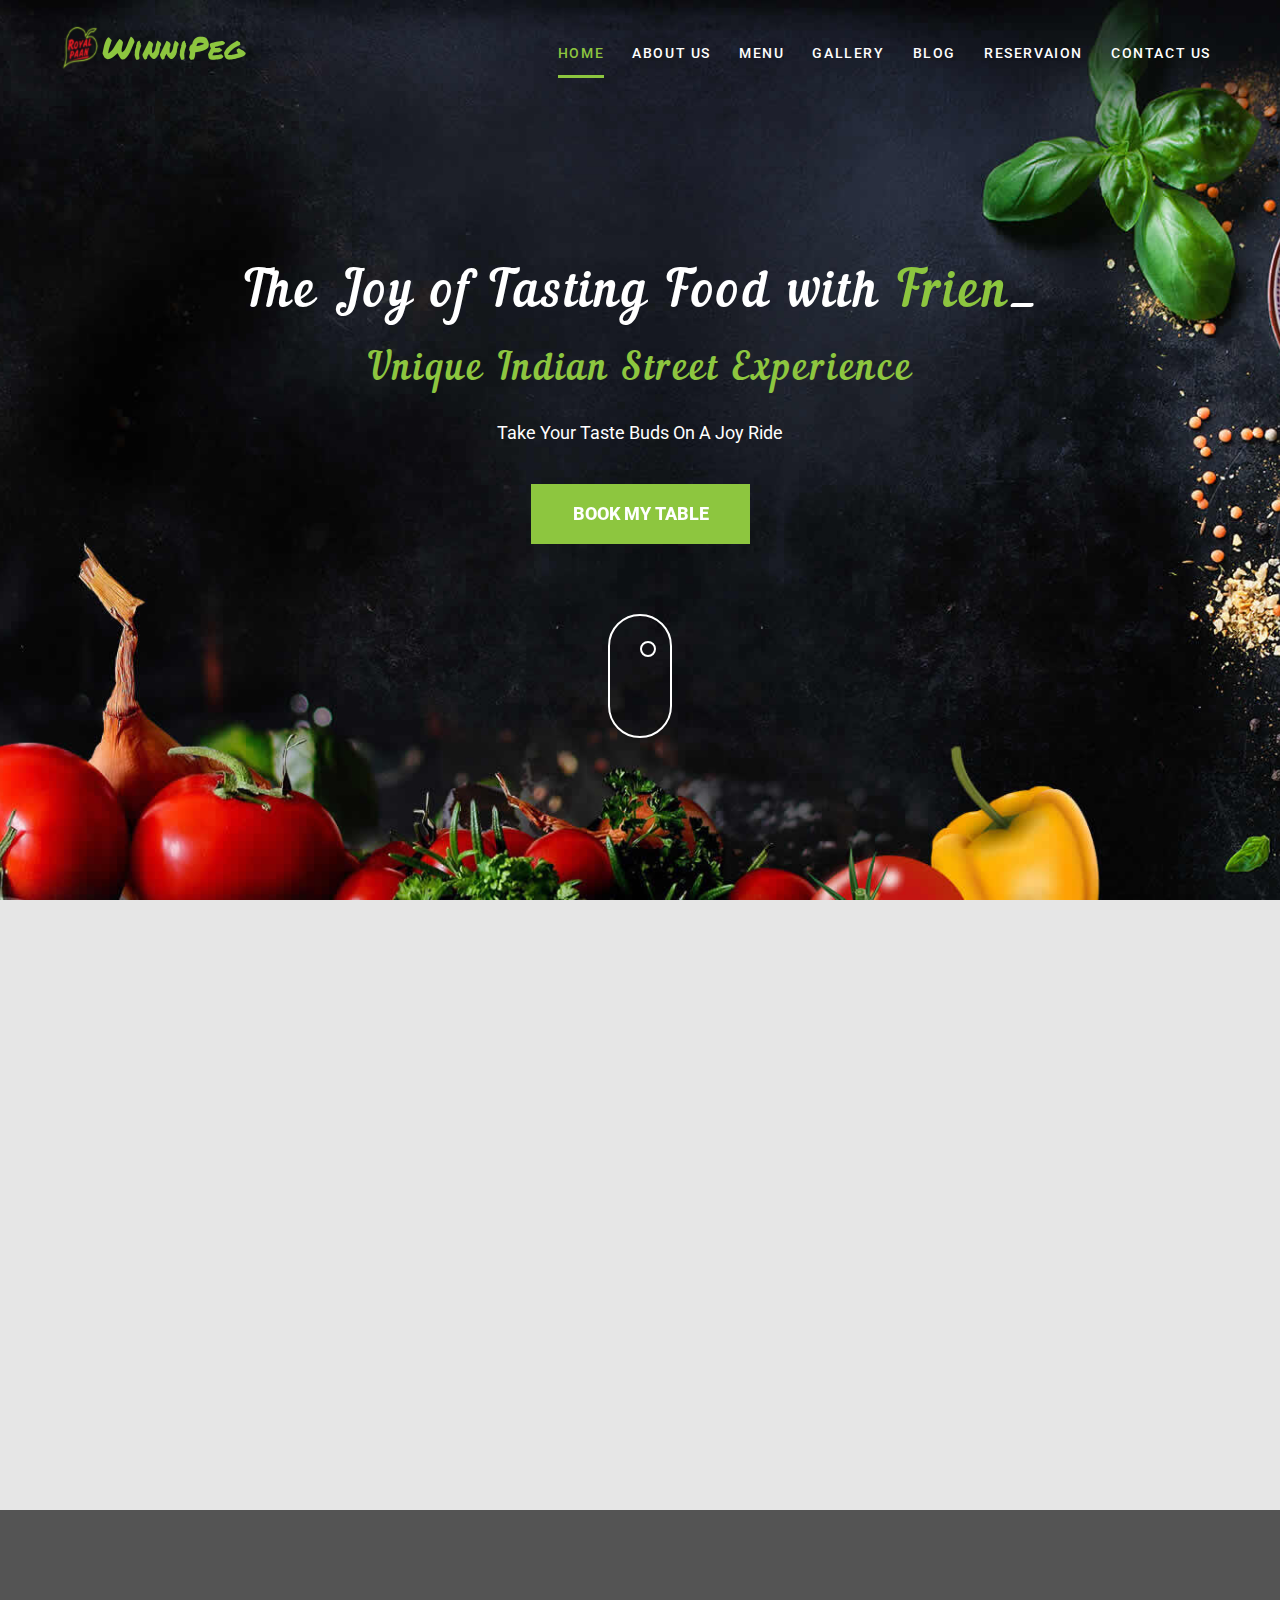
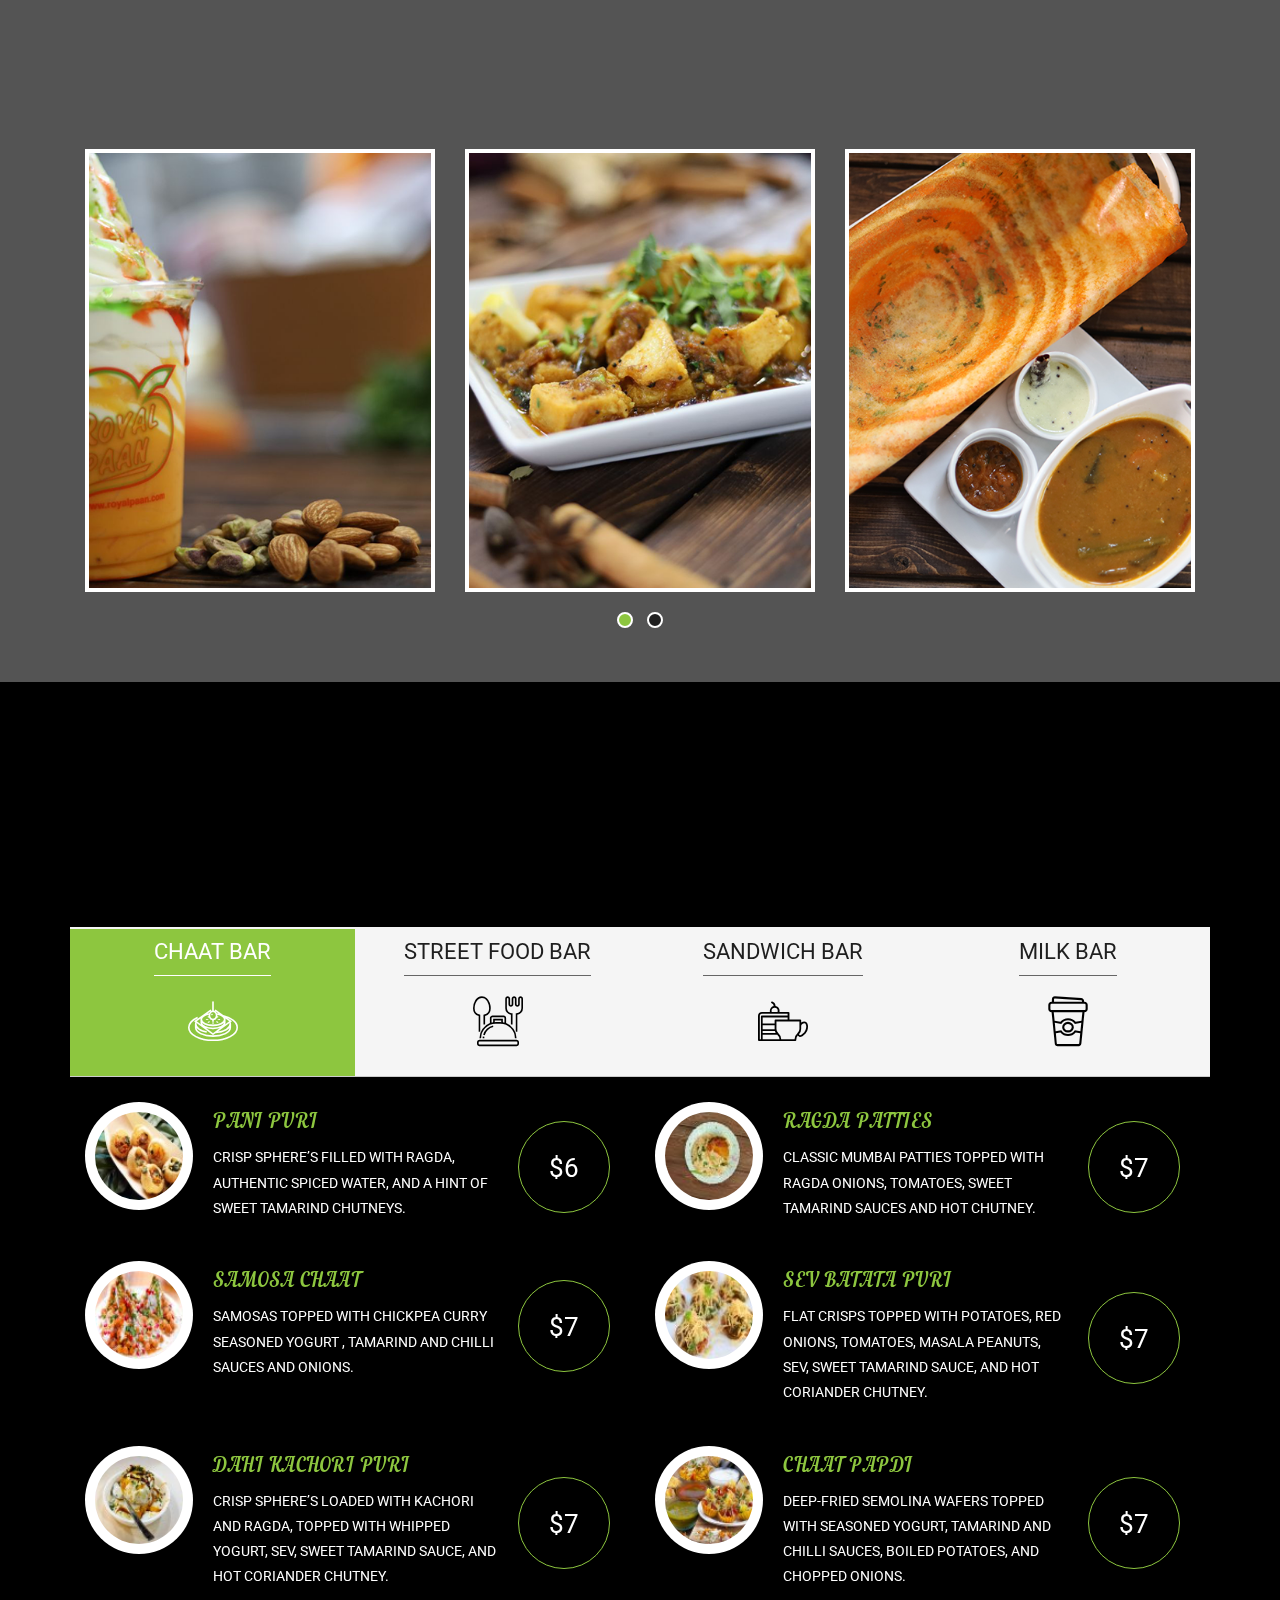
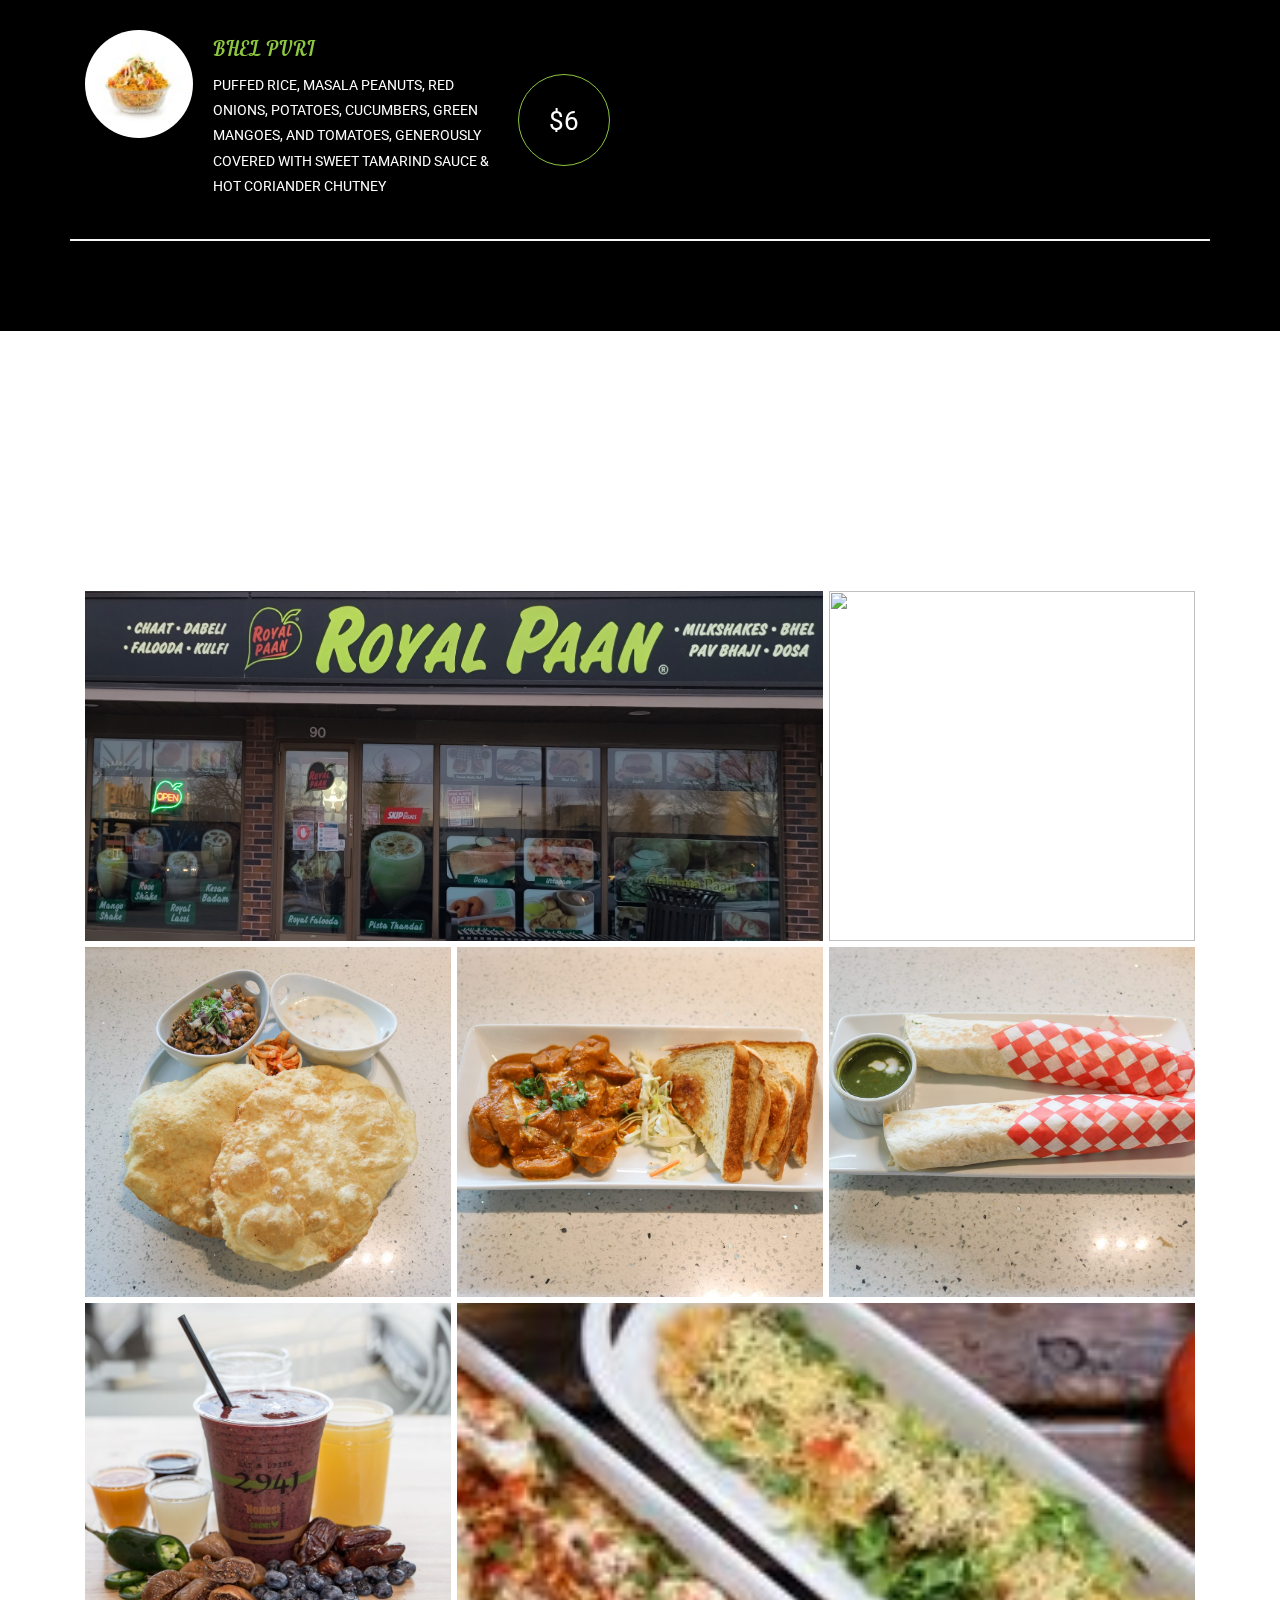
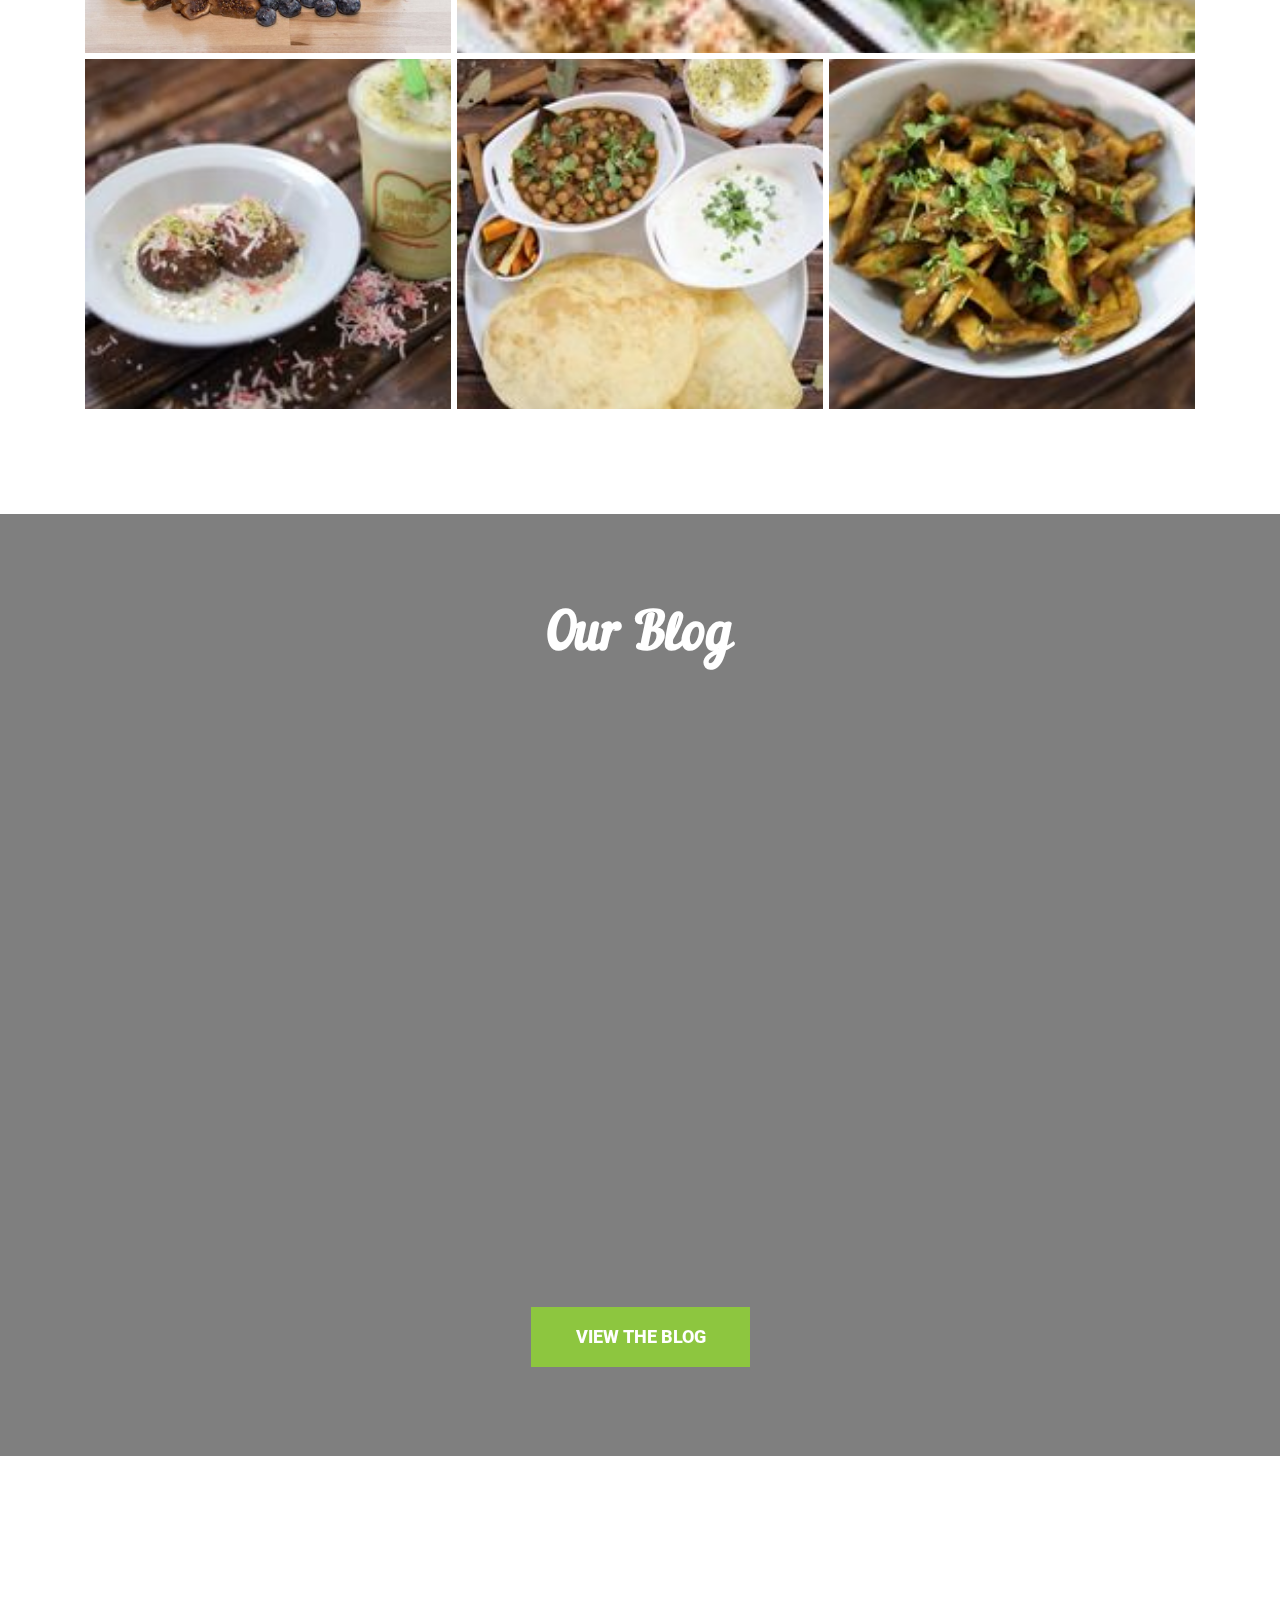
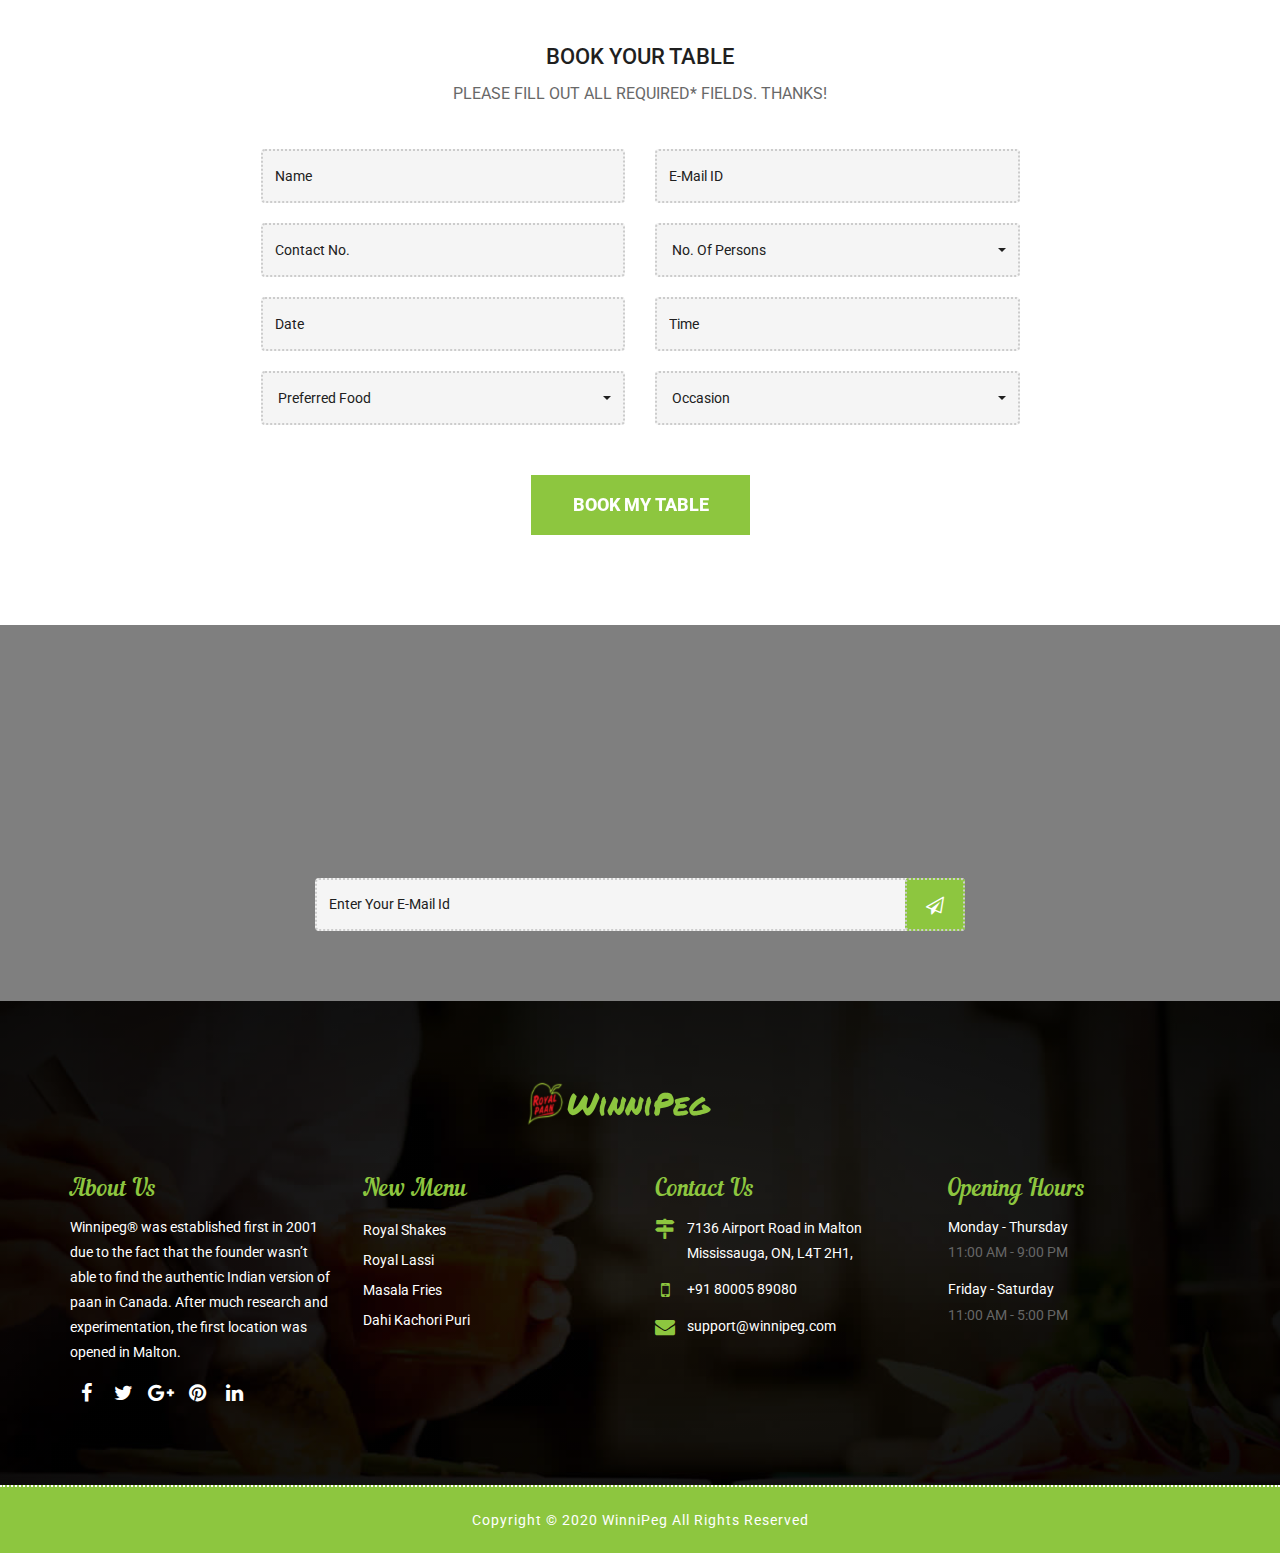
==== commit 5e1a7b92: "changed special menu images with text" ====
--- a/index.html
+++ b/index.html
@@ -159,73 +159,76 @@
                                 <a href="#" class="item-hover">
                                     <div class="item-info">
                                         <div class="headline">
-                                            DAHI KACHORI PURI 
+                                            ROYAL FALOODA
                                             <div class="line"></div>
-                                            <div class="dit-line">CRISP SPHERE’S LOADED WITH KACHORI AND RAGDA, TOPPED WITH WHIPPED YOGURT, SEV, SWEET TAMARIND SAUCE, AND HOT CORIANDER CHUTNEY.</div>
+                                            <div class="dit-line"> A MISH MASH (FALOODA) OF YOUR CHOICE OF ICE CREAM, BASIL SEEDS, VERMICELLI, AND ROSE SYRUP OR MANGO PULP WITH ALMONDS AND PISTACHIOS.
+                                            </div>
                                         </div>
                                     </div>
                                 </a>
                                 <div class="item-img">
-                                    <img src="images/special-menu-1.jpg" alt="sp-menu">
+                                    <img src="images/special-menu-5.jpg" alt="sp-menu">
                                 </div>
                             </div>
                             <div class="item item-type-zoom">
                                 <a href="#" class="item-hover">
                                     <div class="item-info">
                                         <div class="headline">
-                                            SEV BATATA PURI
+                                            PANEER BHURJI
                                             <div class="line"></div>
-                                            <div class="dit-line"> FLAT CRISPS TOPPED WITH POTATOES, RED ONIONS, TOMATOES, MASALA PEANUTS, SEV, SWEET TAMARIND SAUCE, AND HOT CORIANDER CHUTNEY.</div>
+                                            <div class="dit-line"> TANGY AND SUTEED PANEER CHEESE OUR CRISP</div>
                                         </div>
                                     </div>
                                 </a>
                                 <div class="item-img">
-                                    <img src="images/special-menu-2.jpg" alt="sp-menu">
+                                    <img src="images/special-menu-4.jpg" alt="sp-menu">
                                 </div>
                             </div>
                             <div class="item item-type-zoom">
                                 <a href="#" class="item-hover">
                                     <div class="item-info">
                                         <div class="headline">
-                                            BOMBAY GRILL SANDWICH
+                                            SADA
                                             <div class="line"></div>
-                                            <div class="dit-line">    GRILLED SANDWICH LOADED WITH VEGGIES, CHEESE AND HOUSE MADE GREEN CHUTNEY.</div>
+                                            <div class="dit-line"> CRISP PLAIN DOSA.</div>
                                         </div>
                                     </div>
                                 </a>
                                 <div class="item-img">
-                                    <img src="images/special-menu-3.jpg" alt="sp-menu">
+                                    <img src="images/special-menu-1.jpg" alt="sp-menu">
                                 </div>
                             </div>
                             <div class="item item-type-zoom">
                                 <a href="#" class="item-hover">
                                     <div class="item-info">
                                         <div class="headline">
-                                            BHEL PURI
+                                            ROYAL SHAKES
                                             <div class="line"></div>
-                                            <div class="dit-line"> PUFFED RICE, MASALA PEANUTS, RED ONIONS, POTATOES, CUCUMBERS, GREEN MANGOES, AND TOMATOES, GENEROUSLY COVERED WITH SWEET TAMARIND SAUCE & HOT CORIANDER CHUTNEY.</div>
+                                            <div class="dit-line"> MANGO | PASTA THADAI | KESAR BADAM | BLACK CURRANT <br>
+                                                BLEND OF ICE CREAM AND ABOVE FLAVOUR..</div>
                                         </div>
                                     </div>
                                 </a>
                                 <div class="item-img">
-                                    <img src="images/special-menu-4.jpg" alt="sp-menu">
+                                    <img src="images/special-menu-2.jpg" alt="sp-menu">
                                 </div>
                             </div>
                             <div class="item item-type-zoom">
                                 <a href="#" class="item-hover">
                                     <div class="item-info">
                                         <div class="headline">
-                                            PANEER KATHI ROLL
+                                            CHHOLLE BHATURE
                                             <div class="line"></div>
-                                            <div class="dit-line">TANGY SAUCY PANEER SAUTEED WITH ONIONS AND VEGETABLES, WRAPPED IN A KATHI ROLL, SERVED WITH SWEET TAMARIND SAUCE AND HOT CORIANDER CHUTNEY.
-                                            </div>
+                                            <div class="dit-line">   ..</div>
                                         </div>
                                     </div>
                                 </a>
                                 <div class="item-img">
-                                    <img src="images/special-menu-5.jpg" alt="sp-menu">
-                                </div>
-                            </div>
+                                    <img src="images/special-menu-3.jpg" alt="sp-menu">
+                                </div>
+                            </div>
+                           
+                            
                         </div>
                     </div>
                     <!-- end special-box -->
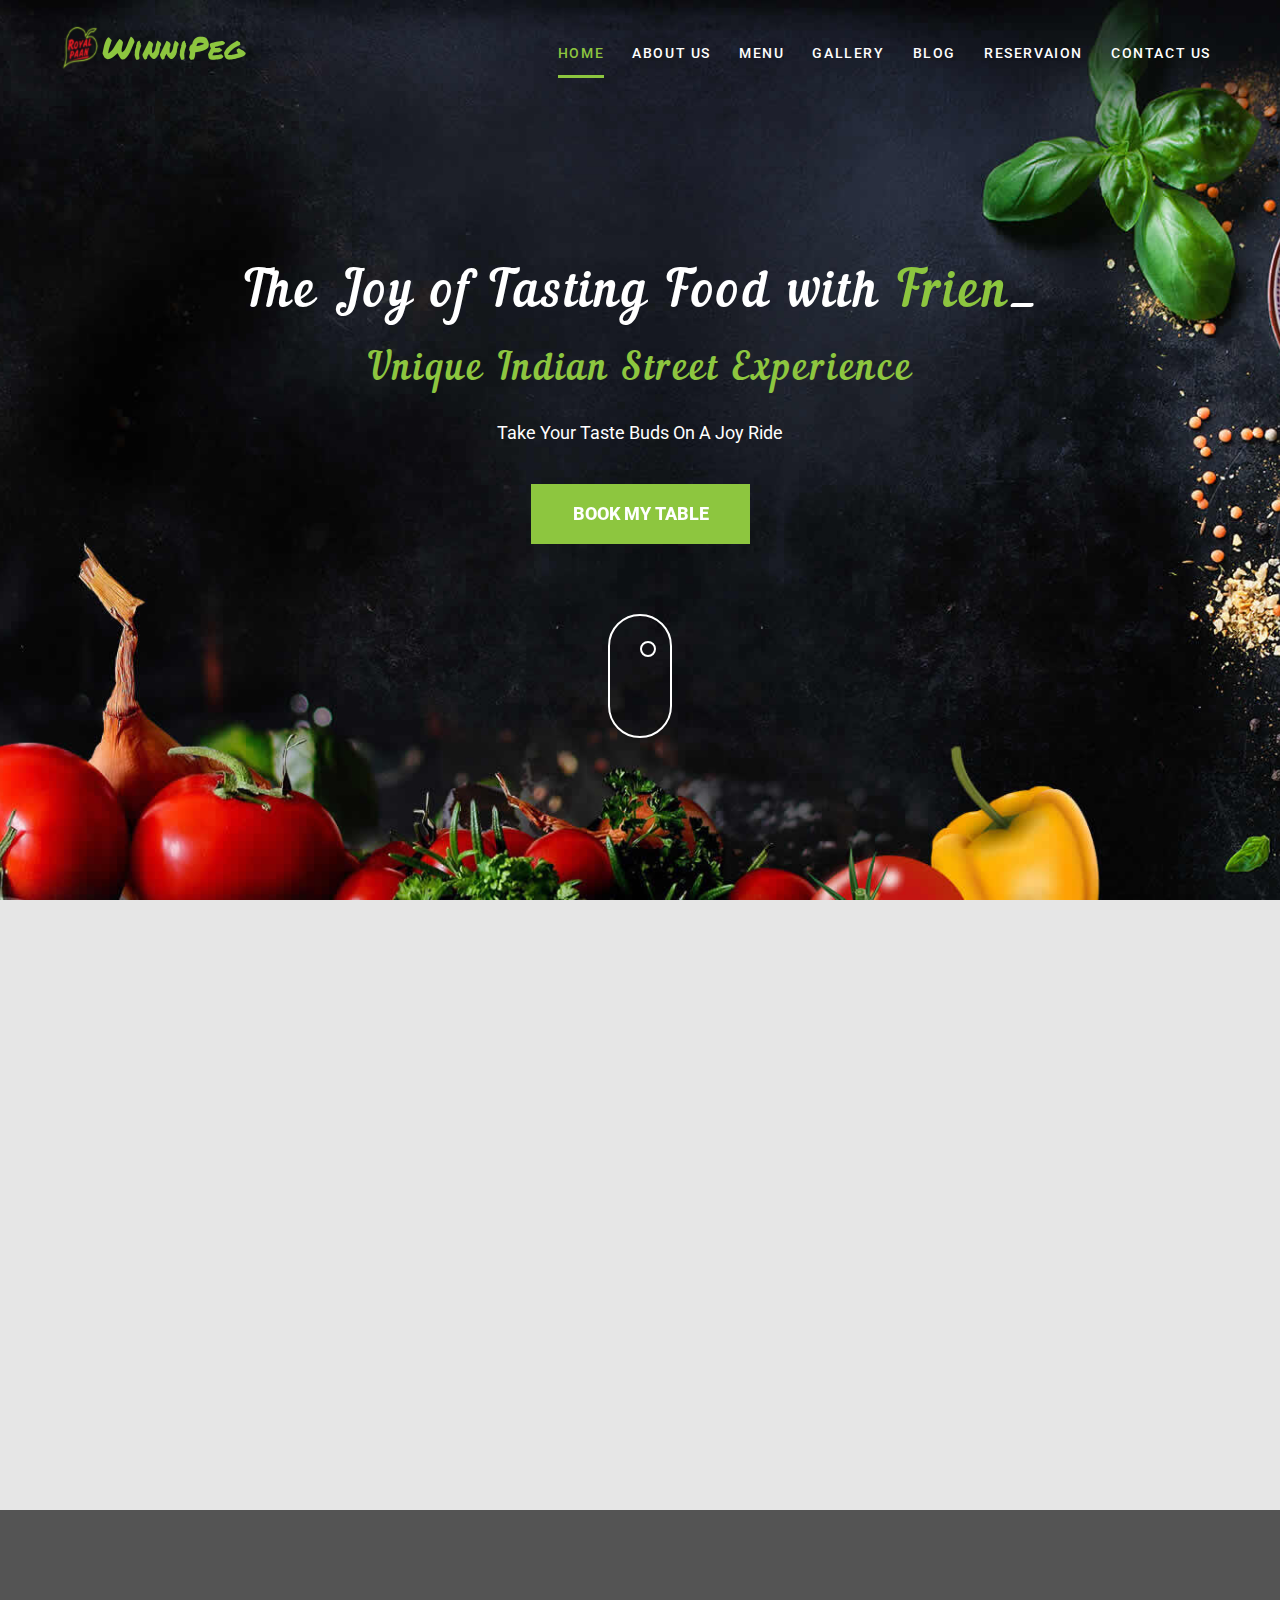
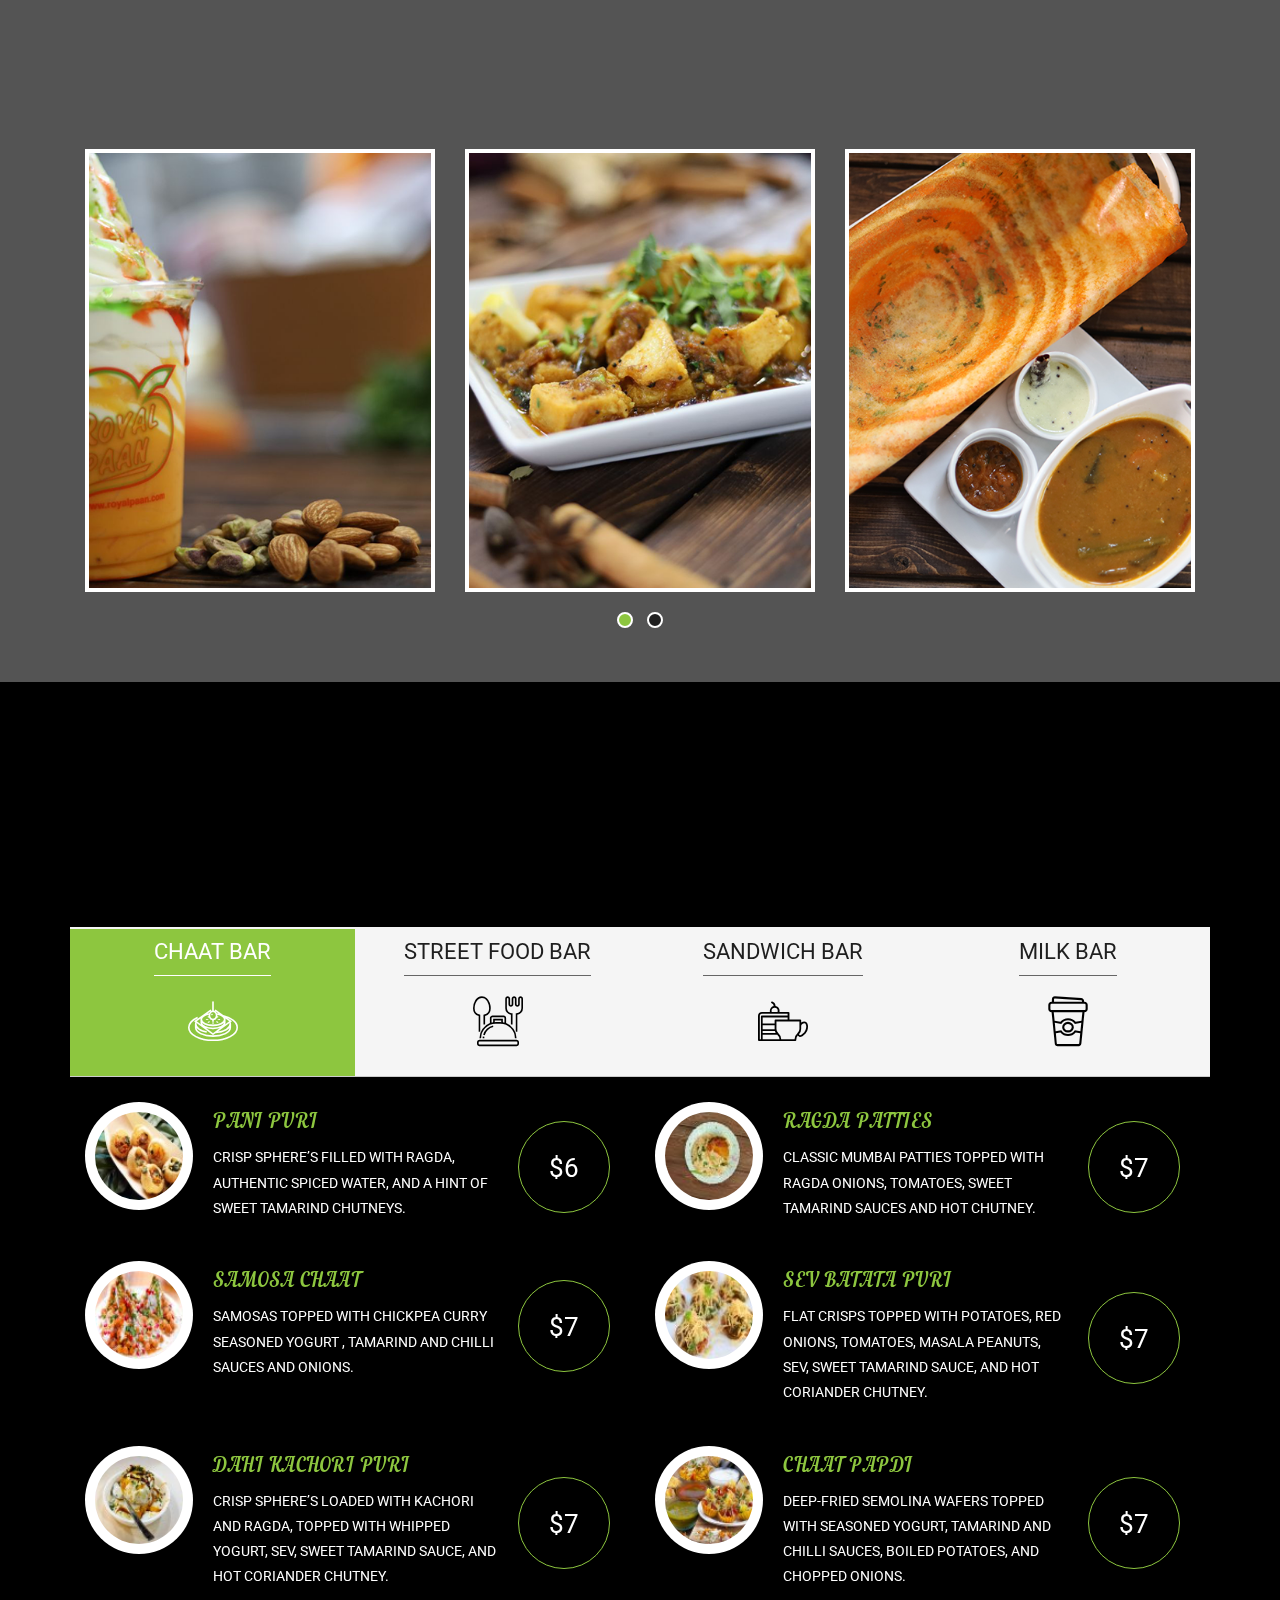
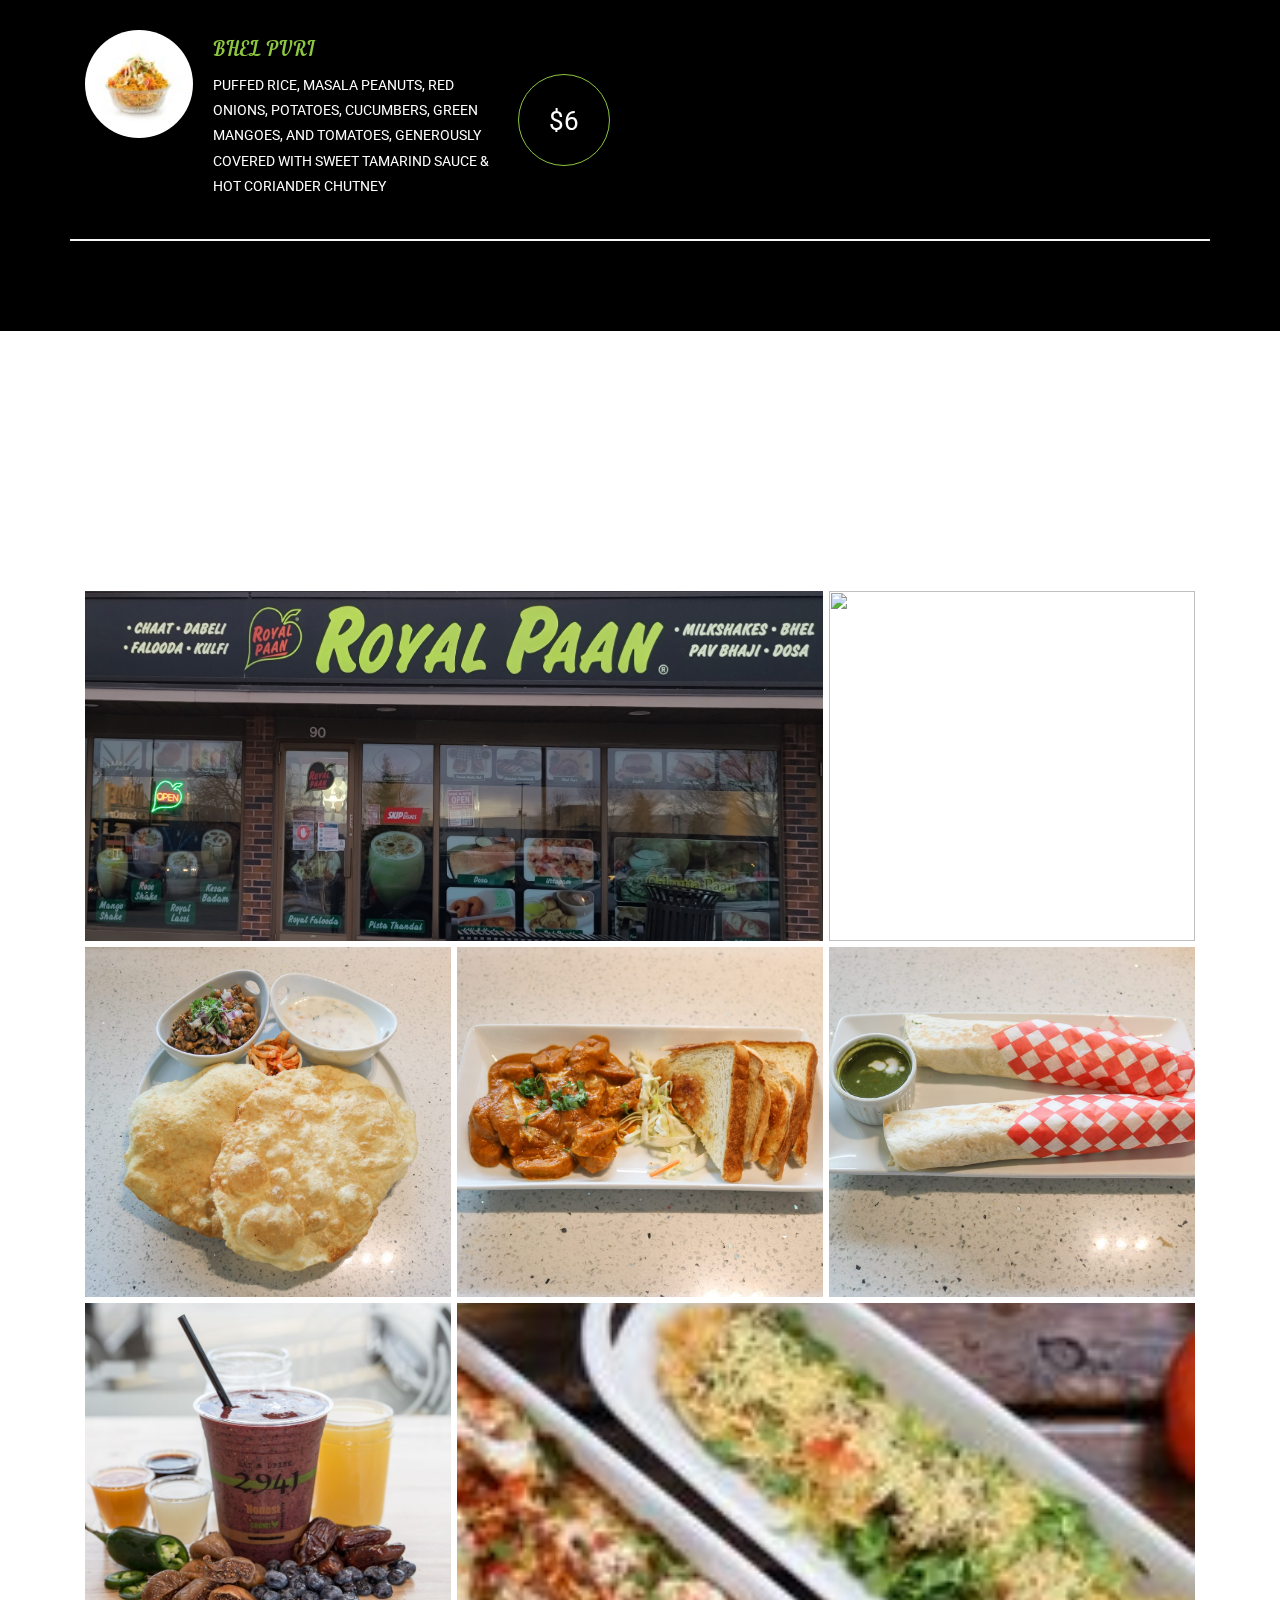
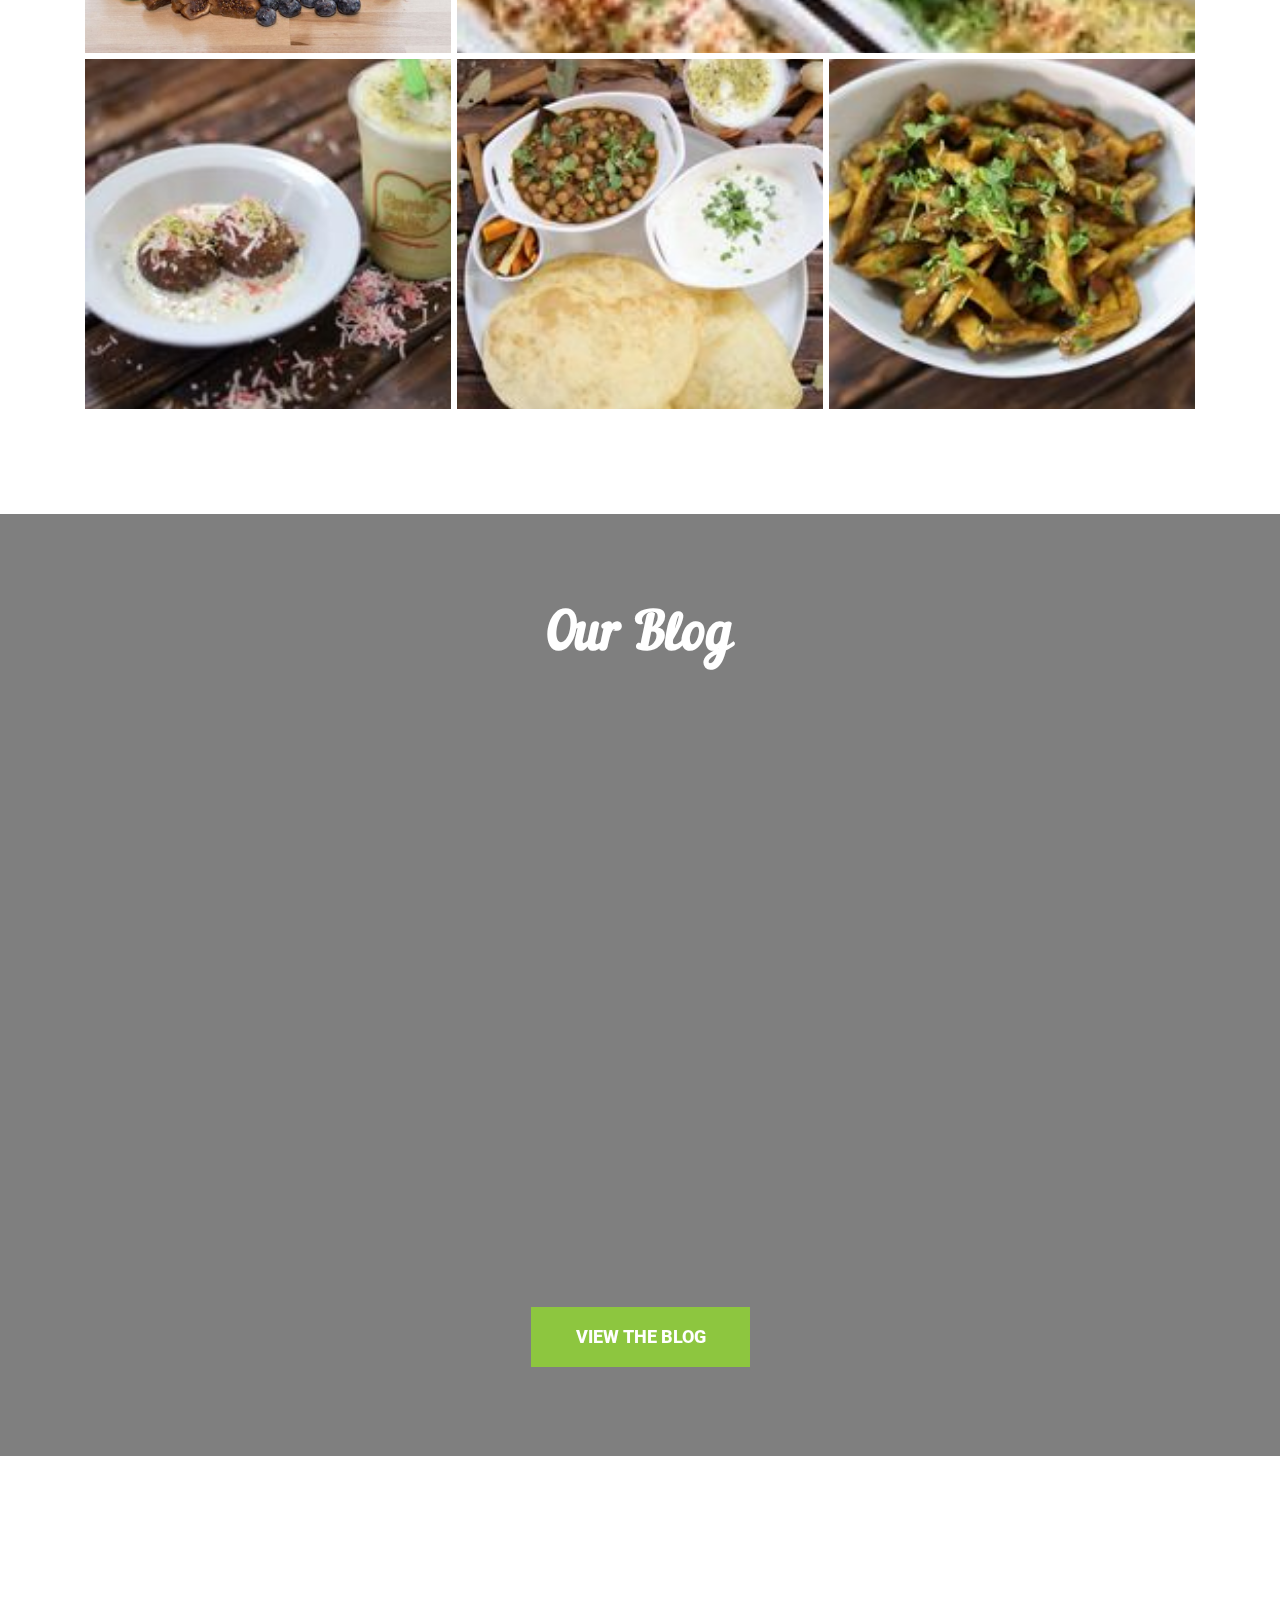
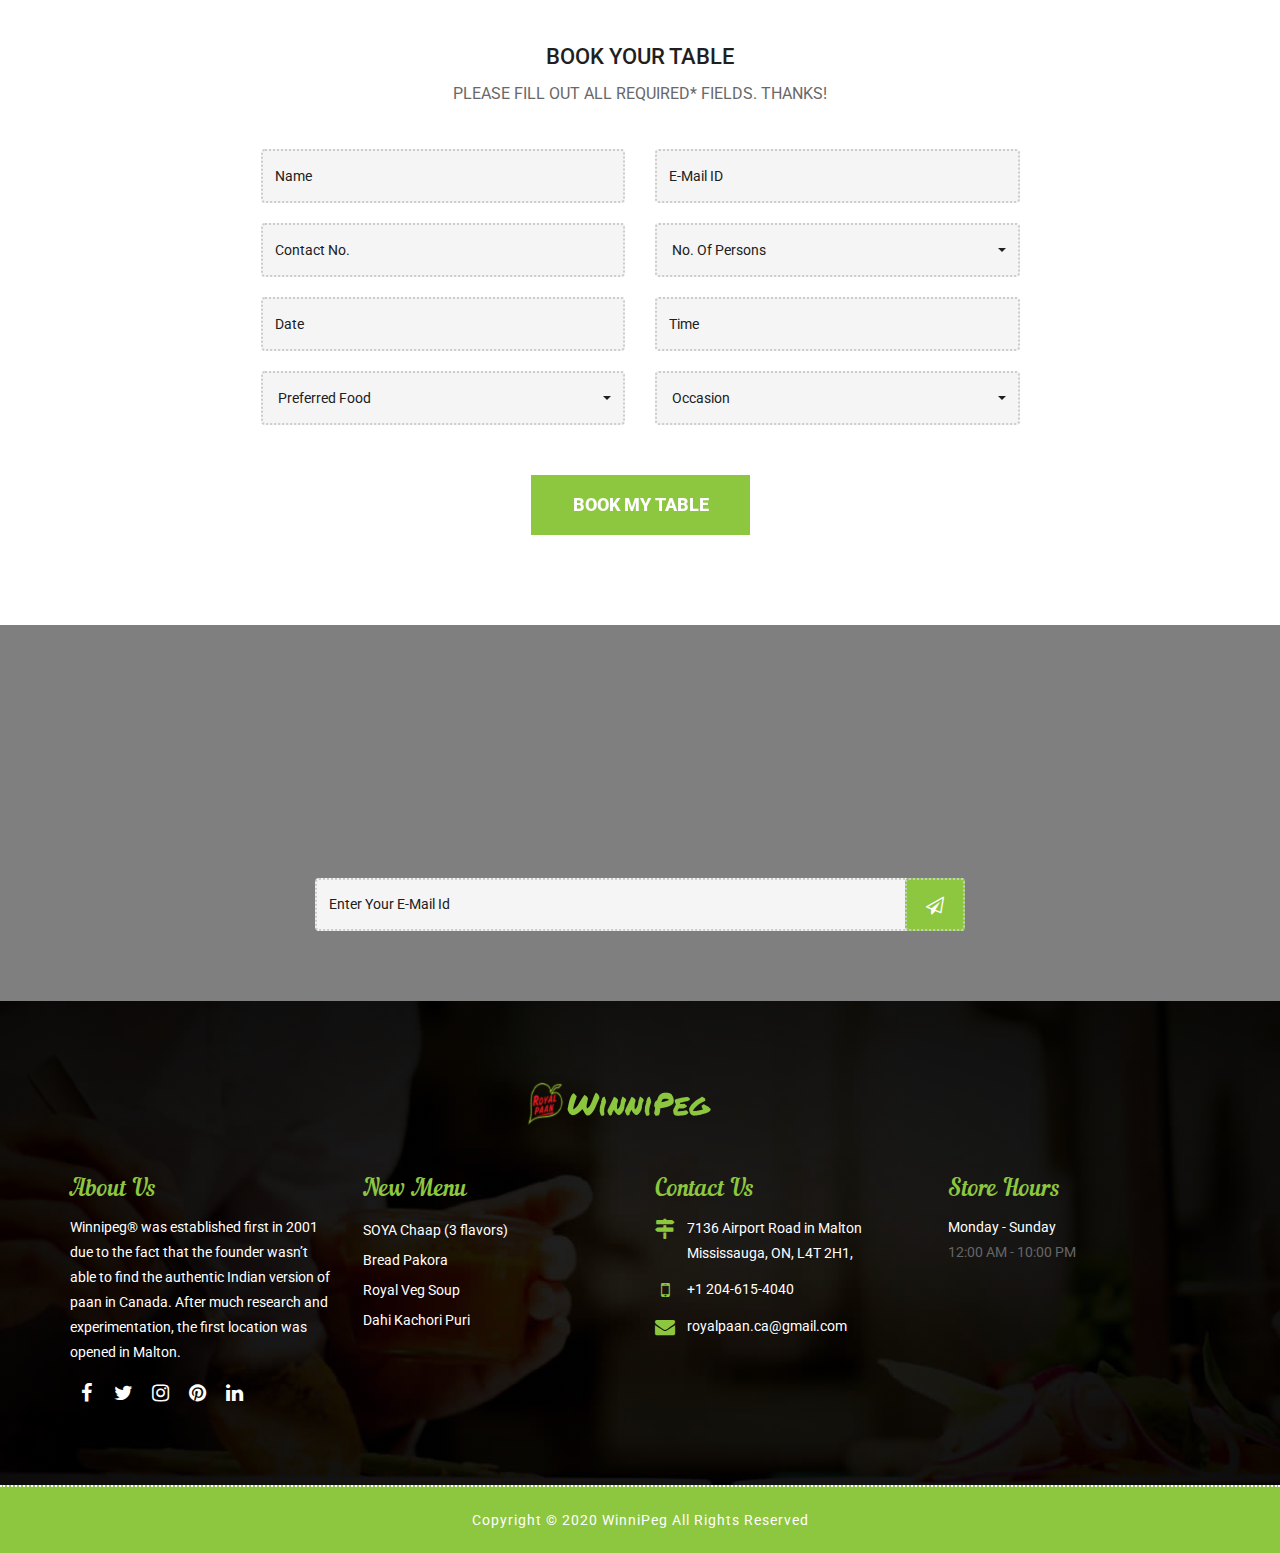
==== commit a9bef5c6: "footer changes" ====
--- a/index.html
+++ b/index.html
@@ -1081,27 +1081,27 @@
                                 <p>Winnipeg® was established first in 2001 due to the fact that the founder wasn’t able to find the authentic Indian version of paan in Canada. After much research and experimentation, the first location was opened in Malton.</p>
                                 <ul class="socials-box footer-socials pull-left">
                                     <li>
-                                        <a href="#">
-                                            <div class="social-circle-border"><i class="fa  fa-facebook"></i></div>
+                                        <a href="https://www.facebook.com/royalpaan166/" target="_blank"> 
+                                            <div class="social-circle-border" ><i class="fa  fa-facebook" ></i></div>
                                         </a>
                                     </li>
                                     <li>
-                                        <a href="#">
+                                        <a href="https://www.twitter.com/" target="_blank">
                                             <div class="social-circle-border"><i class="fa fa-twitter"></i></div>
                                         </a>
                                     </li>
                                     <li>
-                                        <a href="#">
-                                            <div class="social-circle-border"><i class="fa fa-google-plus"></i></div>
+                                        <a href="https://www.instagram.com/royalpaan166/" target="_blank">
+                                            <div class="social-circle-border"><i class="fa fa-instagram"></i></div>
                                         </a>
                                     </li>
                                     <li>
-                                        <a href="#">
+                                        <a href="https://www.pinterest.com/" target="_blank">
                                             <div class="social-circle-border"><i class="fa fa-pinterest"></i></div>
                                         </a>
                                     </li>
                                     <li>
-                                        <a href="#">
+                                        <a href="https://www.linkedin.com/" target="_blank">
                                             <div class="social-circle-border"><i class="fa fa-linkedin"></i></div>
                                         </a>
                                     </li>
@@ -1115,9 +1115,9 @@
                             <div class="footer-box-b">
                                 <h3>New Menu</h3>
                                 <ul>
-                                    <li><a href="#">Royal Shakes</a></li>
-                                    <li><a href="#">Royal Lassi</a></li>
-                                    <li><a href="#">Masala Fries</a></li>
+                                    <li><a href="#">SOYA Chaap (3 flavors)</a></li>
+                                    <li><a href="#">Bread Pakora</a></li>
+                                    <li><a href="#">Royal Veg Soup</a></li>
                                     <li><a href="#">Dahi Kachori Puri</a></li>
                                 </ul>
                             </div>
@@ -1134,13 +1134,15 @@
                                 </p>
                                 <p>
                                     <i class="fa fa-mobile" aria-hidden="true"></i>
+                                    <a href="tel:+12046154040">
                                     <span>
-									+91 80005 89080 
-								</span>
+									+1 204-615-4040 
+                                </span>
+                                    </a>
                                 </p>
                                 <p>
                                     <i class="fa fa-envelope" aria-hidden="true"></i>
-                                    <span><a href="#">support@winnipeg.com</a></span>
+                                    <span><a href="#">royalpaan.ca@gmail.com</a></span>
                                 </p>
                             </div>
                             <!-- end footer-box-c -->
@@ -1148,17 +1150,14 @@
                         <!-- end col -->
                         <div class="col-lg-3 col-md-3 col-sm-6 col-xs-12">
                             <div class="footer-box-d">
-                                <h3>Opening Hours</h3>
+                                <h3>Store Hours</h3>
 
                                 <ul>
                                     <li>
-                                        <p>Monday - Thursday </p>
-                                        <span> 11:00 AM - 9:00 PM</span>
+                                        <p>Monday - Sunday </p>
+                                        <span> 12:00 AM - 10:00 PM</span>
                                     </li>
-                                    <li>
-                                        <p>Friday - Saturday </p>
-                                        <span>  11:00 AM - 5:00 PM</span>
-                                    </li>
+                                    
                                 </ul>
                             </div>
                             <!-- end footer-box-d -->
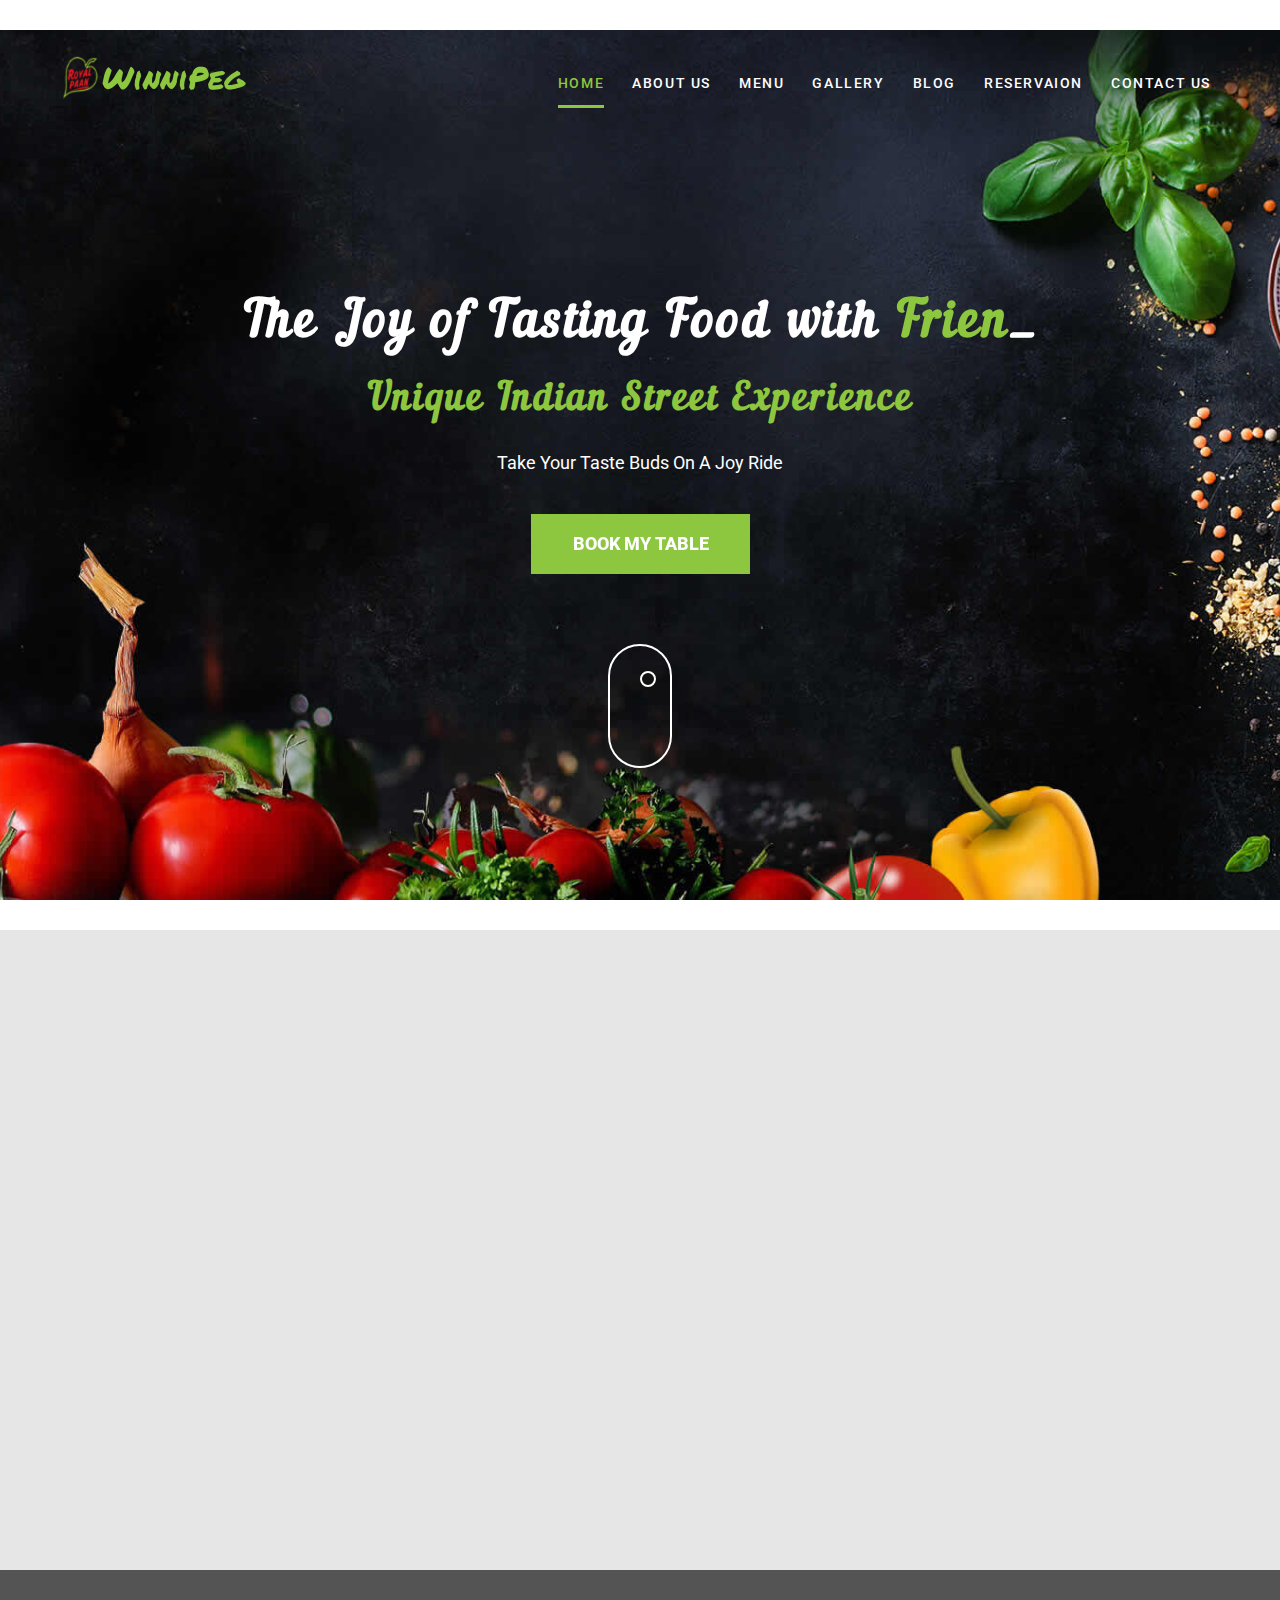
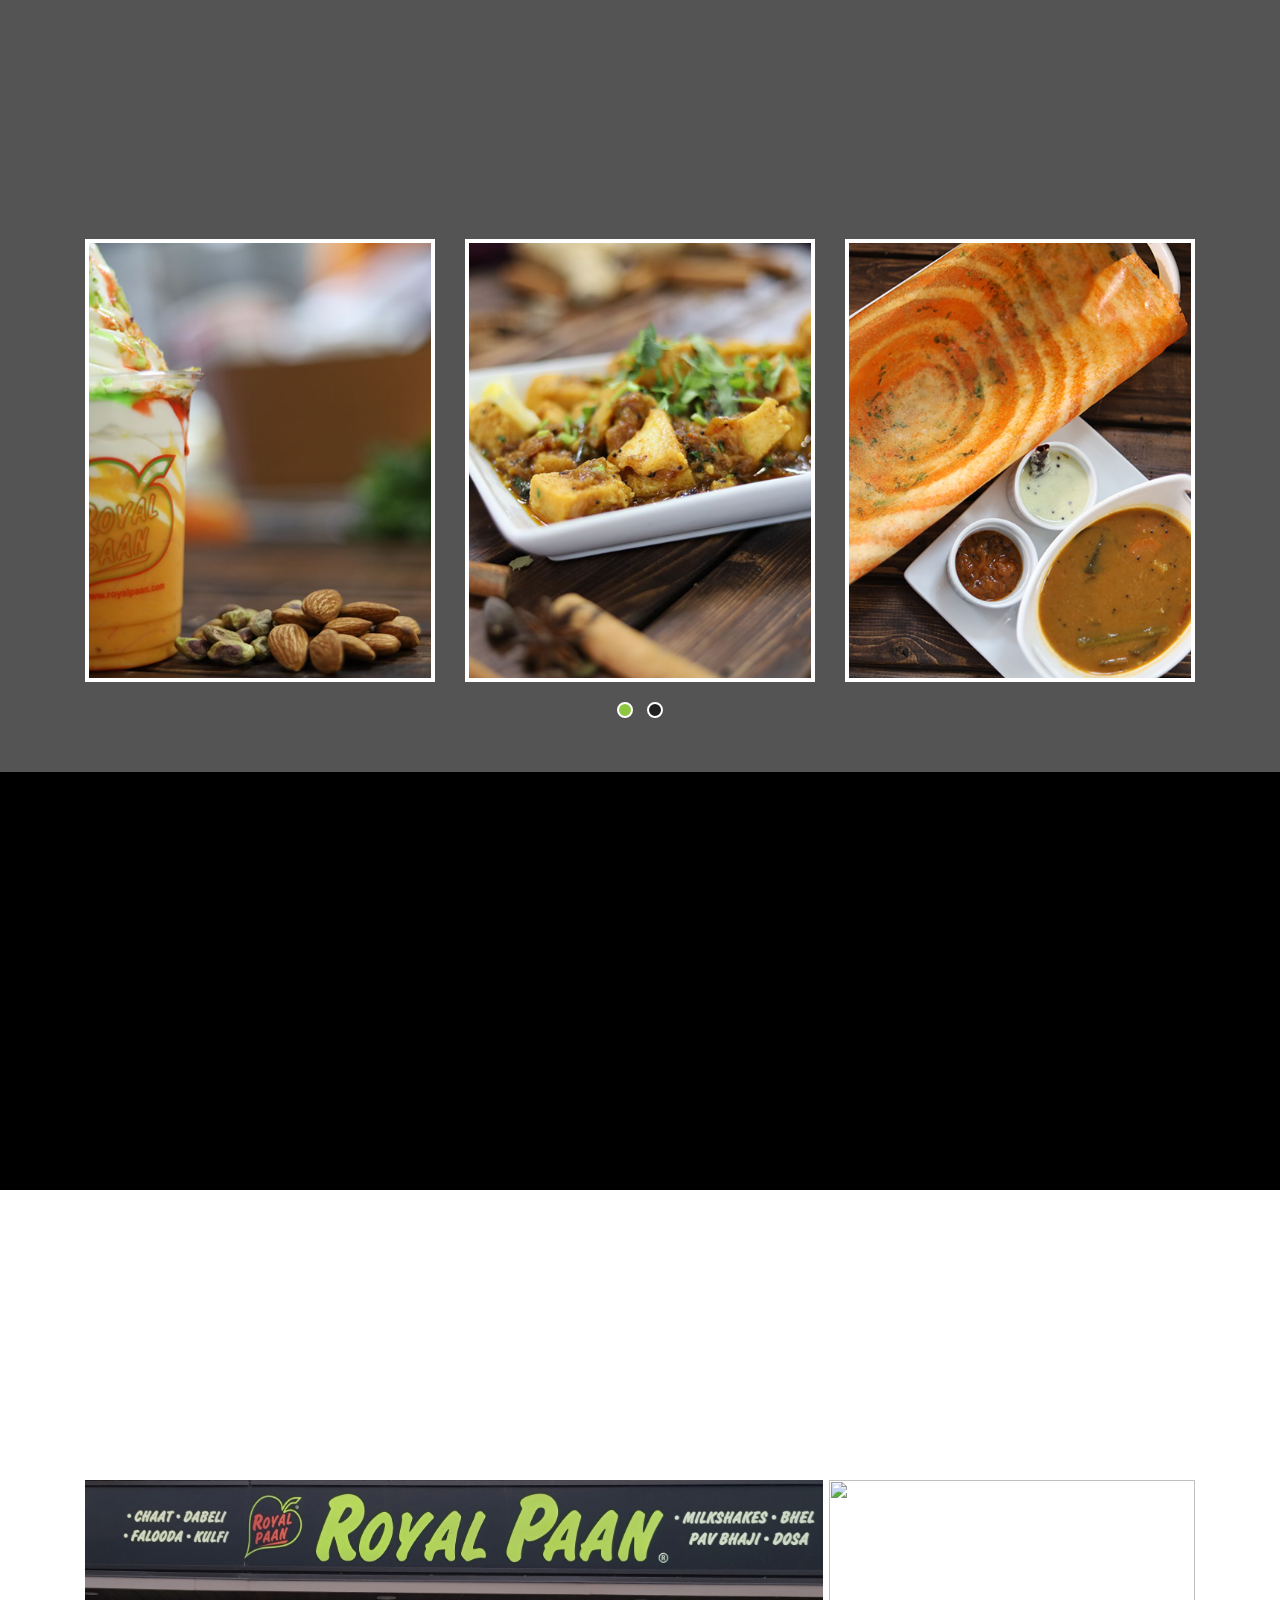
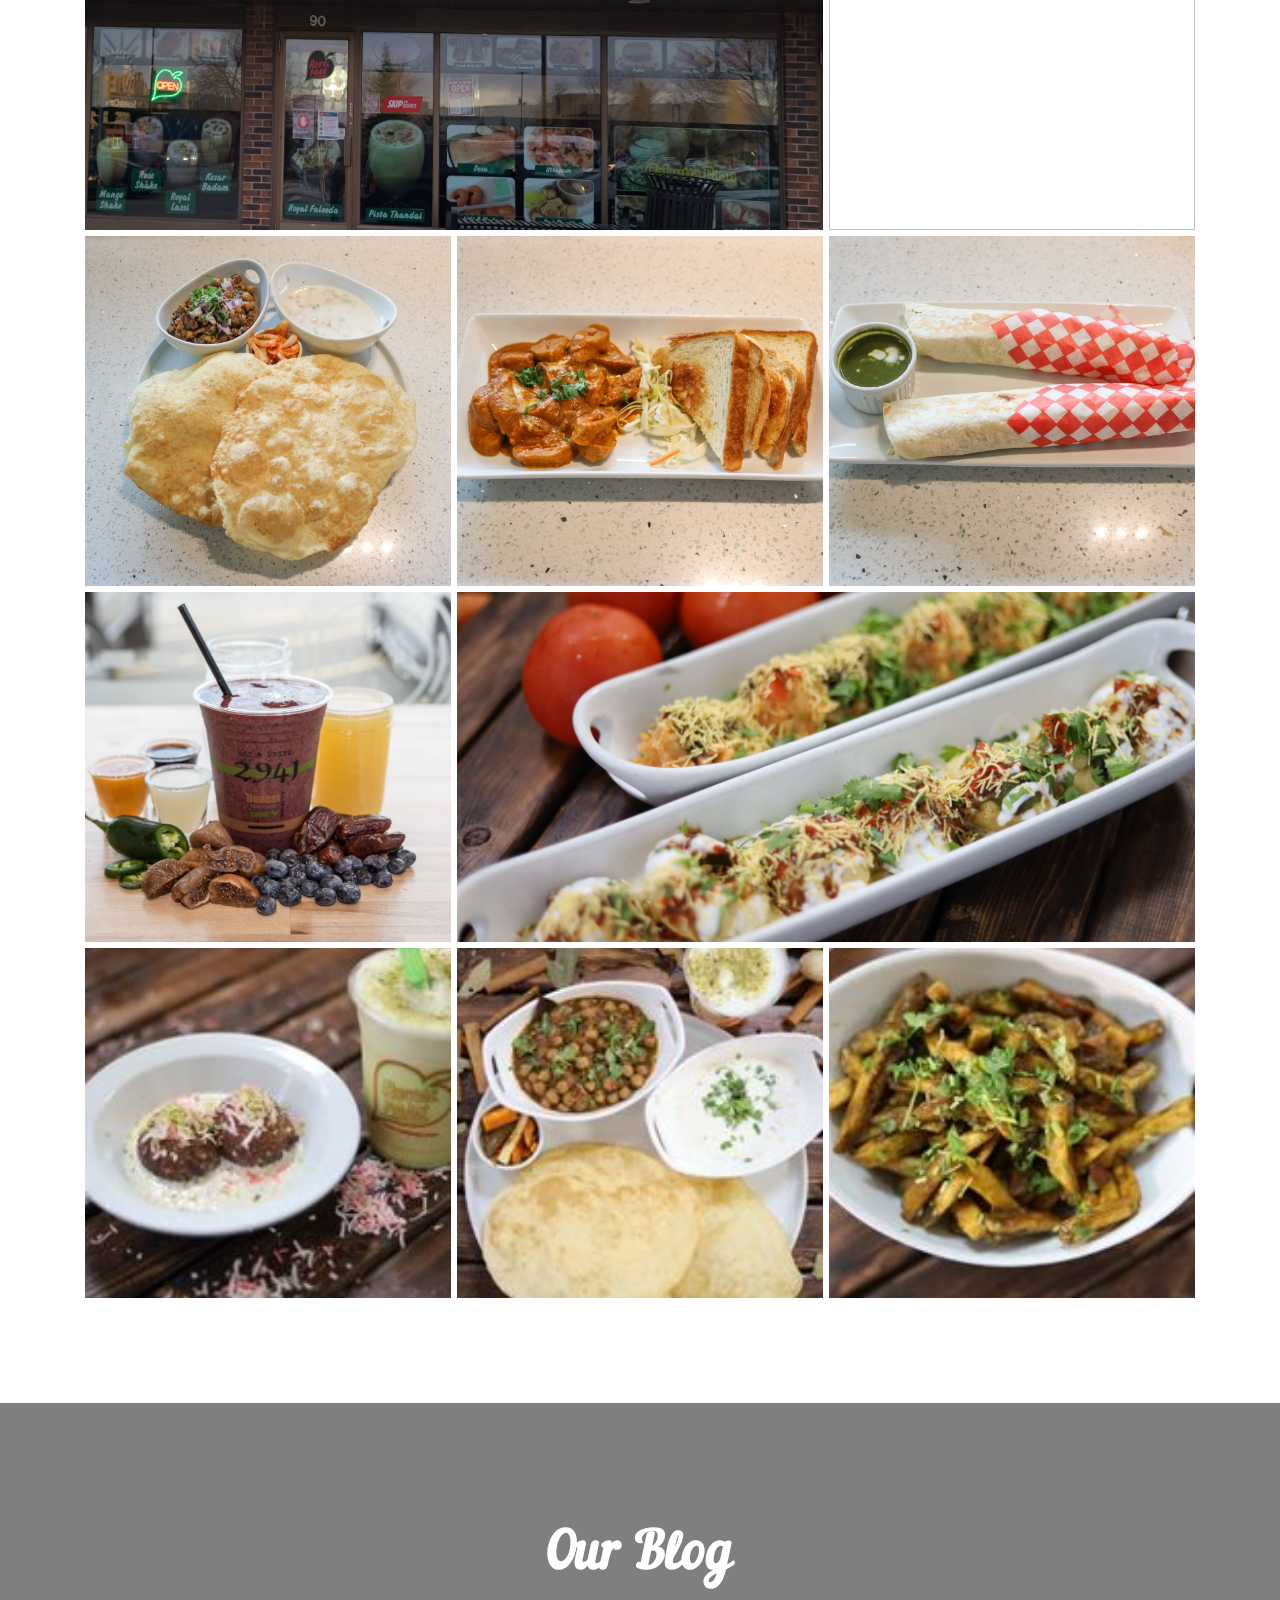
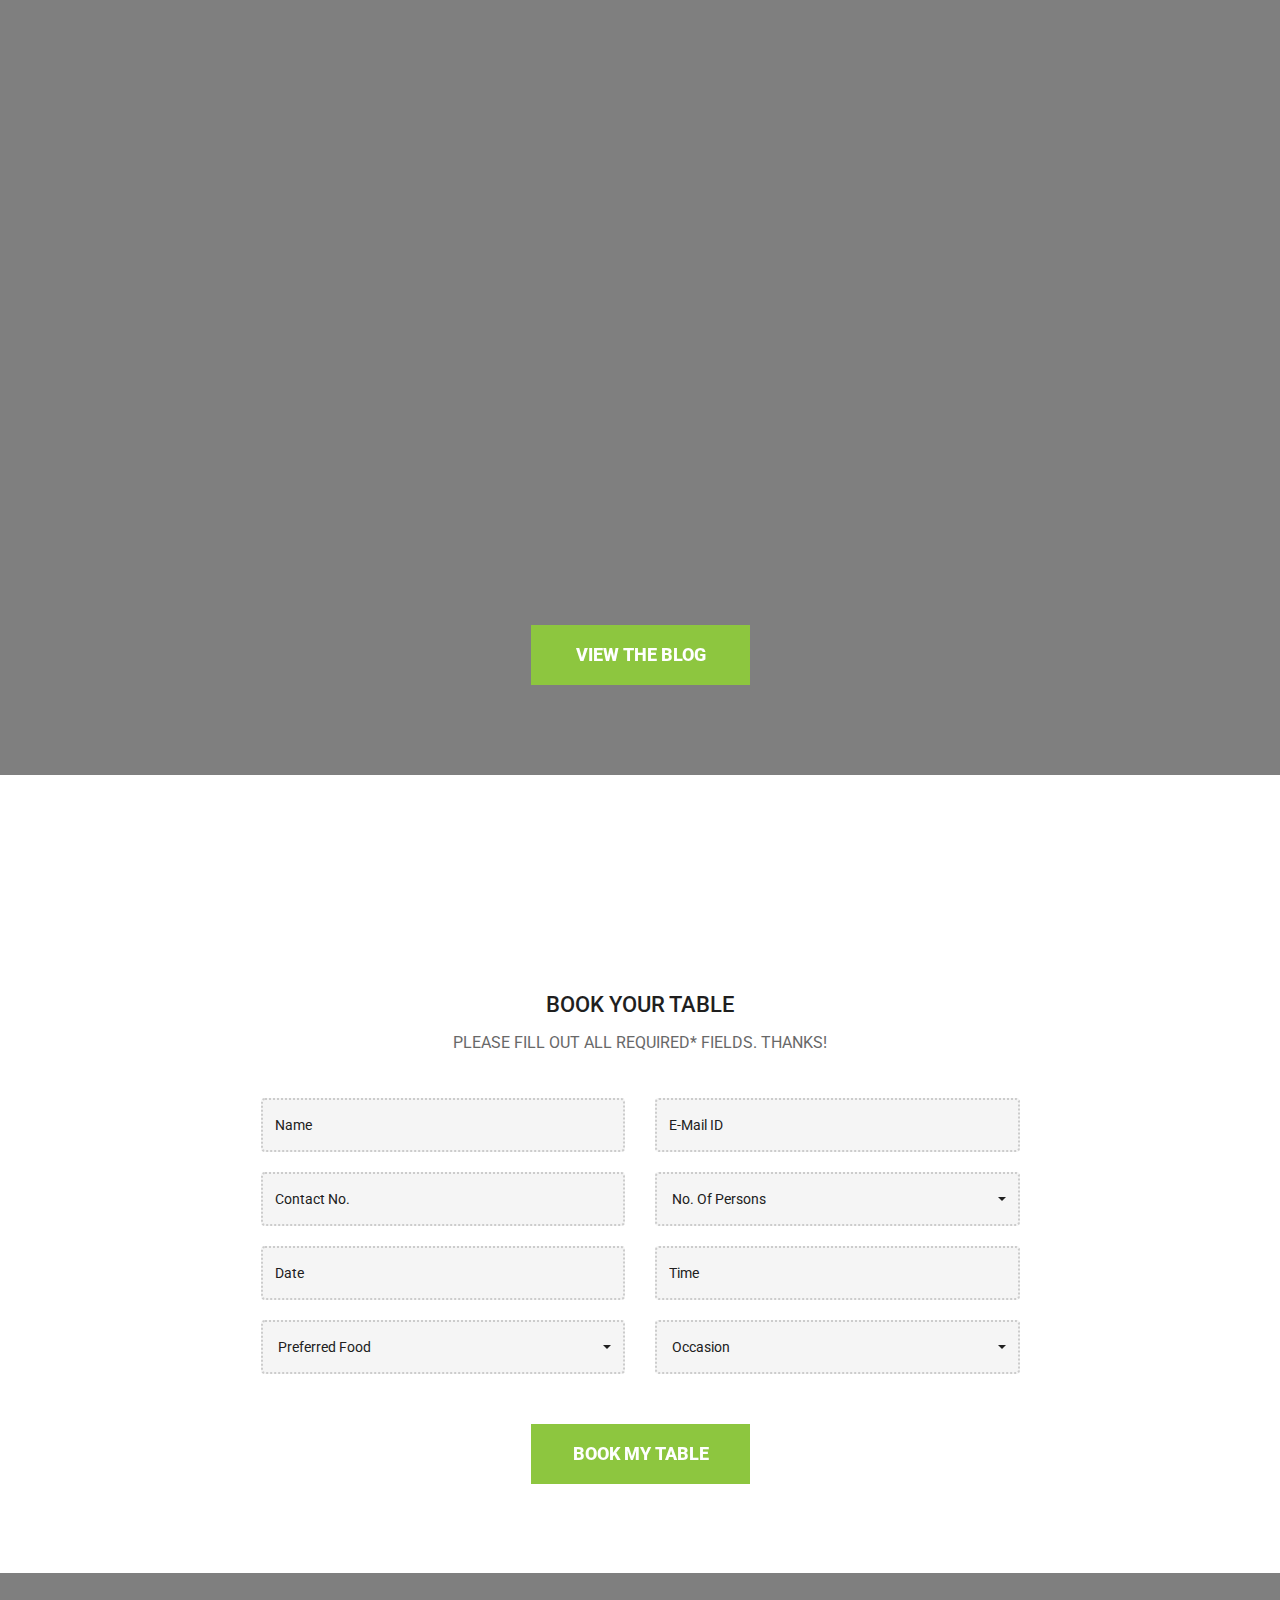
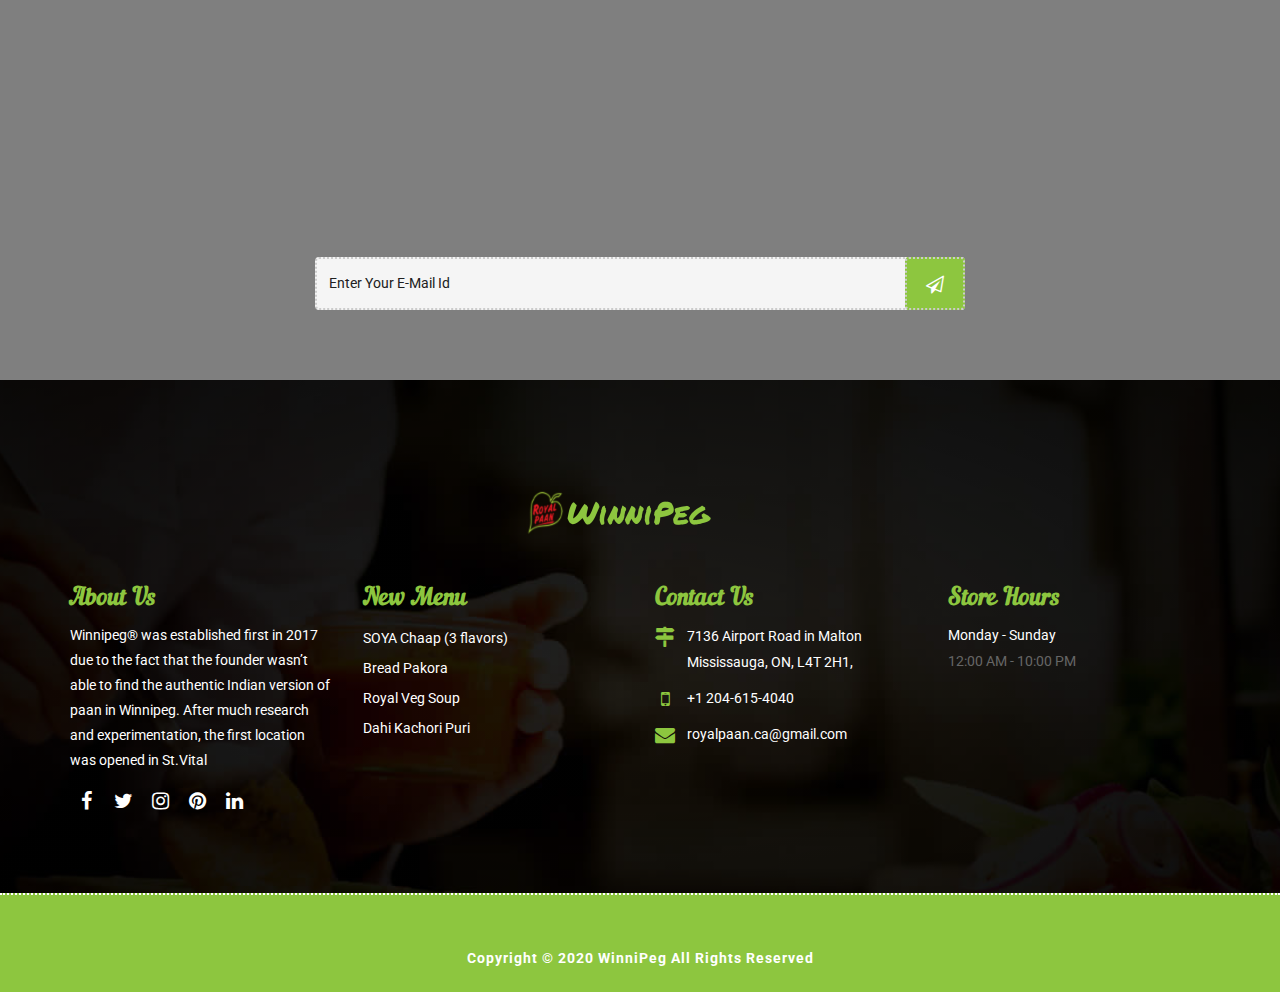
==== commit bdc9405e: "all changes are done" ====
--- a/index.html
+++ b/index.html
@@ -26,6 +26,8 @@
     <link rel="stylesheet" href="css/style.css">
     <!-- Responsive CSS -->
     <link rel="stylesheet" href="css/responsive.css">
+    <link rel="stylesheet" href="css/tab.css">
+
     <!-- color -->
     <link id="changeable-colors" rel="stylesheet" href="css/colors/orange.css" />
 
@@ -122,7 +124,7 @@
                     <div class="wow fadeIn" data-wow-duration="1s" data-wow-delay="0.1s">
                         <h2 class="block-title"> About Us </h2>
                         <h3>AN AUTHENTIC INDIAN TRADITION!</h3>
-                        <p> Winnipeg® was established first in 2001 due to the fact that the founder wasn’t able to find the authentic Indian version of paan in Canada. After much research and experimentation, the first location was opened in Malton. </p>
+                        <p> Winnipeg® was established first in 2017 due to the fact that the founder wasn’t able to find the authentic Indian version of paan in Winnipeg. After much research and experimentation, the first location was opened in St.Vital </p>
 
                         <p> Various milkshakes and falooda kulfi were added as they were also unavailable in Canada in their authentic forms at the time. Today, with our 20 locations in Canada and USA, Winnipeg® continues to be the only source of true, authentic Paan, Falooda, and milkshakes along with street food delicacies from Mumbai. </p>
 
@@ -239,8 +241,6 @@
         </div>
         <!-- end container -->
     </div>
-    <!-- end special-menu -->
-
     <div id="menu" class="menu-main pad-top-100 pad-bottom-100" style="background-color: black;">
         <div class="container" >
             <div class="row" >
@@ -250,364 +250,11 @@
 						Our Menu 	
 					</h2>
                         <p class="title-caption text-center " style="color: white;">Welcome to Winnipeg Get variety of Street Food and Shakes Bar.  </p>
-                    </div>
-                    <div class="tab-menu">
-                        <div class="slider slider-nav">
-                            <div class="tab-title-menu">
-                                <h2>CHAAT BAR</h2>
-                                <p> <i class="flaticon-canape"></i> </p>
-                            </div>
-                            <div class="tab-title-menu">
-                                <h2>STREET FOOD BAR</h2>
-                                <p> <i class="flaticon-dinner"></i> </p>
-                            </div>
-                            <div class="tab-title-menu">
-                                <h2>SANDWICH BAR</h2>
-                                <p> <i class="flaticon-desert"></i> </p>
-                            </div>
-                            <div class="tab-title-menu">
-                                <h2>MILK BAR</h2>
-                                <p> <i class="flaticon-coffee"></i> </p>
-                            </div>
-                            
-                        </div>
-                        <div class="slider slider-single"style="background-color: black;">
-                            <div> 
-                                    <!-- end col -->
-                                    <div class="col-lg-6 col-md-6 col-sm-12 col-xs-12 ">
-                                        <div class="offer-item">
-                                            <img src="images/menu-item-thumbnail-02.jpg" alt="" class="img-responsive">
-                                            <div>
-                                                <h3>PANI PURI</h3>
-                                                <p>
-                                                    CRISP SPHERE’S FILLED WITH RAGDA, AUTHENTIC SPICED WATER, AND A HINT OF SWEET TAMARIND CHUTNEYS.
-    
-                                                </p>
-                                            </div>
-                                            <span class="offer-price">$6</span>
-                                        </div>
-                                    </div>
-    
-                                
-                                 <!-- end col -->
-                                 <div class="col-lg-6 col-md-6 col-sm-12 col-xs-12 ">
-                                    <div class="offer-item">
-                                        <img src="images/ragda_patties.jpg" alt="" class="img-responsive">
-                                        <div>
-                                            <h3>RAGDA PATTIES</h3>
-                                            <p>
-                                                CLASSIC MUMBAI PATTIES TOPPED WITH RAGDA ONIONS, TOMATOES, SWEET TAMARIND SAUCES AND HOT CHUTNEY.
-                                            </p>
-                                        </div>
-                                        <span class="offer-price">$7</span>
-                                    </div>
-                                </div>
-                                 <!-- end col -->
-                                 <div class="col-lg-6 col-md-6 col-sm-12 col-xs-12 ">
-                                    <div class="offer-item">
-                                        <img src="images/samosa_chaat.jpg" alt="" class="img-responsive">
-                                        <div>
-                                            <h3>SAMOSA CHAAT</h3>
-                                            <p>
-                                               SAMOSAS TOPPED WITH CHICKPEA CURRY SEASONED YOGURT , TAMARIND AND CHILLI SAUCES AND ONIONS.
-                                            </p>
-                                        </div>
-                                        <span class="offer-price">$7</span>
-                                    </div>
-                                </div>
-                                 <!-- end col -->
-                                 <div class="col-lg-6 col-md-6 col-sm-12 col-xs-12 ">
-                                    <div class="offer-item">
-                                        <img src="images/sev_batata.jpg" alt="" class="img-responsive">
-                                        <div>
-                                            <h3>SEV BATATA PURI</h3>
-                                            <p>
-                                                FLAT CRISPS TOPPED WITH POTATOES, RED ONIONS, TOMATOES, MASALA PEANUTS, SEV, SWEET TAMARIND SAUCE, AND HOT CORIANDER CHUTNEY.
-                                            </p>
-                                        </div>
-                                        <span class="offer-price">$7</span>
-                                    </div>
-                                </div>
-                                <!-- end col -->
-                                <div class="col-lg-6 col-md-6 col-sm-12 col-xs-12 ">
-                                <div class="offer-item">
-                                    <img src="images/menu-item-thumbnail-04.jpg" alt="" class="img-responsive">
-                                    <div>
-                                        <h3>DAHI KACHORI PURI</h3>
-                                        <p>
-                                            CRISP SPHERE’S LOADED WITH KACHORI AND RAGDA, TOPPED WITH WHIPPED YOGURT, SEV, SWEET TAMARIND SAUCE, AND HOT CORIANDER CHUTNEY.
-                                        </p>
-                                    </div>
-                                    <span class="offer-price">$7</span>
-                                </div>
-                            </div>
-                            <!-- end col -->
-                            <div class="col-lg-6 col-md-6 col-sm-12 col-xs-12 ">
-                                <div class="offer-item">
-                                    <img src="images/menu-item-thumbnail-05.jpg" alt="" class="img-responsive">
-                                    <div>
-                                        <h3>CHAAT PAPDI </h3>
-                                        <p>
-                                            DEEP-FRIED SEMOLINA WAFERS TOPPED WITH SEASONED YOGURT, TAMARIND AND CHILLI SAUCES, BOILED POTATOES, AND CHOPPED ONIONS.
-                                        </p>
-                                    </div>
-                                    <span class="offer-price">$7</span>
-                                </div>
-                            </div>
-                                <div class="col-lg-6 col-md-6 col-sm-12 col-xs-12 ">
-                                    <div class="offer-item">
-                                        <img src="images/menu-item-thumbnail-01.jpg" alt="" class="img-responsive">
-                                        <div>
-                                            <h3>BHEL PURI</h3>
-                                            <p>
-                                              PUFFED RICE, MASALA PEANUTS, RED ONIONS, POTATOES, CUCUMBERS, GREEN MANGOES, AND TOMATOES, GENEROUSLY COVERED WITH SWEET TAMARIND SAUCE & HOT CORIANDER CHUTNEY
-
-                                            </p>
-                                        </div>
-                                        <span class="offer-price">$6</span>
-                                    </div>
-                                </div>
-                            
-                                
-                               
-                               
-                            </div>
-                            
-                            
-                            <div>
-                              
-                                  <!-- end col -->
-                                  <div class="col-lg-6 col-md-6 col-sm-12 col-xs-12 ">
-                                    <div class="offer-item">
-                                        <img src="images/MASALA FRIES.jpg" alt="" class="img-responsive">
-                                        <div>
-                                            <h3>MASALA FRIES</h3>
-                                            <p>
-                                                CRISPY POTATO FRIES SPRINKLED WITH CHAT MASALA, TOPPED WITH SWEET TAMARIND SAUCE AND HOT CORIANDER CHUTNEY.
-                                            </p>
-                                        </div>
-                                        <span class="offer-price">$7</span>
-                                    </div>
-                                </div>
-                                <!-- end col -->
-                                <div class="col-lg-6 col-md-6 col-sm-12 col-xs-12 ">
-                                    <div class="offer-item">
-                                        <img src="images/menu-item-thumbnail-06.jpg" alt="" class="img-responsive">
-                                        <div>
-                                            <h3>PAV BHAJI</h3>
-                                            <p>
-                                                MASHED VEGGIES COOKED TO PERFECTION ON A FLAT TAVA WITH AUTHENTIC MUMBAI STYLE SPICES SERVED WITH CHOPPED ONIONS, LIME AND PAN TOASTED INDIAN BREAD.
-                                            </p>
-                                        </div>
-                                        <span class="offer-price">$8</span>
-                                    </div>
-                                </div>
-                                <!-- end col -->
-                                <!-- end col -->
-                                <div class="col-lg-6 col-md-6 col-sm-12 col-xs-12 ">
-                                    <div class="offer-item">
-                                        <img src="images/BOMBAY BURGER.jpg" alt="" class="img-responsive">
-                                        <div>
-                                            <h3>BOMBAY BURGER</h3>
-                                            <p>
-                                                GRILLED ALOO TIKKI IN A BUN, TOPPED WITH CHICKPEAS, TOMATOES, ONIONS, AND A HOUSE HERB DRESSING SERVED WITH FRIES.
-                                            </p>
-                                        </div>
-                                        <span class="offer-price">$7</span>
-                                    </div>
-                                </div>
-                                <!-- end col -->
-                               
-                                <!-- end col -->
-                                
-                                <div class="col-lg-6 col-md-6 col-sm-12 col-xs-12 ">
-                                    <div class="offer-item">
-                                        <img src="images/BOMBAY VADA PAV.jpg" alt="" class="img-responsive">
-                                        <div>
-                                            <h3>BOMBAY VADA PAV</h3>
-                                            <p>
-                                                SPECIAL MASALA POTATO DUMPLING WITH SWEET TAMARIND SAUCE AND HOT CORIANDER CHUTNEY SERVED IN INDIA STYLE BREAD GARNISHED GHATI MASALA.
-                                            </p>
-                                        </div>
-                                        <span class="offer-price">$7</span>
-                                    </div>
-                                </div>
-                                  <!-- end col -->
-                                
-                                  <div class="col-lg-6 col-md-6 col-sm-12 col-xs-12 ">
-                                    <div class="offer-item">
-                                        <img src="images/BOMBAY VADA PAV.jpg" alt="" class="img-responsive">
-                                        <div>
-                                            <h3>DABELI</h3>
-                                            <p>
-                                                ORIGINATED IN KUTCH, THE LEGENDARY PAN PRESSED SNACK LOADED WITH POTATO FILLING, ROASTED HOT PEANUTS, SPECIAL DABELI MASALA, SEV, AND SWEET TAMARIND CHUTNEY GARNISHED WITH POMEGRANATE SEEDS.
-                                            </p>
-                                        </div>
-                                        <span class="offer-price">$8</span>
-                                    </div>
-                                </div>
-                                <!-- end col -->
-                                <div class="col-lg-6 col-md-6 col-sm-12 col-xs-12 ">
-                                    <div class="offer-item">
-                                        <img src="images/PANEER KATHI ROLL.jpg" alt="" class="img-responsive">
-                                        <div>
-                                            <h3>PANEER KATHI ROLL </h3>
-                                            <p>
-                                                TANGY SAUCY PANEER SAUTEED WITH ONIONS AND VEGETABLES, WRAPPED IN A KATHI ROLL, SERVED WITH SWEET TAMARIND SAUCE AND HOT CORIANDER CHUTNEY.
-                                            </p>
-                                        </div>
-                                        <span class="offer-price">$10</span>
-                                    </div>
-                                </div>
-                              <!-- end col -->
-                            </div>
-                            <div>
-                                <!-- end col -->
-                                <div class="col-lg-6 col-md-6 col-sm-12 col-xs-12 ">
-                                    <div class="offer-item">
-                                        <img src="images/BOMBAY GRILL SANDWICH.jpg" alt="" class="img-responsive">
-                                        <div>
-                                            <h3>ALLO MATAR MASALA </h3>
-                                            <p>
-                                               SANDWICH LOADER WITH MASHED POTATOES, GREEN PEAS INDIAN SPICES AND HOUSE MADE GREEN CHUTNEY.
-                                            </p>
-                                        </div>
-                                        <span class="offer-price">$6</span>
-                                    </div>
-                                </div>
-                              
-                                  <!-- end col -->
-                                  <!-- end col -->
-                                  <div class="col-lg-6 col-md-6 col-sm-12 col-xs-12 ">
-                                    <div class="offer-item">
-                                        <img src="images/GRILLED CHEESE SANDWICH.jpg" alt="" class="img-responsive">
-                                        <div>
-                                            <h3>GRILLED CHEESE </h3>
-                                            <p>
-                                                A CLASSIC GRILLED CHEESE SANDWICH WITH OR WITHOUT OUR HOUSE MADE GREEN CHUTNEY.
-                                            </p>
-                                        </div>
-                                        <span class="offer-price">$7</span>
-                                    </div>
-                                </div>
-                                  <!-- end col -->
-                                  <div class="col-lg-6 col-md-6 col-sm-12 col-xs-12 ">
-                                    <div class="offer-item">
-                                        <img src="images/BOMBAY CHUTNEY SANDWICH.jpg" alt="" class="img-responsive">
-                                        <div>
-                                            <h3>BOMBAY CHUTNEY SANDWICH </h3>
-                                            <p>
-                                                THE ORIGINAL BOMBAY SANDWICH LOADED WITH VEGETABLES AND OUR HOUSE-MADE GREEN CHUTNEY.
-                                            </p>
-                                        </div>
-                                        <span class="offer-price">$6</span>
-                                    </div>
-                                </div>
-                                    <!-- end col -->
-                                  
-                                  <div class="col-lg-6 col-md-6 col-sm-12 col-xs-12 ">
-                                    <div class="offer-item">
-                                        <img src="images/BOMBAY GRILL SANDWICH.jpg" alt="" class="img-responsive">
-                                        <div>
-                                            <h3>BOMBAY GRILL </h3>
-                                            <p>
-                                                GRILLED SANDWICH LOADED WITH VEGGIES, CHEESE AND HOUSE MADE GREEN CHUTNEY.
-                                            </p>
-                                        </div>
-                                        <span class="offer-price">$8</span>
-                                    </div>
-                                </div>
-                              
-                                  <!-- end col -->
-                                  <div class="col-lg-6 col-md-6 col-sm-12 col-xs-12 ">
-                                    <div class="offer-item">
-                                        <img src="images/BOMBAY GRILL SANDWICH.jpg" alt="" class="img-responsive">
-                                        <div>
-                                            <h3>JAM CHEESE </h3>
-                                            <p>
-                                                CLASSIC CHEESE SANDWICH WITH FRUIT JAM WITH OR WITHOUT BUTTER.
-                                            </p>
-                                        </div>
-                                        <span class="offer-price">$6</span>
-                                    </div>
-                                </div>
-                              
-                                  
-                              
-                                <!-- end col -->
-                            </div>
-                            <div>
-                                  <!-- end col -->
-                                  <div class="col-lg-6 col-md-6 col-sm-12 col-xs-12 ">
-                                    <div class="offer-item">
-                                        <img src="images/menu-item-thumbnail-09.jpg" alt="" class="img-responsive">
-                                        <div>
-                                            <h3>ROYAL SHAKES </h3>
-                                            <p>
-                                               MANGO | PASTA THADAI | KESAR BADAM | BLACK CURRANT <br>
-                                               BLEND OF ICE CREAM AND ABOVE FLAVOUR.
-                                            </p>
-                                        </div>
-                                        <span class="offer-price">$5</span>
-                                    </div>
-                                </div>
-                                <div class="col-lg-6 col-md-6 col-sm-12 col-xs-12 ">
-                                    <div class="offer-item">
-                                        <img src="images/menu-item-thumbnail-07.jpg" alt="" class="img-responsive">
-                                        <div>
-                                            <h3>ROYAL KULFI FALOODA</h3>
-                                            <p>
-                                              TRADITIONAL INDIAN STYLE ICE CREAM, STACKED WITH SWEETENED VERMICELLI, THICKENED MILK RABRI GARNISHED WITH ALMONDS AND PISTACHIOS.
-                                            </p>
-                                        </div>
-                                        <span class="offer-price">$8</span>
-                                    </div>
-                                </div>
-                                <!-- end col -->
-                                <div class="col-lg-6 col-md-6 col-sm-12 col-xs-12 ">
-                                    <div class="offer-item">
-                                        <img src="images/menu-item-thumbnail-08.jpg" alt="" class="img-responsive">
-                                        <div>
-                                            <h3>TILLI WALI KULFI</h3>
-                                            <p>
-                                             KHOYA | KESAR BADAM | MENGO | PISTA <br>
-                                             TRADITIONAL HOUSE MADE MULTI CURNED INDIA STYLE ICE CREAM ON A STICK IN THE ABOVE FLAVOUR.
-                                            </p>
-                                        </div>
-                                        <span class="offer-price">$3.5</span>
-                                    </div>
-                                </div>
-                              
-                                <div class="col-lg-6 col-md-6 col-sm-12 col-xs-12 ">
-                                    <div class="offer-item">
-                                        <img src="images/menu-item-thumbnail-10.jpg" alt="" class="img-responsive">
-                                        <div>
-                                            <h3>ROYAL FALOODA</h3>
-                                            <p>
-                                                A MISH MASH (FALOODA) OF YOUR CHOICE OF ICE CREAM, BASIL SEEDS, VERMICELLI, AND ROSE SYRUP OR MANGO PULP WITH ALMONDS AND PISTACHIOS.
-                                            </p>
-                                        </div>
-                                        <span class="offer-price">$6</span>
-                                    </div>
-                                </div>
-                                <!-- end col -->
-                                <div class="col-lg-6 col-md-6 col-sm-12 col-xs-12 ">
-                                    <div class="offer-item">
-                                        <img src="images/menu-item-thumbnail-11.jpg" alt="" class="img-responsive">
-                                        <div>
-                                            <h3>ROYAL LASSI</h3>
-                                            <p>
-                                                MANGO | ROSE | SWEET | MASALA <br>
-                                            THIRST QUENCHING & APPETIZING YOGURT SMOOTHIE.
-                                            </p>
-                                        </div>
-                                        <span class="offer-price">$5</span>
-                                    </div>
-                                </div>
-                                <!-- end col -->
-                              
-                            </div>
-                        </div>
+                        <center>
+                            <a href="menu.html" style="background-color:#8DC63F; padding: 10.5px 20px 10.5px 20px; font-size:18px; color:white; font-weight: 800;" class="table-btn hvr-underline-from-center ">
+                            Go to Menu
+                            </a>
+                        </center>
                     </div>
                     <!-- end tab-menu -->
                 </div>
@@ -617,15 +264,7 @@
         </div>
         <!-- end container -->
     </div>
-
-
-
-
-
-    
-    <!-- end menu -->
-
-    <!-- end team-main -->
+    <!-- end special-menu -->
 
     <div id="gallery" class="gallery-main pad-top-100 pad-bottom-100">
         <div class="container">
@@ -1078,7 +717,7 @@
                         <div class="col-lg-3 col-md-3 col-sm-6 col-xs-12">
                             <div class="footer-box-a">
                                 <h3>About Us</h3>
-                                <p>Winnipeg® was established first in 2001 due to the fact that the founder wasn’t able to find the authentic Indian version of paan in Canada. After much research and experimentation, the first location was opened in Malton.</p>
+                                <p>Winnipeg® was established first in 2017 due to the fact that the founder wasn’t able to find the authentic Indian version of paan in Winnipeg. After much research and experimentation, the first location was opened in St.Vital</p>
                                 <ul class="socials-box footer-socials pull-left">
                                     <li>
                                         <a href="https://www.facebook.com/royalpaan166/" target="_blank"> 
--- a/css/tab.css
+++ b/css/tab.css
@@ -0,0 +1,232 @@
+    .container {
+  margin-top:30px;
+}
+
+h1, h2, h3, h4, h5, h6 {
+  font-family: 'Source Sans Pro';
+  font-weight:700;
+}
+
+.fancyTab {
+	text-align: center;
+  padding:15px 0;
+  background-color: #eee;
+	box-shadow: 0 0 0 1px #ddd;
+	top:15px;	
+  transition: top .2s;
+}
+
+.fancyTab.active {
+  top:0;
+  transition:top .2s;
+}
+
+.whiteBlock {
+  display:none;
+}
+
+.fancyTab.active .whiteBlock {
+  display:block;
+  height:2px;
+  bottom:-2px;
+  background-color:#fff;
+  width:99%;
+  position:absolute;
+  z-index:1;
+}
+
+.fancyTab a {
+	font-family: 'Source Sans Pro';
+	font-size:1.65em;
+	font-weight:300;
+  transition:.2s;
+  color:#333;
+}
+
+/*.fancyTab .hidden-xs {
+  white-space:nowrap;
+}*/
+
+.fancyTabs {
+	border-bottom:2px solid #ddd;
+  margin: 15px 0 0;
+}
+
+li.fancyTab a {
+  padding-top: 15px;
+  top:-15px;
+  padding-bottom:0;
+}
+
+li.fancyTab.active a {
+  padding-top: inherit;
+}
+
+.fancyTab .fa {
+  font-size: 40px;
+	width:100%;
+	padding: 15px 0 5px;
+  color:#666;
+}
+
+.fancyTab.active .fa {
+  color: #cfb87c;
+}
+
+.fancyTab a:focus {
+	outline:none;
+}
+
+.fancyTabContent {
+  border-color: transparent;
+  box-shadow: 0 -2px 0 -1px #fff, 0 0 0 1px #ddd;
+  padding: 30px 15px 15px;
+  position:relative;
+  background-color:#fff;
+}
+
+.nav-tabs > li.fancyTab.active > a, 
+.nav-tabs > li.fancyTab.active > a:focus,
+.nav-tabs > li.fancyTab.active > a:hover {
+	border-width:0;
+}
+
+.nav-tabs > li.fancyTab:hover {
+	background-color:#f9f9f9;
+	box-shadow: 0 0 0 1px #ddd;
+}
+
+.nav-tabs > li.fancyTab.active:hover {
+  background-color:#fff;
+  box-shadow: 1px 1px 0 1px #fff, 0 0px 0 1px #ddd, -1px 1px 0 0px #ddd inset;
+}
+
+.nav-tabs > li.fancyTab:hover a {
+	border-color:transparent;
+}
+
+.nav.nav-tabs .fancyTab a[data-toggle="tab"] {
+  background-color:transparent;
+  border-bottom:0;
+}
+
+.nav-tabs > li.fancyTab:hover a {
+  border-right: 1px solid transparent;
+}
+
+.nav-tabs > li.fancyTab > a {
+	margin-right:0;
+	border-top:0;
+  padding-bottom: 30px;
+  margin-bottom: -30px;
+}
+
+.nav-tabs > li.fancyTab {
+	margin-right:0;
+	margin-bottom:0;
+}
+
+.nav-tabs > li.fancyTab:last-child a {
+  border-right: 1px solid transparent;
+}
+
+.nav-tabs > li.fancyTab.active:last-child {
+  border-right: 0px solid #ddd;
+	box-shadow: 0px 2px 0 0px #fff, 0px 0px 0 1px #ddd;
+}
+
+.fancyTab:last-child {
+  box-shadow: 0 0 0 1px #ddd;
+}
+
+.tabs .nav-tabs li.fancyTab.active a {
+	box-shadow:none;
+  top:0;
+}
+
+
+.fancyTab.active {
+  background: #fff;
+	box-shadow: 1px 1px 0 1px #fff, 0 0px 0 1px #ddd, -1px 1px 0 0px #ddd inset;
+  padding-bottom:30px;
+}
+
+.arrow-down {
+	display:none;
+  width: 0;
+  height: 0;
+  border-left: 20px solid transparent;
+  border-right: 20px solid transparent;
+  border-top: 22px solid #ddd;
+  position: absolute;
+  top: -1px;
+  left: calc(50% - 20px);
+}
+
+.arrow-down-inner {
+  width: 0;
+  height: 0;
+  border-left: 18px solid transparent;
+  border-right: 18px solid transparent;
+  border-top: 12px solid #fff;
+  position: absolute;
+  top: -22px;
+  left: -18px;
+}
+
+.fancyTab.active .arrow-down {
+  display: block;
+}
+
+@media (max-width: 1200px) {
+  
+  .fancyTab .fa {
+  	font-size: 36px;
+  }
+  
+  .fancyTab .hidden-xs {
+    font-size:22px;
+	}
+		
+}
+	
+	
+@media (max-width: 992px) {
+    
+  .fancyTab .fa {
+  	font-size: 33px;
+  }
+    
+  .fancyTab .hidden-xs {
+  	font-size:18px;
+    font-weight:normal;
+  }
+		
+}
+	
+	
+@media (max-width: 768px) {
+    
+  .fancyTab > a {
+    font-size:18px;
+  }
+    
+  .nav > li.fancyTab > a {
+    padding:15px 0;
+    margin-bottom:inherit;
+  }
+    
+  .fancyTab .fa {
+    font-size:30px;
+  }
+    
+  .nav-tabs > li.fancyTab > a {
+    border-right:1px solid transparent;
+    padding-bottom:0;
+  }
+    
+  .fancyTab.active .fa {
+    color: #333;
+	}
+		
+}
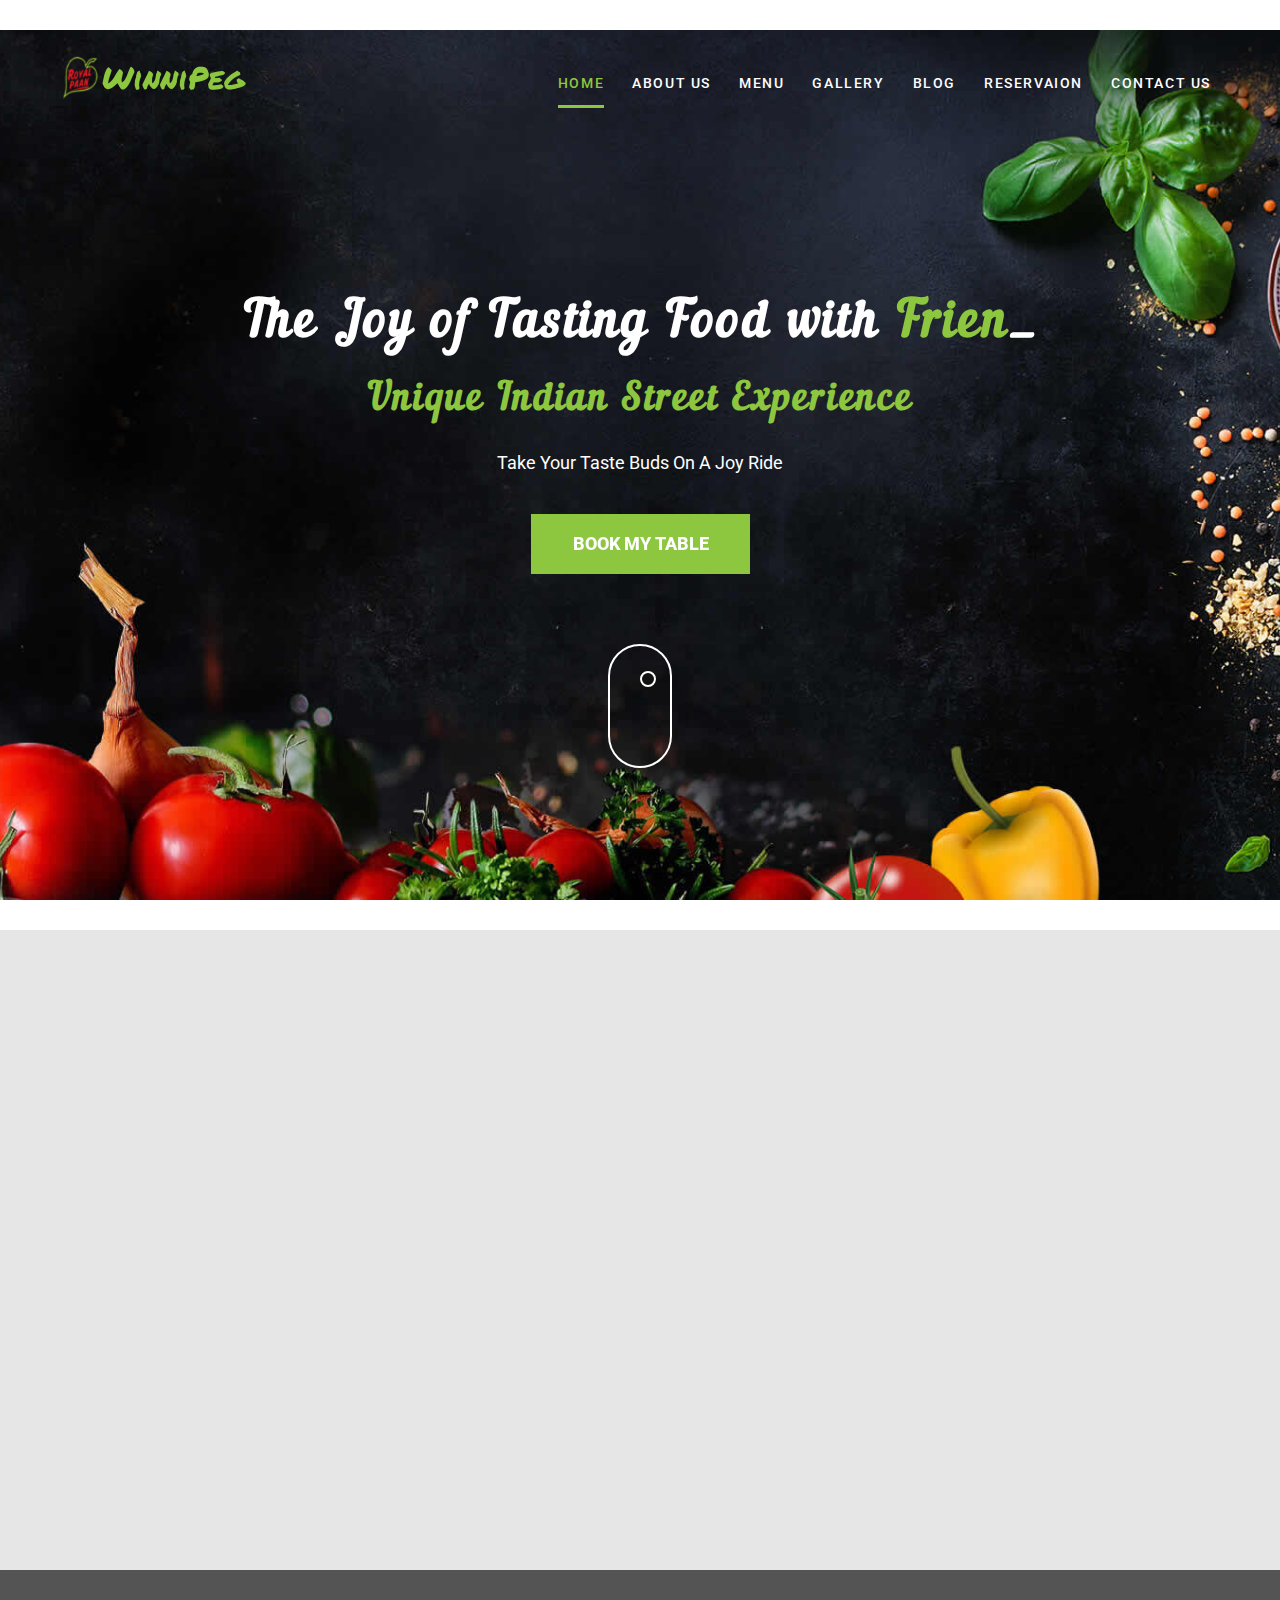
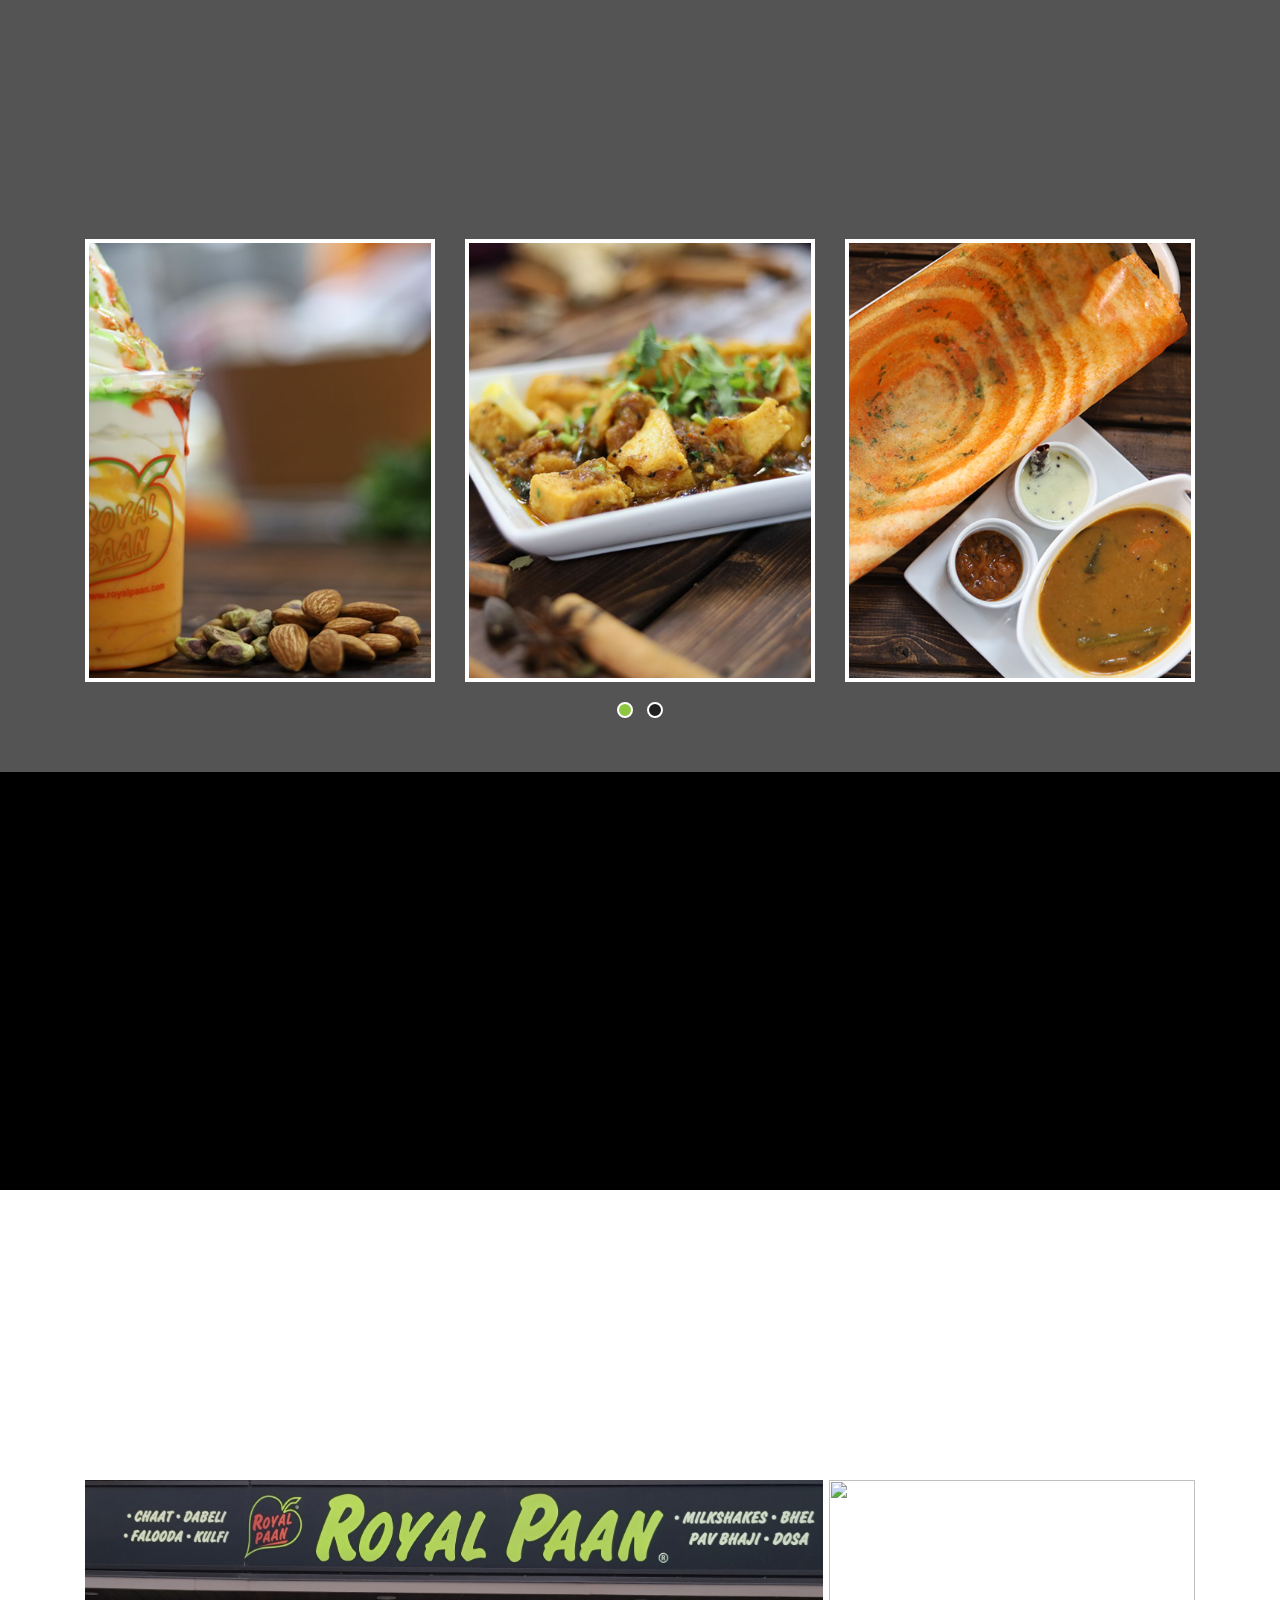
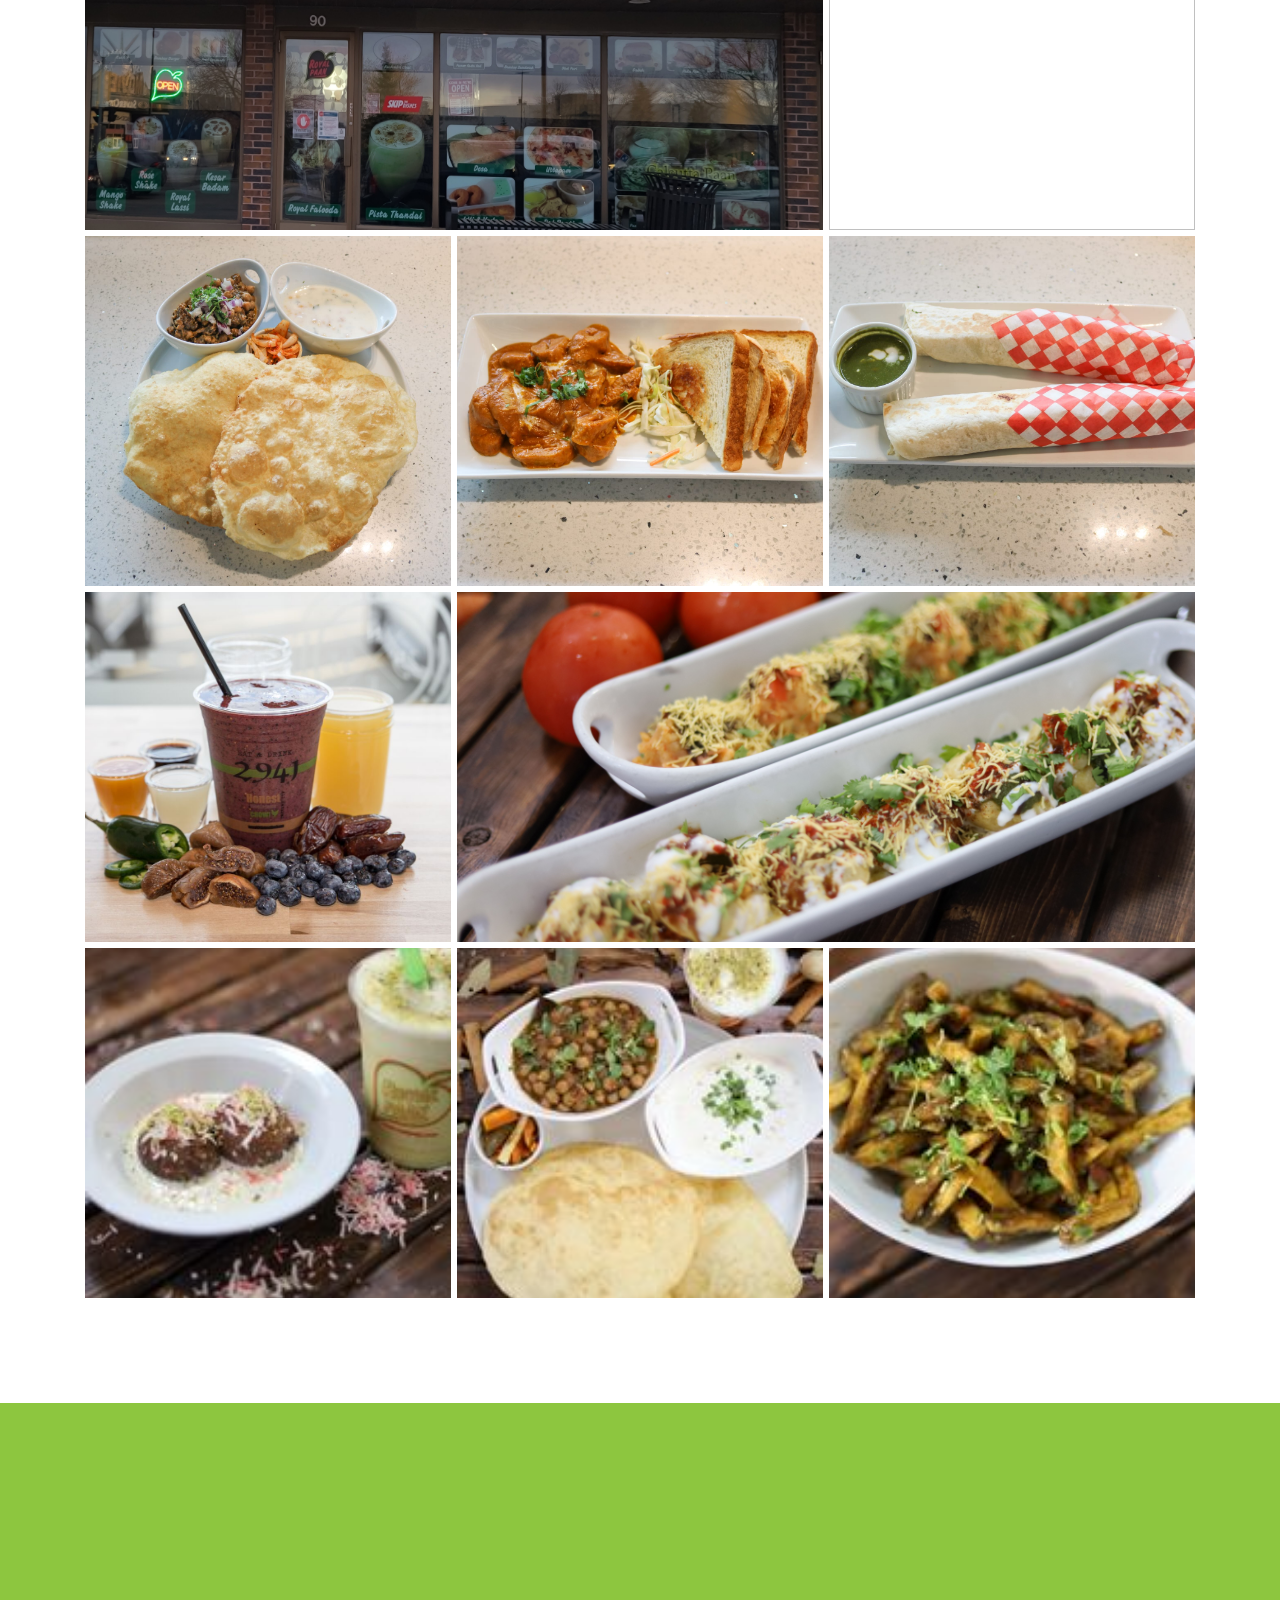
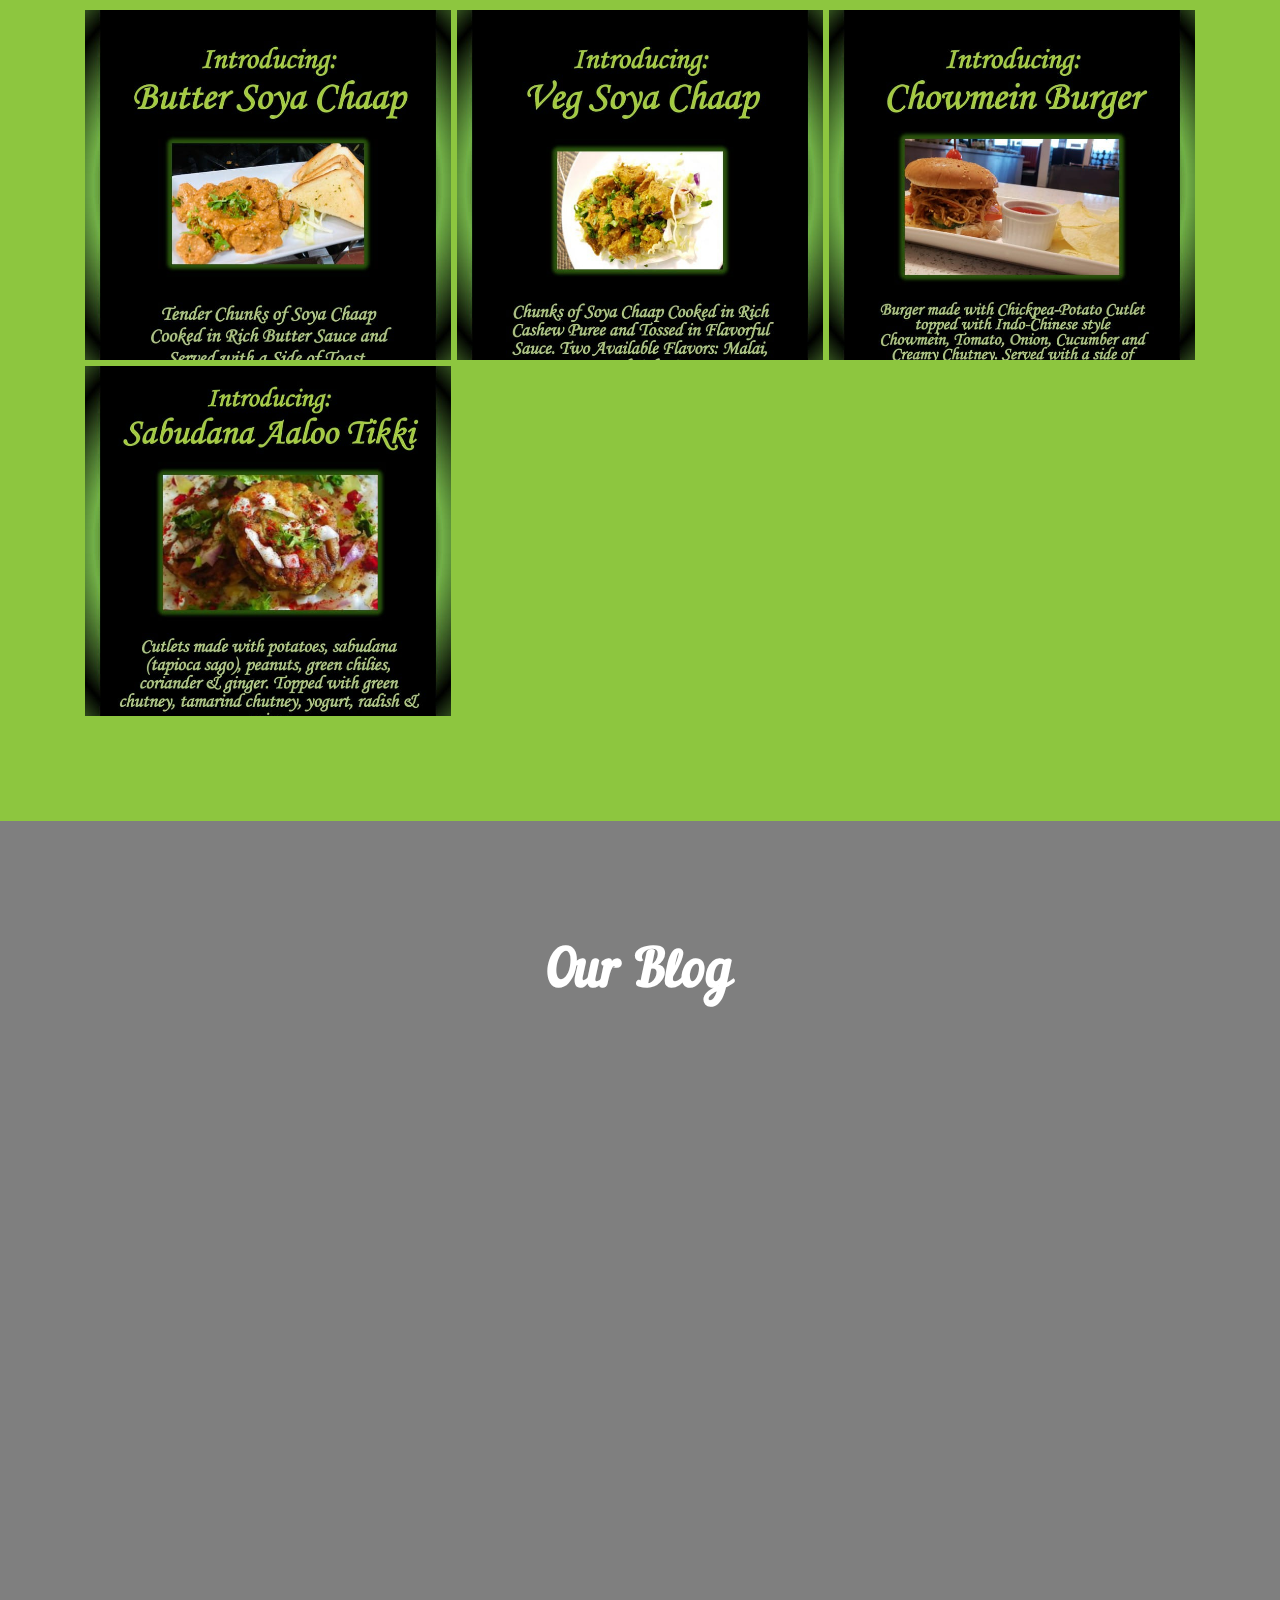
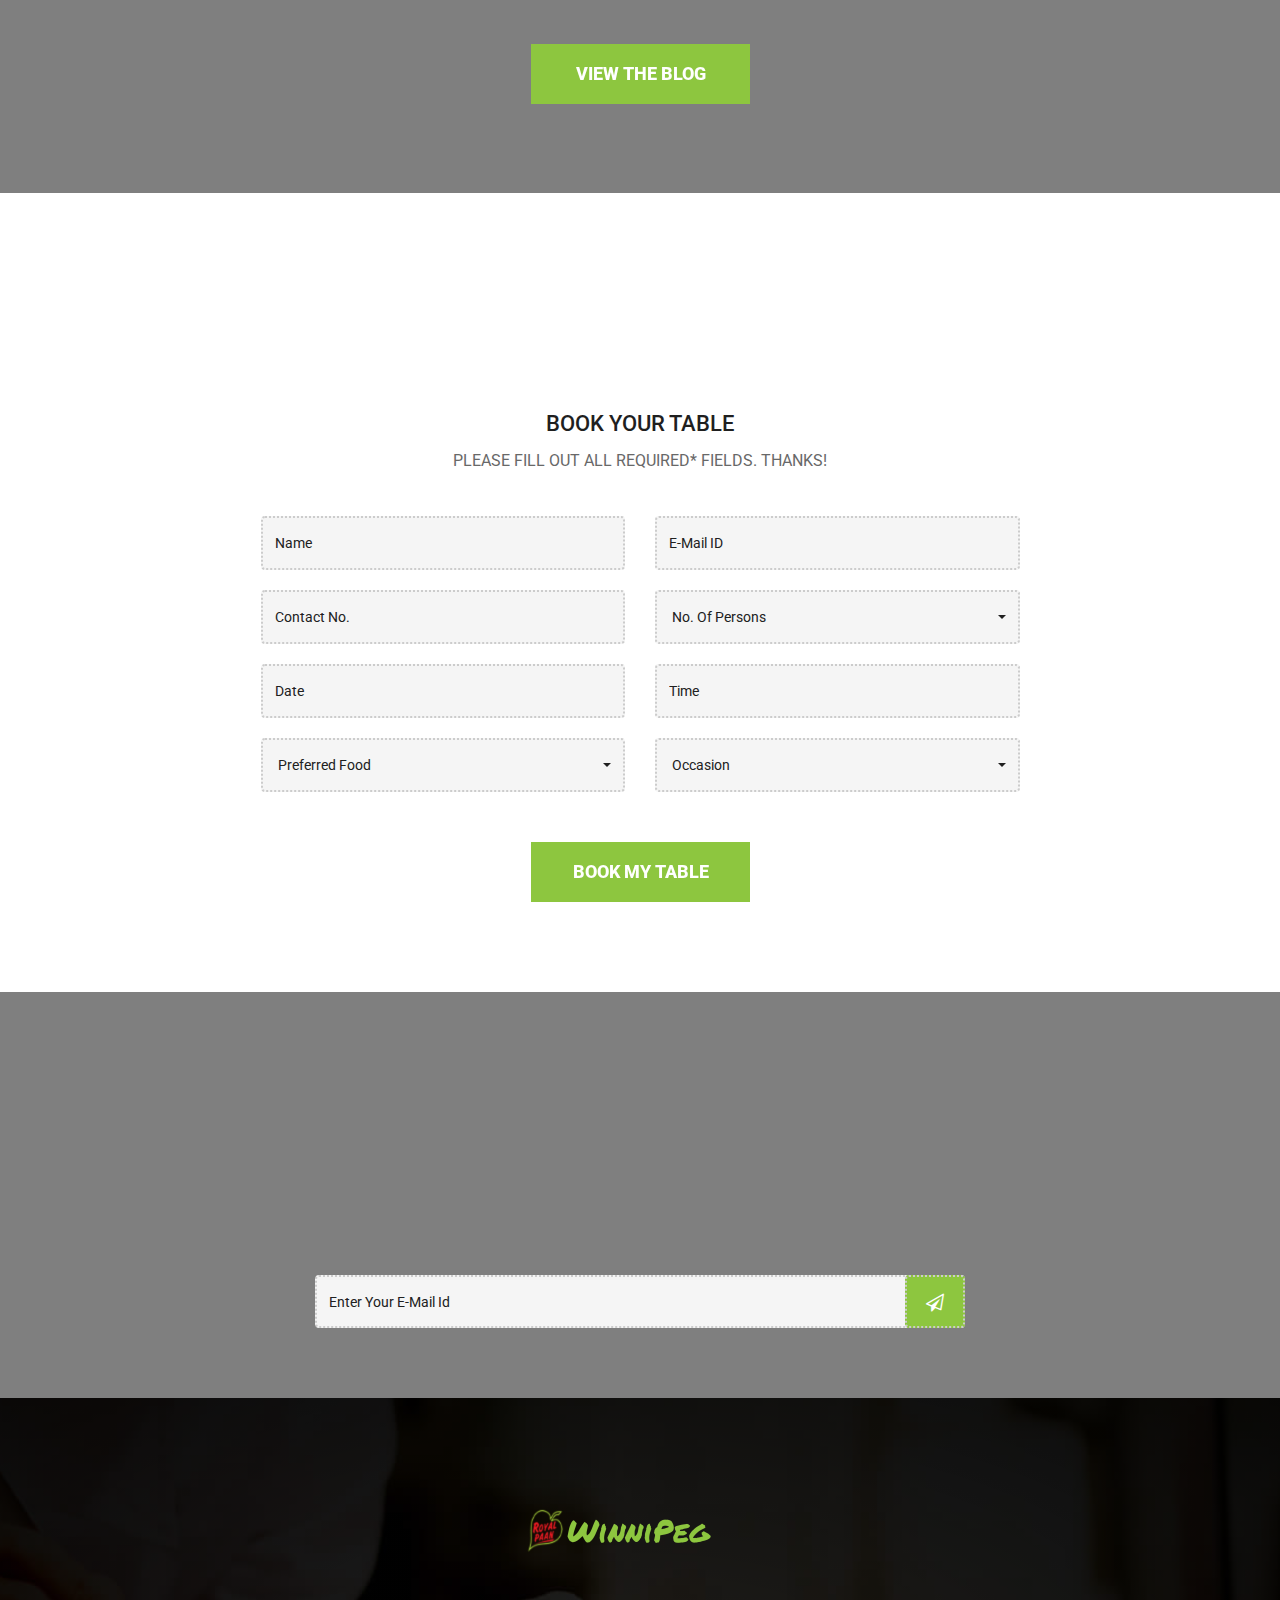
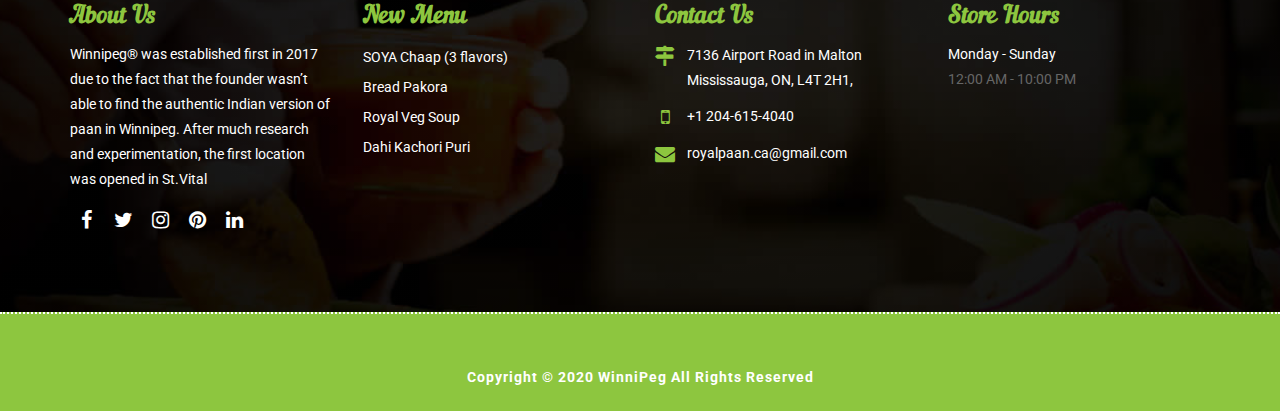
==== commit d69afdbd: "all changes are done" ====
--- a/index.html
+++ b/index.html
@@ -265,7 +265,7 @@
         <!-- end container -->
     </div>
     <!-- end special-menu -->
-
+ 
     <div id="gallery" class="gallery-main pad-top-100 pad-bottom-100">
         <div class="container">
             <div class="row">
@@ -487,6 +487,114 @@
         <!-- end container -->
     </div>
     <!-- end gallery-main -->
+
+    <div id="gallery" class="gallery-main pad-top-100 pad-bottom-100" style="background: #8dc63f;">
+        <div class="container">
+            <div class="row">
+                <div class="col-lg-12 col-md-12 col-sm-12 col-xs-12">
+                    <div class="wow fadeIn" data-wow-duration="1s" data-wow-delay="0.1s">
+                        <h2 class="block-title text-center" style="color: white;">
+                        Menu Gallery
+                    </h2>
+                        
+                    </div>
+                    <div class="gal-container clearfix">
+                        
+                       
+                        <div class="col-md-4 col-sm-6 co-xs-12 gal-item">
+                            <div class="box">
+                                <a href="#" data-toggle="modal" data-target="#4">
+                                    <img src="images/menu1.jpeg" alt="" />
+                                </a>
+                                <div class="modal fade" id="4" tabindex="-1" role="dialog">
+                                    <div class="modal-dialog" role="document">
+                                        <div class="modal-content">
+                                            <button type="button" class="close" data-dismiss="modal" aria-label="Close"><span aria-hidden="true">×</span></button>
+                                            <div class="modal-body">
+                                                <img src="images/menu1.jpeg" alt="" />
+                                            </div>
+                                            <div class="col-md-12 description">
+                                                <h4>This is the 4 one on my Gallery</h4>
+                                            </div>
+                                        </div>
+                                    </div>
+                                </div>
+                            </div>
+                        </div>
+                        <div class="col-md-4 col-sm-6 co-xs-12 gal-item">
+                            <div class="box">
+                                <a href="#" data-toggle="modal" data-target="#5">
+                                    <img src="images/menu2.jpeg" alt="" />
+                                </a>
+                                <div class="modal fade" id="5" tabindex="-1" role="dialog">
+                                    <div class="modal-dialog" role="document">
+                                        <div class="modal-content">
+                                            <button type="button" class="close" data-dismiss="modal" aria-label="Close"><span aria-hidden="true">×</span></button>
+                                            <div class="modal-body">
+                                                <img src="images/menu2.jpeg" alt="" />
+                                            </div>
+                                            <div class="col-md-12 description">
+                                                <h4>This is the 5 one on my Gallery</h4>
+                                            </div>
+                                        </div>
+                                    </div>
+                                </div>
+                            </div>
+                        </div>
+                        <div class="col-md-4 col-sm-6 co-xs-12 gal-item">
+                            <div class="box">
+                                <a href="#" data-toggle="modal" data-target="#9">
+                                    <img src="images/menu3.jpeg" alt="" />
+                                </a>
+                                <div class="modal fade" id="9" tabindex="-1" role="dialog">
+                                    <div class="modal-dialog" role="document">
+                                        <div class="modal-content">
+                                            <button type="button" class="close" data-dismiss="modal" aria-label="Close"><span aria-hidden="true">×</span></button>
+                                            <div class="modal-body">
+                                                <img src="images/menu3.jpeg" alt="" />
+                                            </div>
+                                            <div class="col-md-12 description">
+                                                <h4>This is the 6 one on my Gallery</h4>
+                                            </div>
+                                        </div>
+                                    </div>
+                                </div>
+                            </div>
+                        </div>
+                        <div class="col-md-4 col-sm-6 co-xs-12 gal-item">
+                            <div class="box">
+                                <a href="#" data-toggle="modal" data-target="#9">
+                                    <img src="images/menu4.jpeg" alt="" />
+                                </a>
+                                <div class="modal fade" id="9" tabindex="-1" role="dialog">
+                                    <div class="modal-dialog" role="document">
+                                        <div class="modal-content">
+                                            <button type="button" class="close" data-dismiss="modal" aria-label="Close"><span aria-hidden="true">×</span></button>
+                                            <div class="modal-body">
+                                                <img src="images/menu4.jpeg" alt="" />
+                                            </div>
+                                            <div class="col-md-12 description">
+                                                <h4>This is the 6 one on my Gallery</h4>
+                                            </div>
+                                        </div>
+                                    </div>
+                                </div>
+                                
+                            </div>
+                        </div>
+                        
+
+
+                        
+                    </div>
+                    <!-- end gal-container -->
+                </div>
+                <!-- end col -->
+            </div>
+            <!-- end row -->
+        </div>
+        <!-- end container -->
+    </div>
 
     <div id="blog" class="blog-main pad-top-100 pad-bottom-100 parallax">
         <div class="container">
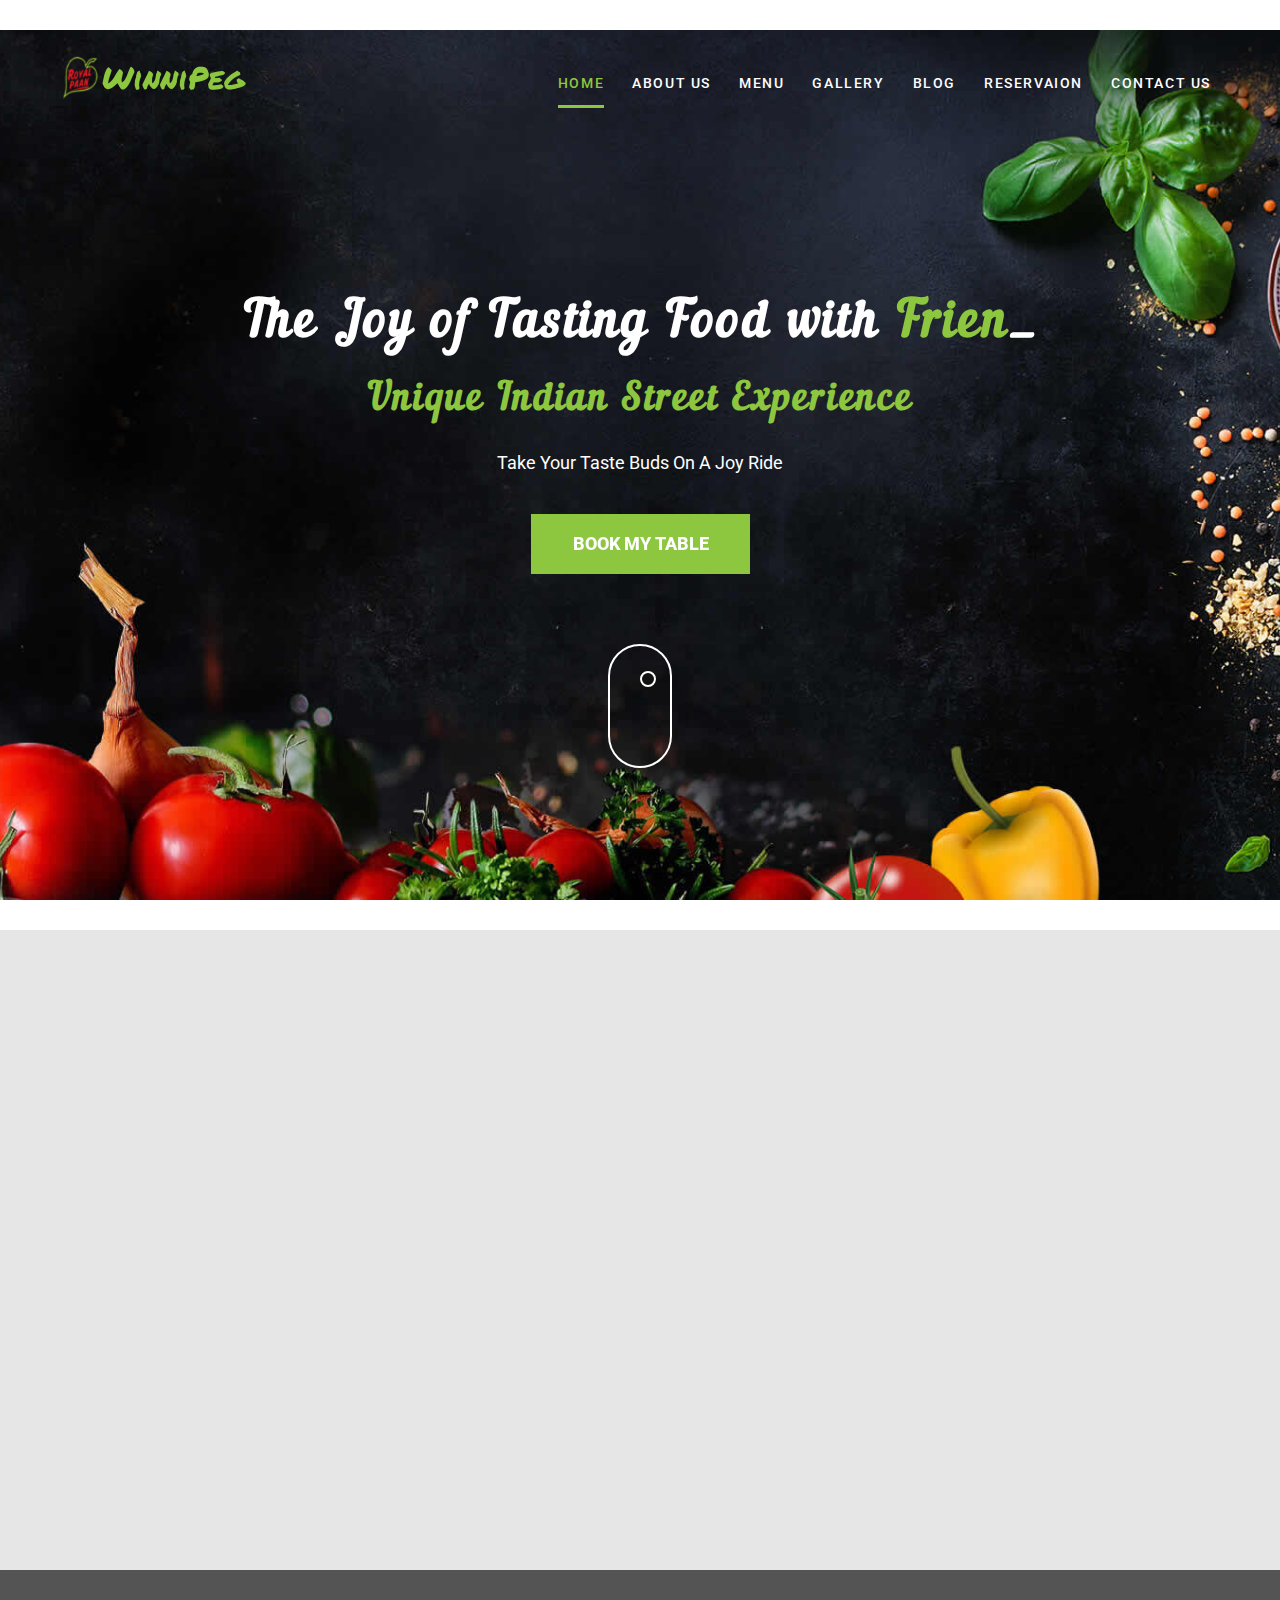
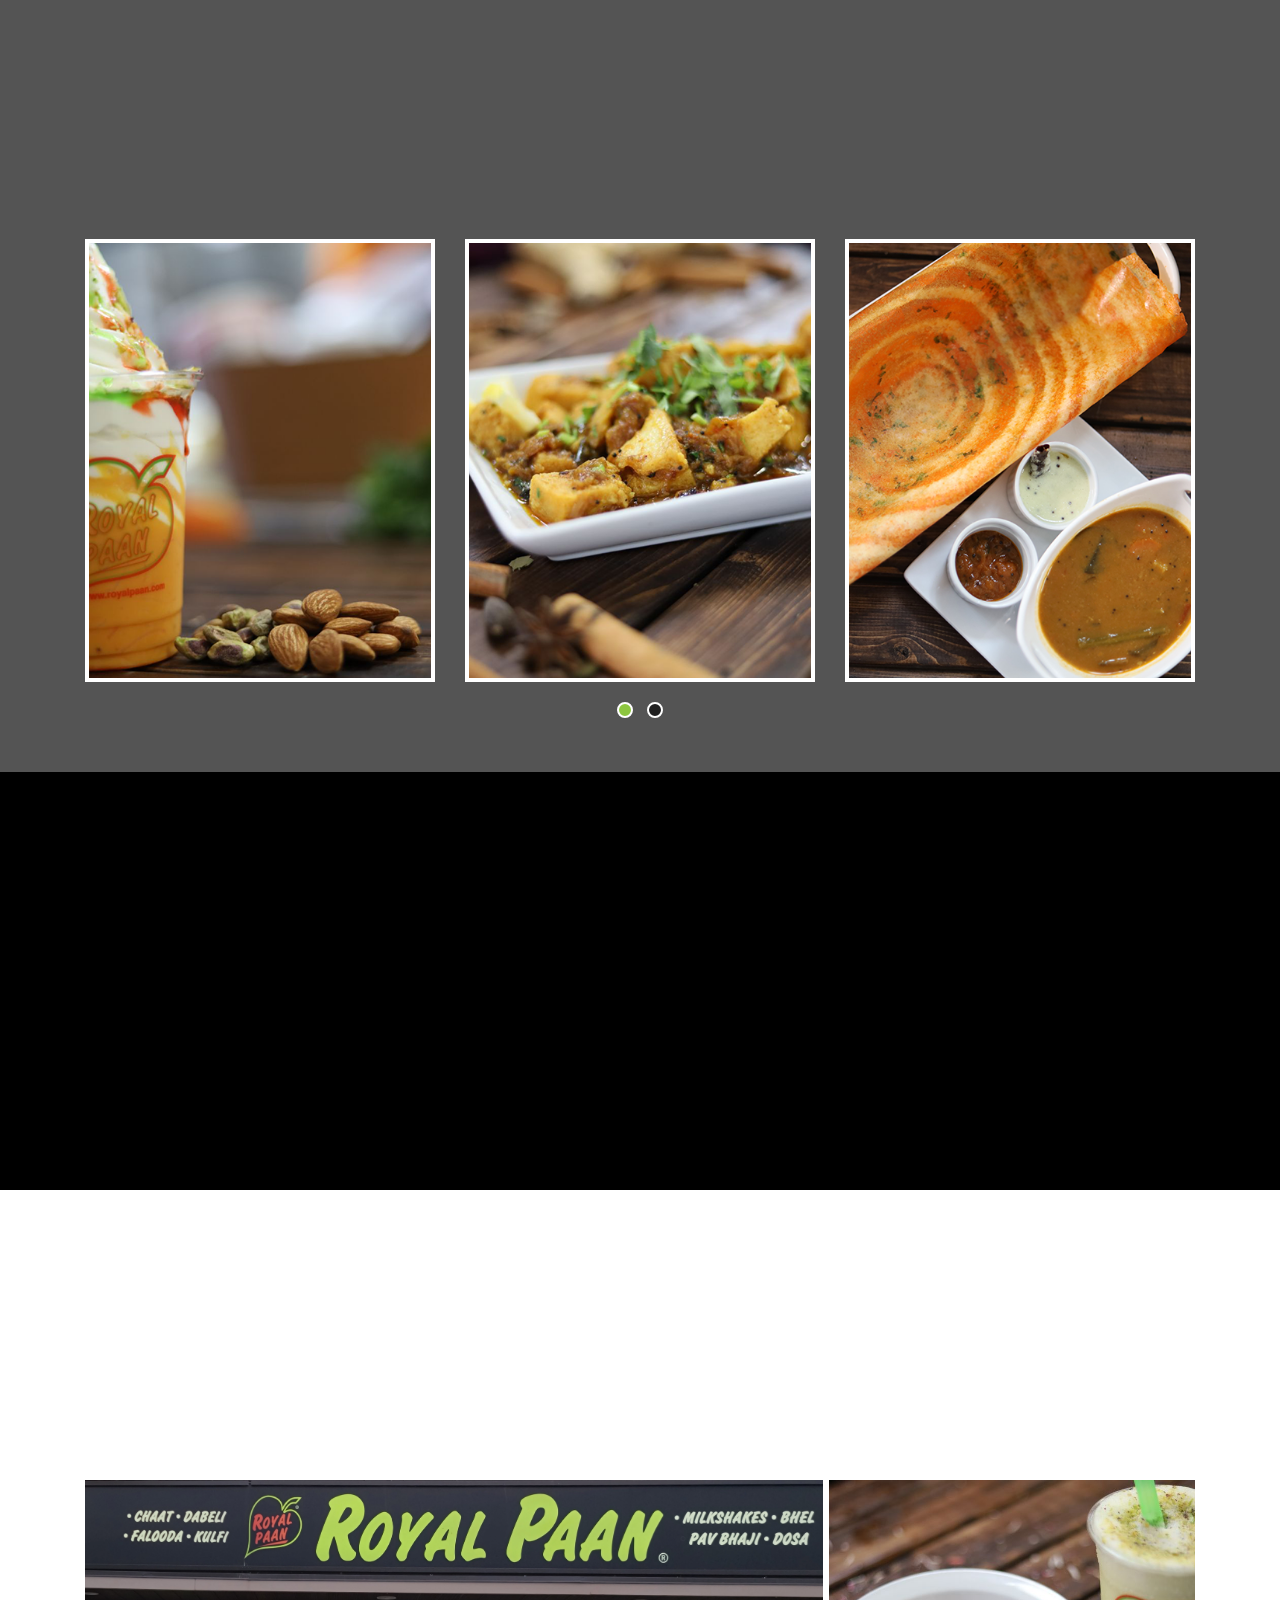
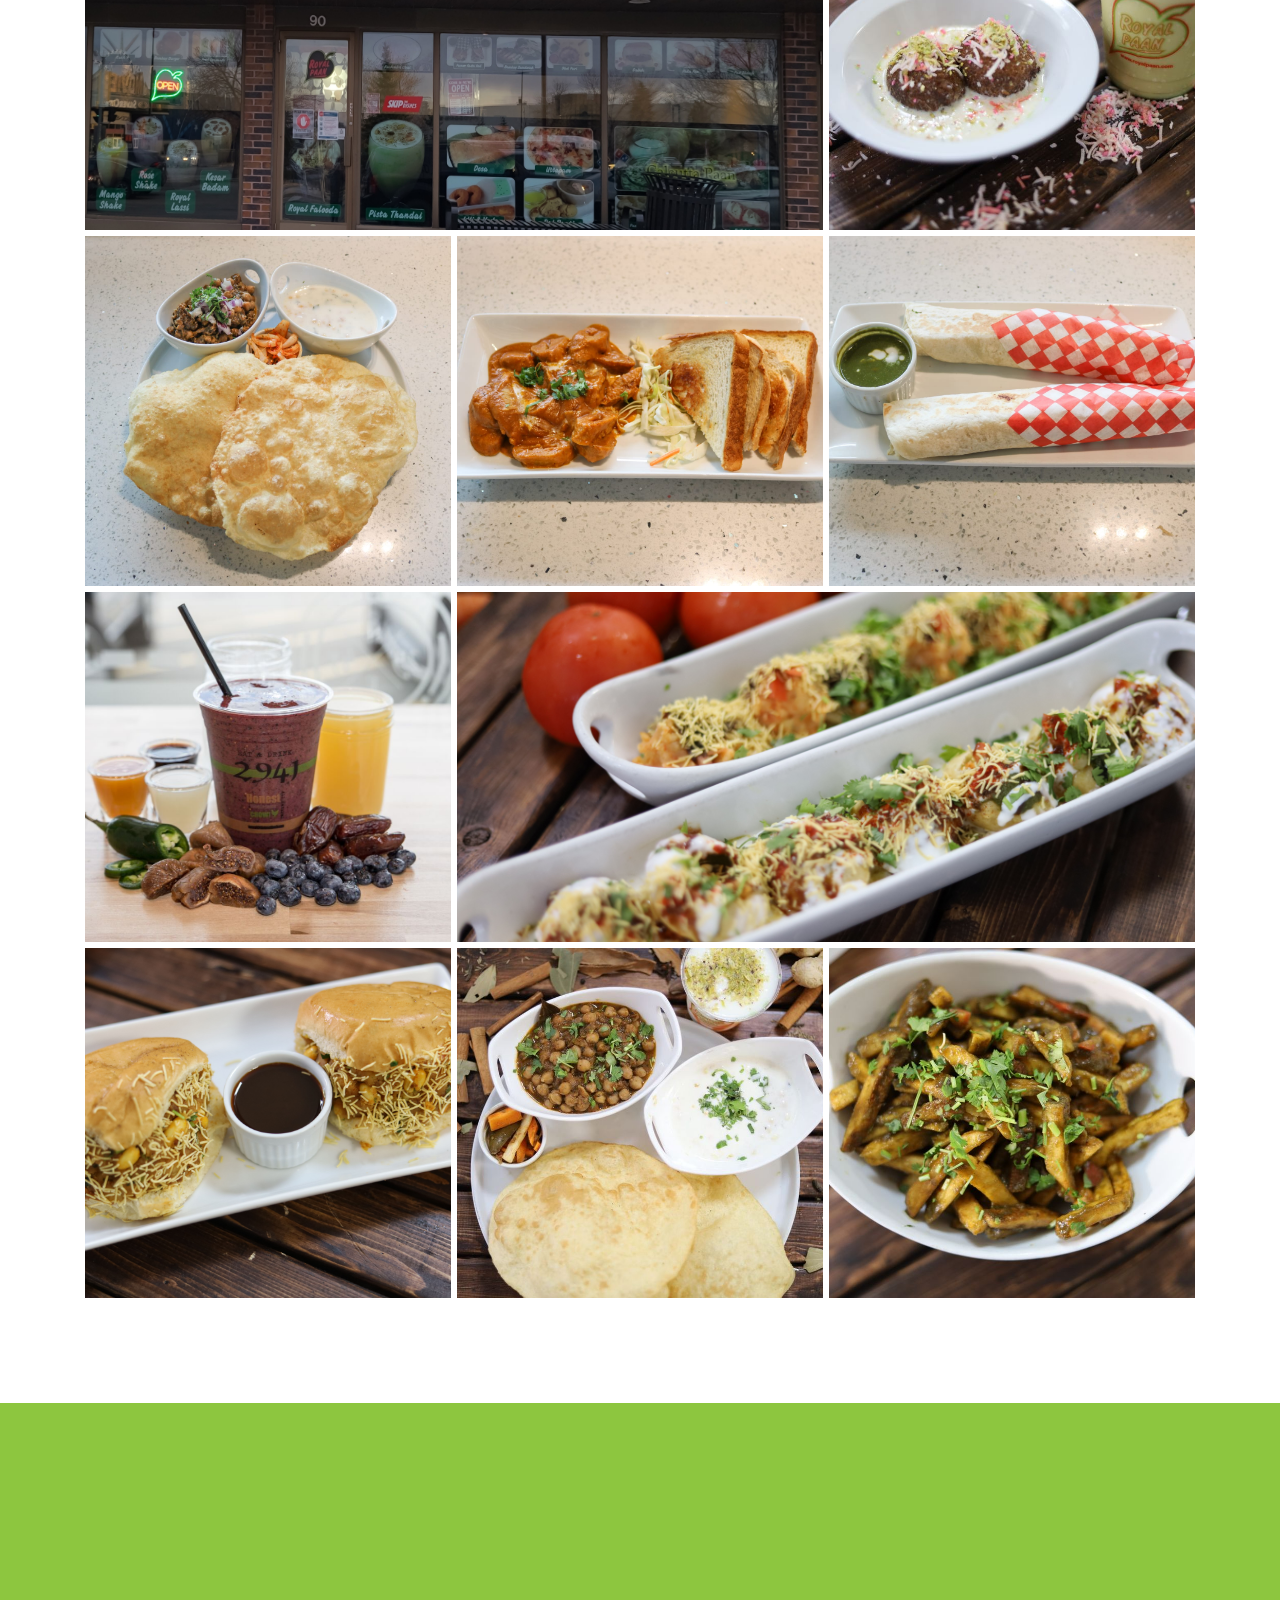
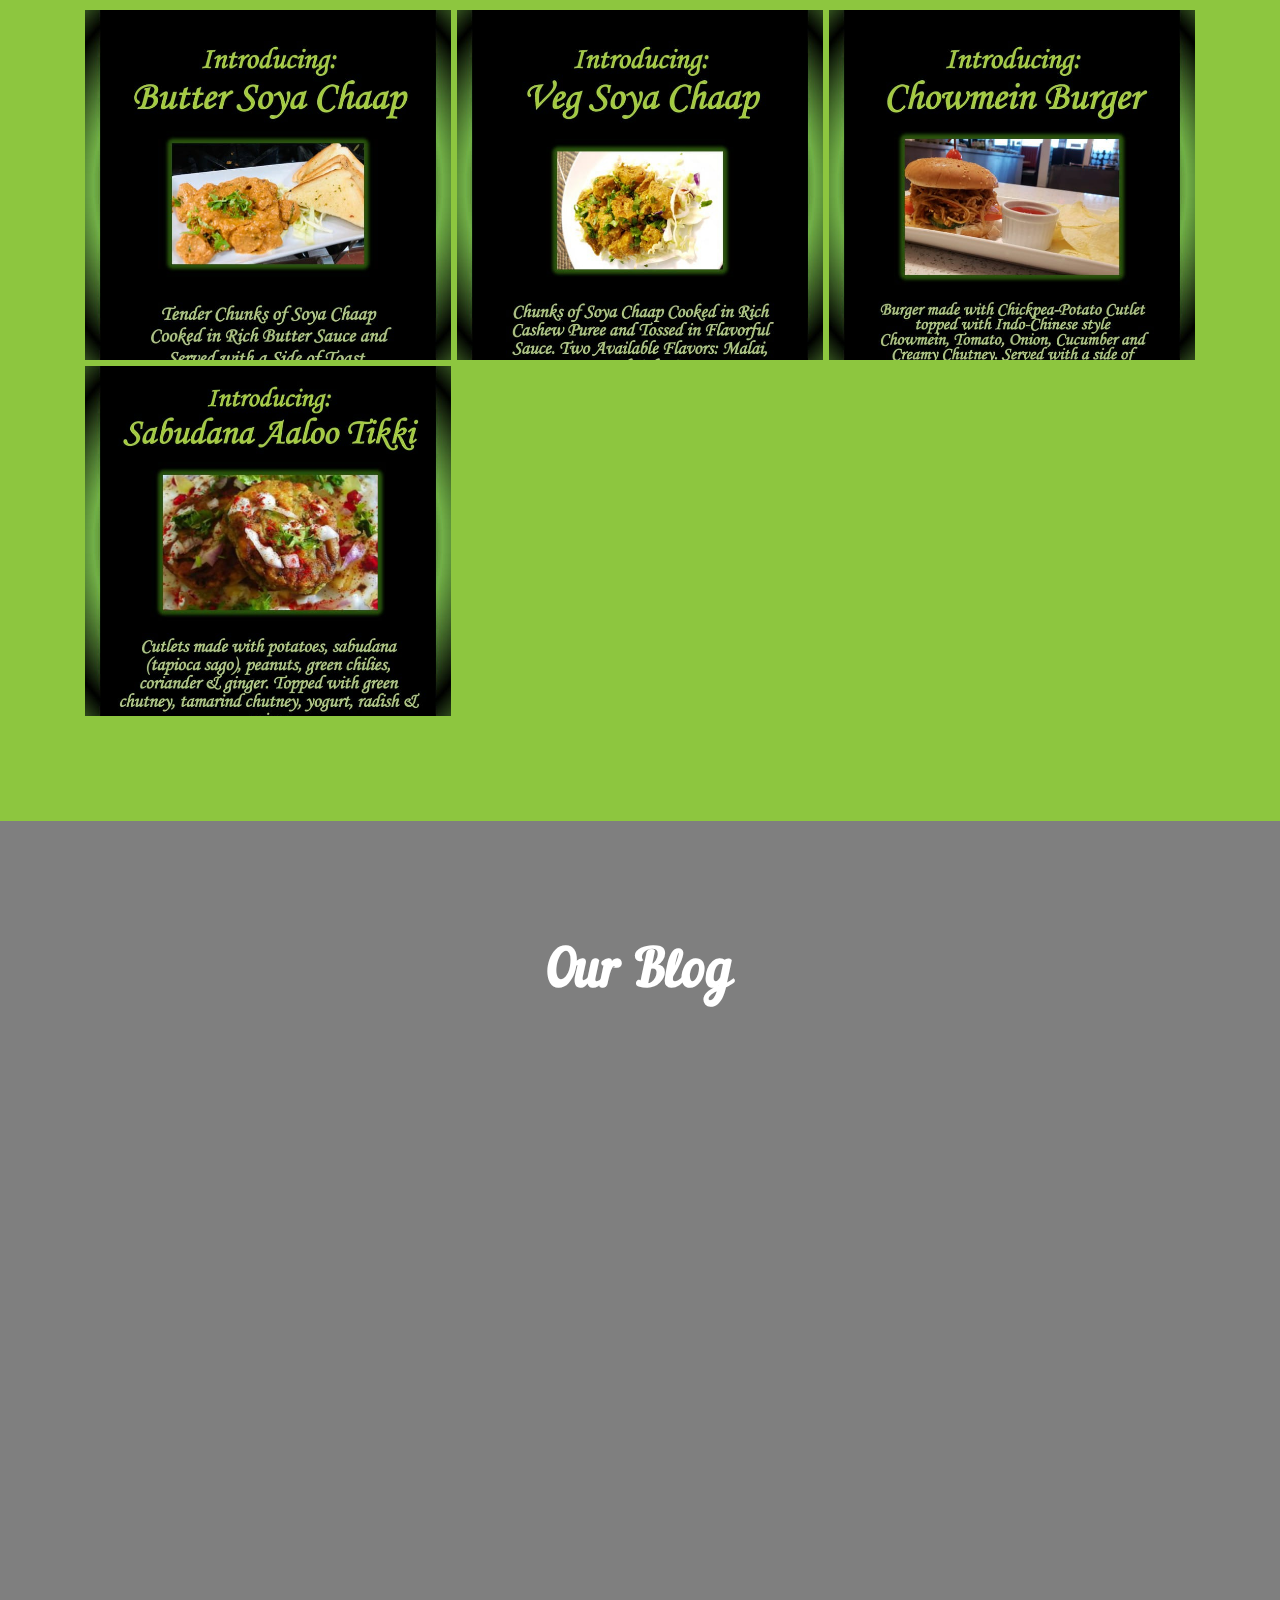
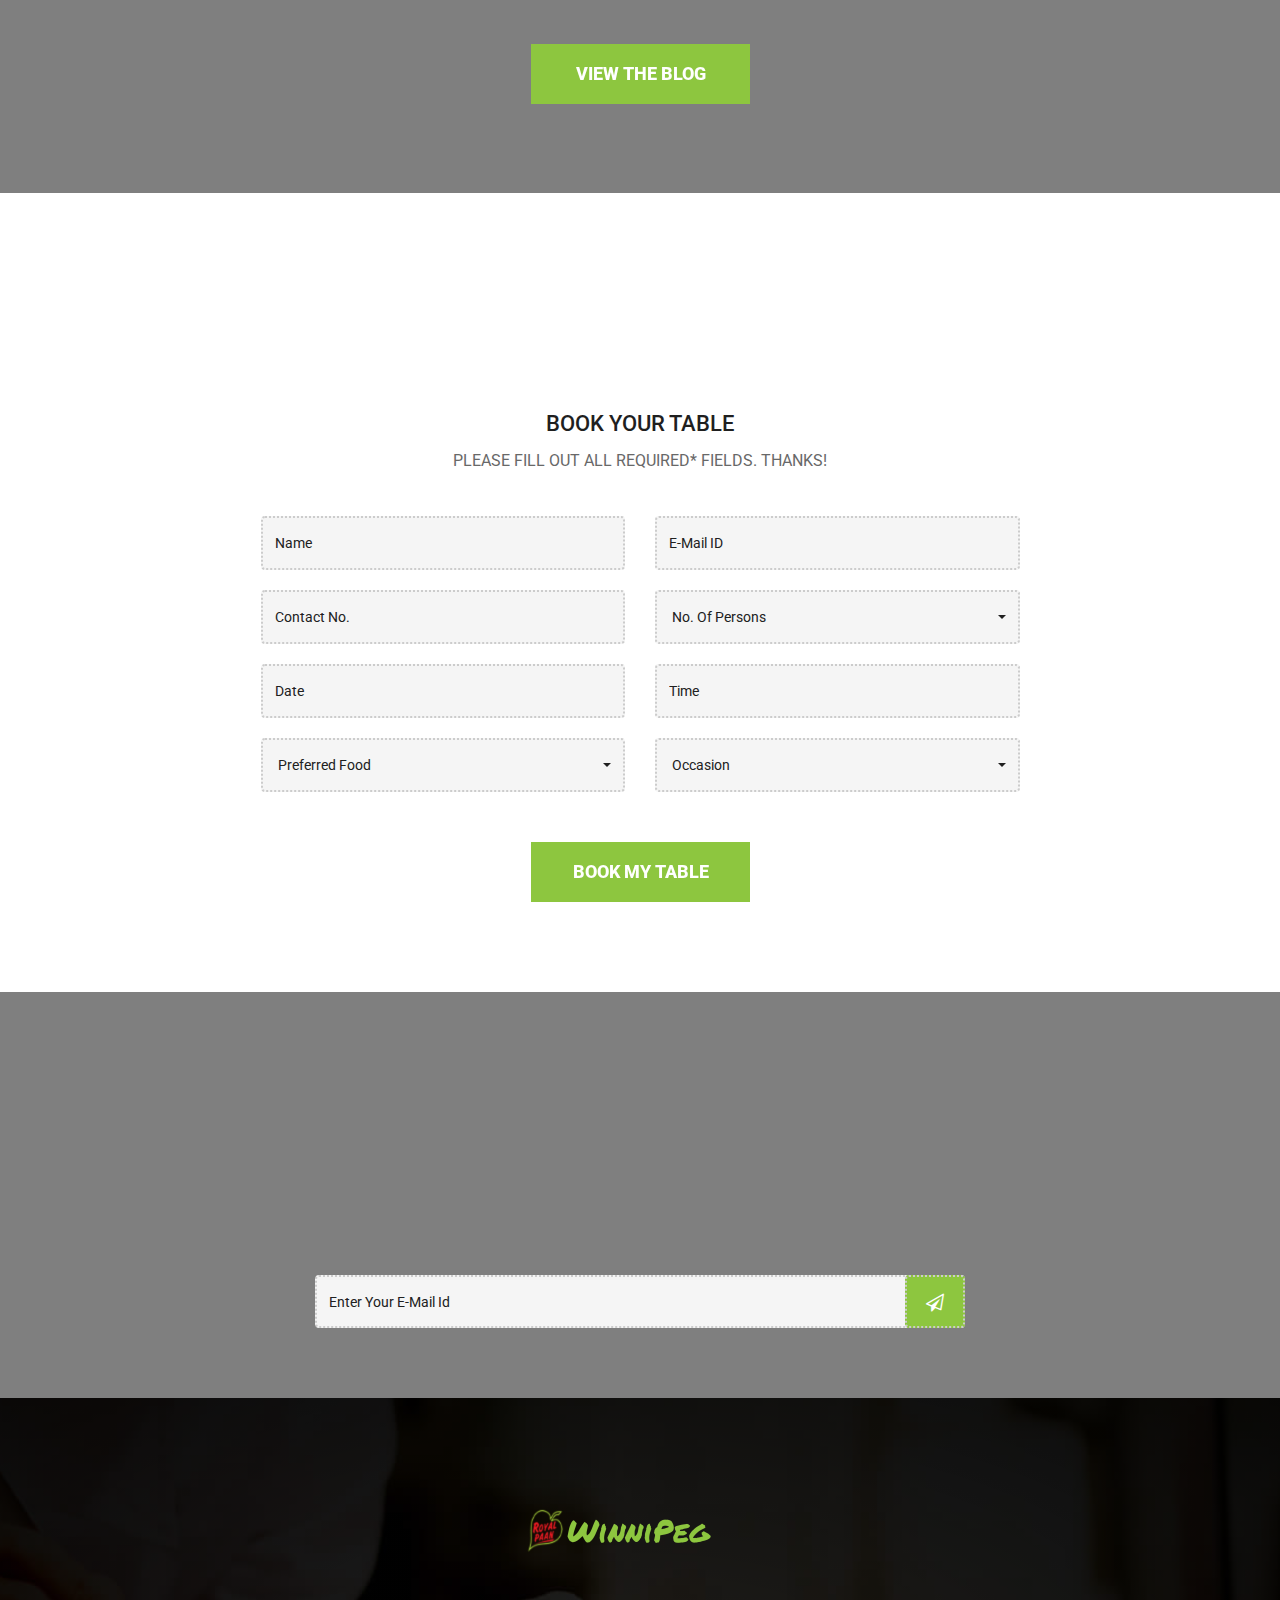
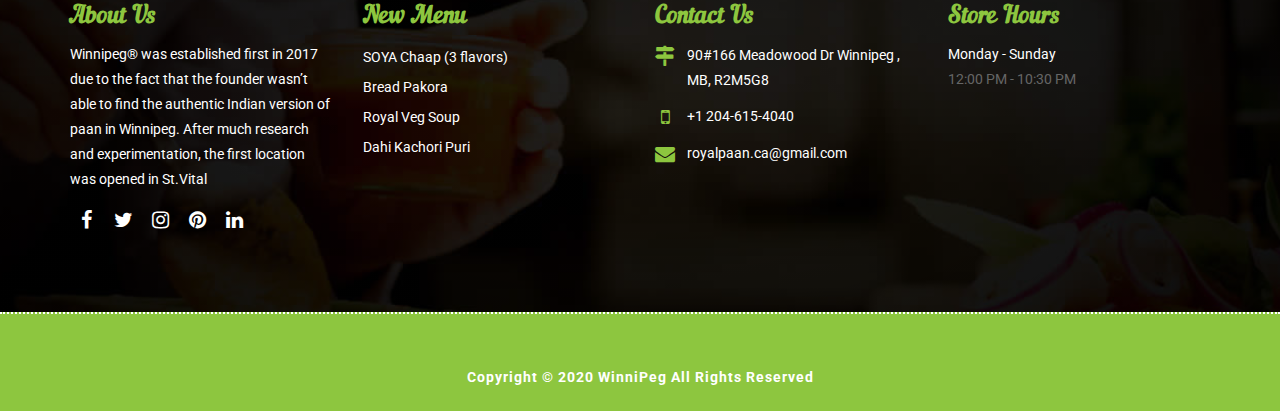
==== commit 232f22b5: "all changes are done please check that" ====
--- a/index.html
+++ b/index.html
@@ -503,10 +503,10 @@
                        
                         <div class="col-md-4 col-sm-6 co-xs-12 gal-item">
                             <div class="box">
-                                <a href="#" data-toggle="modal" data-target="#4">
+                                <a href="#" data-toggle="modal" data-target="#22">
                                     <img src="images/menu1.jpeg" alt="" />
                                 </a>
-                                <div class="modal fade" id="4" tabindex="-1" role="dialog">
+                                <div class="modal fade" id="22" tabindex="-1" role="dialog">
                                     <div class="modal-dialog" role="document">
                                         <div class="modal-content">
                                             <button type="button" class="close" data-dismiss="modal" aria-label="Close"><span aria-hidden="true">×</span></button>
@@ -523,10 +523,10 @@
                         </div>
                         <div class="col-md-4 col-sm-6 co-xs-12 gal-item">
                             <div class="box">
-                                <a href="#" data-toggle="modal" data-target="#5">
+                                <a href="#" data-toggle="modal" data-target="#44">
                                     <img src="images/menu2.jpeg" alt="" />
                                 </a>
-                                <div class="modal fade" id="5" tabindex="-1" role="dialog">
+                                <div class="modal fade" id="44" tabindex="-1" role="dialog">
                                     <div class="modal-dialog" role="document">
                                         <div class="modal-content">
                                             <button type="button" class="close" data-dismiss="modal" aria-label="Close"><span aria-hidden="true">×</span></button>
@@ -543,10 +543,10 @@
                         </div>
                         <div class="col-md-4 col-sm-6 co-xs-12 gal-item">
                             <div class="box">
-                                <a href="#" data-toggle="modal" data-target="#9">
+                                <a href="#" data-toggle="modal" data-target="#55">
                                     <img src="images/menu3.jpeg" alt="" />
                                 </a>
-                                <div class="modal fade" id="9" tabindex="-1" role="dialog">
+                                <div class="modal fade" id="55" tabindex="-1" role="dialog">
                                     <div class="modal-dialog" role="document">
                                         <div class="modal-content">
                                             <button type="button" class="close" data-dismiss="modal" aria-label="Close"><span aria-hidden="true">×</span></button>
@@ -563,10 +563,10 @@
                         </div>
                         <div class="col-md-4 col-sm-6 co-xs-12 gal-item">
                             <div class="box">
-                                <a href="#" data-toggle="modal" data-target="#9">
+                                <a href="#" data-toggle="modal" data-target="#66">
                                     <img src="images/menu4.jpeg" alt="" />
                                 </a>
-                                <div class="modal fade" id="9" tabindex="-1" role="dialog">
+                                <div class="modal fade" id="66" tabindex="-1" role="dialog">
                                     <div class="modal-dialog" role="document">
                                         <div class="modal-content">
                                             <button type="button" class="close" data-dismiss="modal" aria-label="Close"><span aria-hidden="true">×</span></button>
@@ -876,8 +876,7 @@
                                 <h3>Contact Us</h3>
                                 <p>
                                     <i class="fa fa-map-signs" aria-hidden="true"></i>
-                                    <span>7136 Airport Road in Malton
-                                        Mississauga, ON, L4T 2H1,</span>
+                                    <span>90#166 Meadowood Dr Winnipeg , MB, R2M5G8</span>
                                 </p>
                                 <p>
                                     <i class="fa fa-mobile" aria-hidden="true"></i>
@@ -902,7 +901,7 @@
                                 <ul>
                                     <li>
                                         <p>Monday - Sunday </p>
-                                        <span> 12:00 AM - 10:00 PM</span>
+                                        <span> 12:00 PM - 10:30 PM</span>
                                     </li>
                                     
                                 </ul>
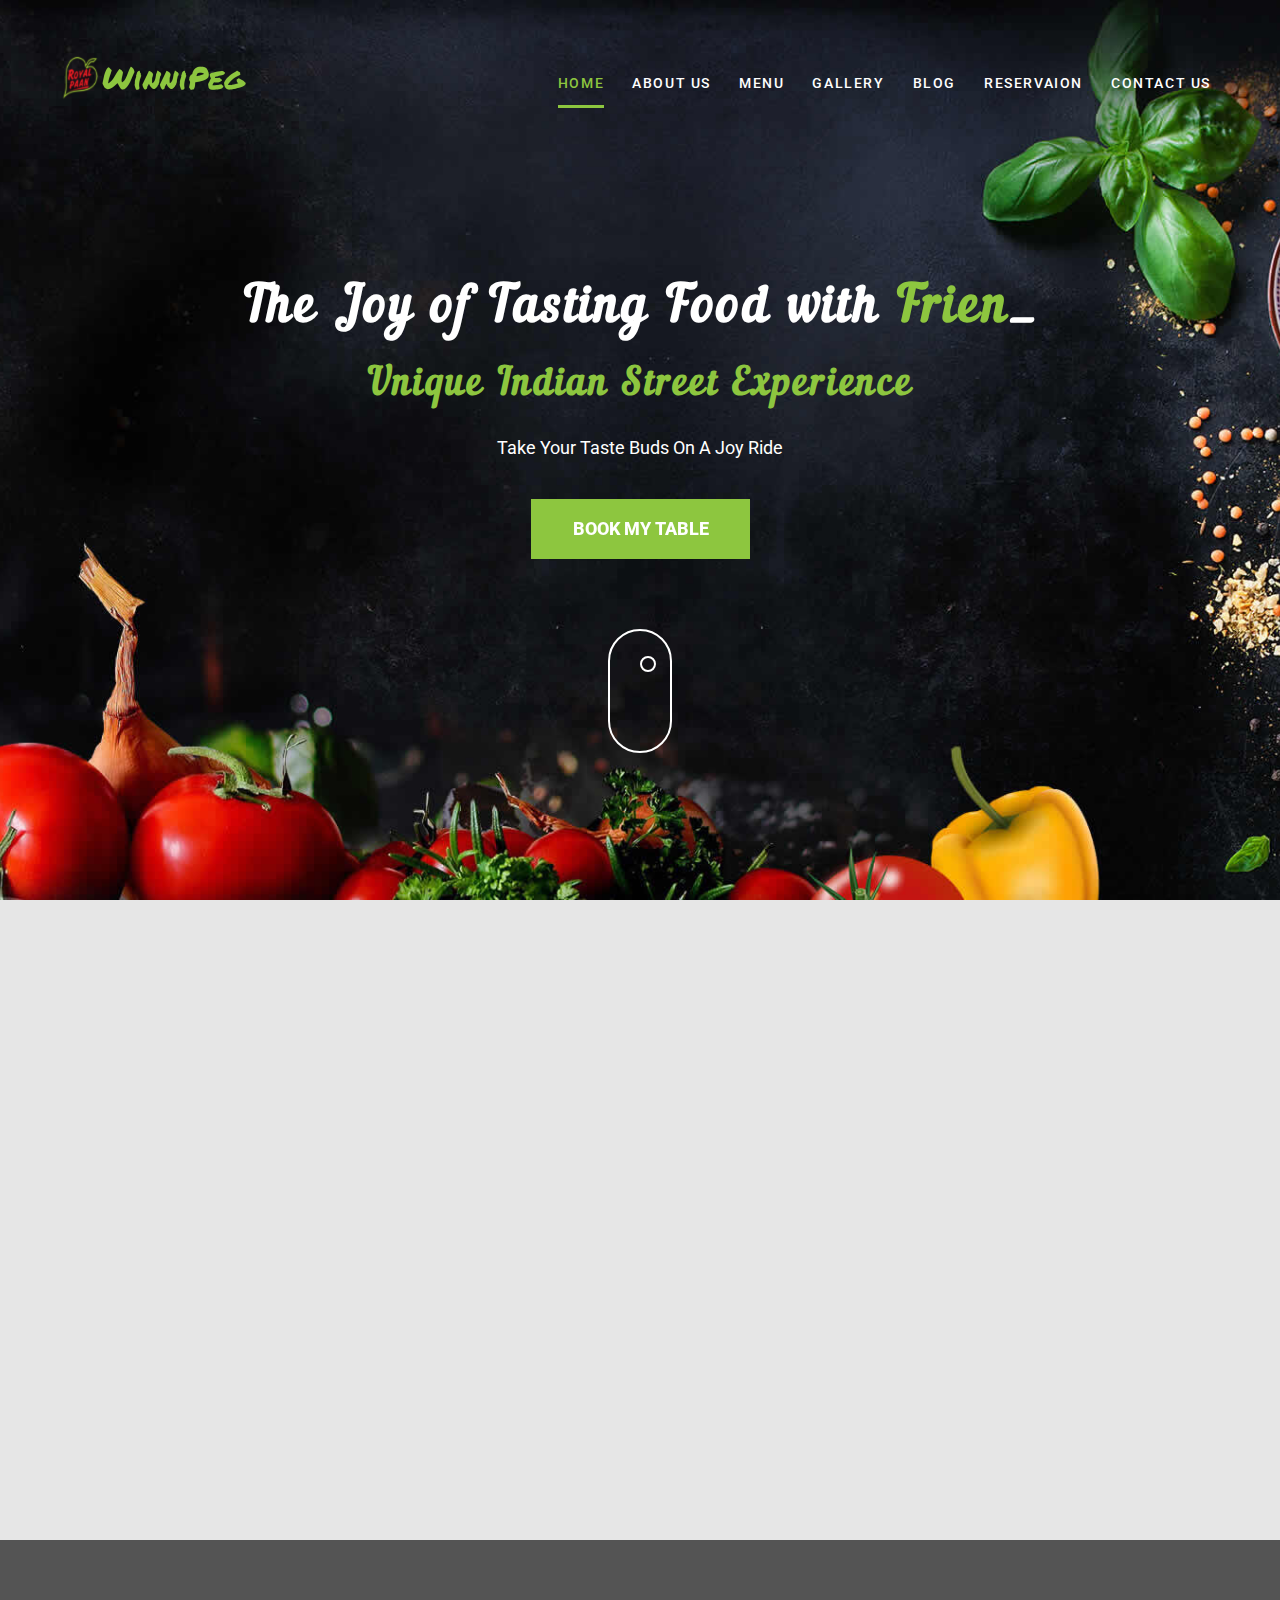
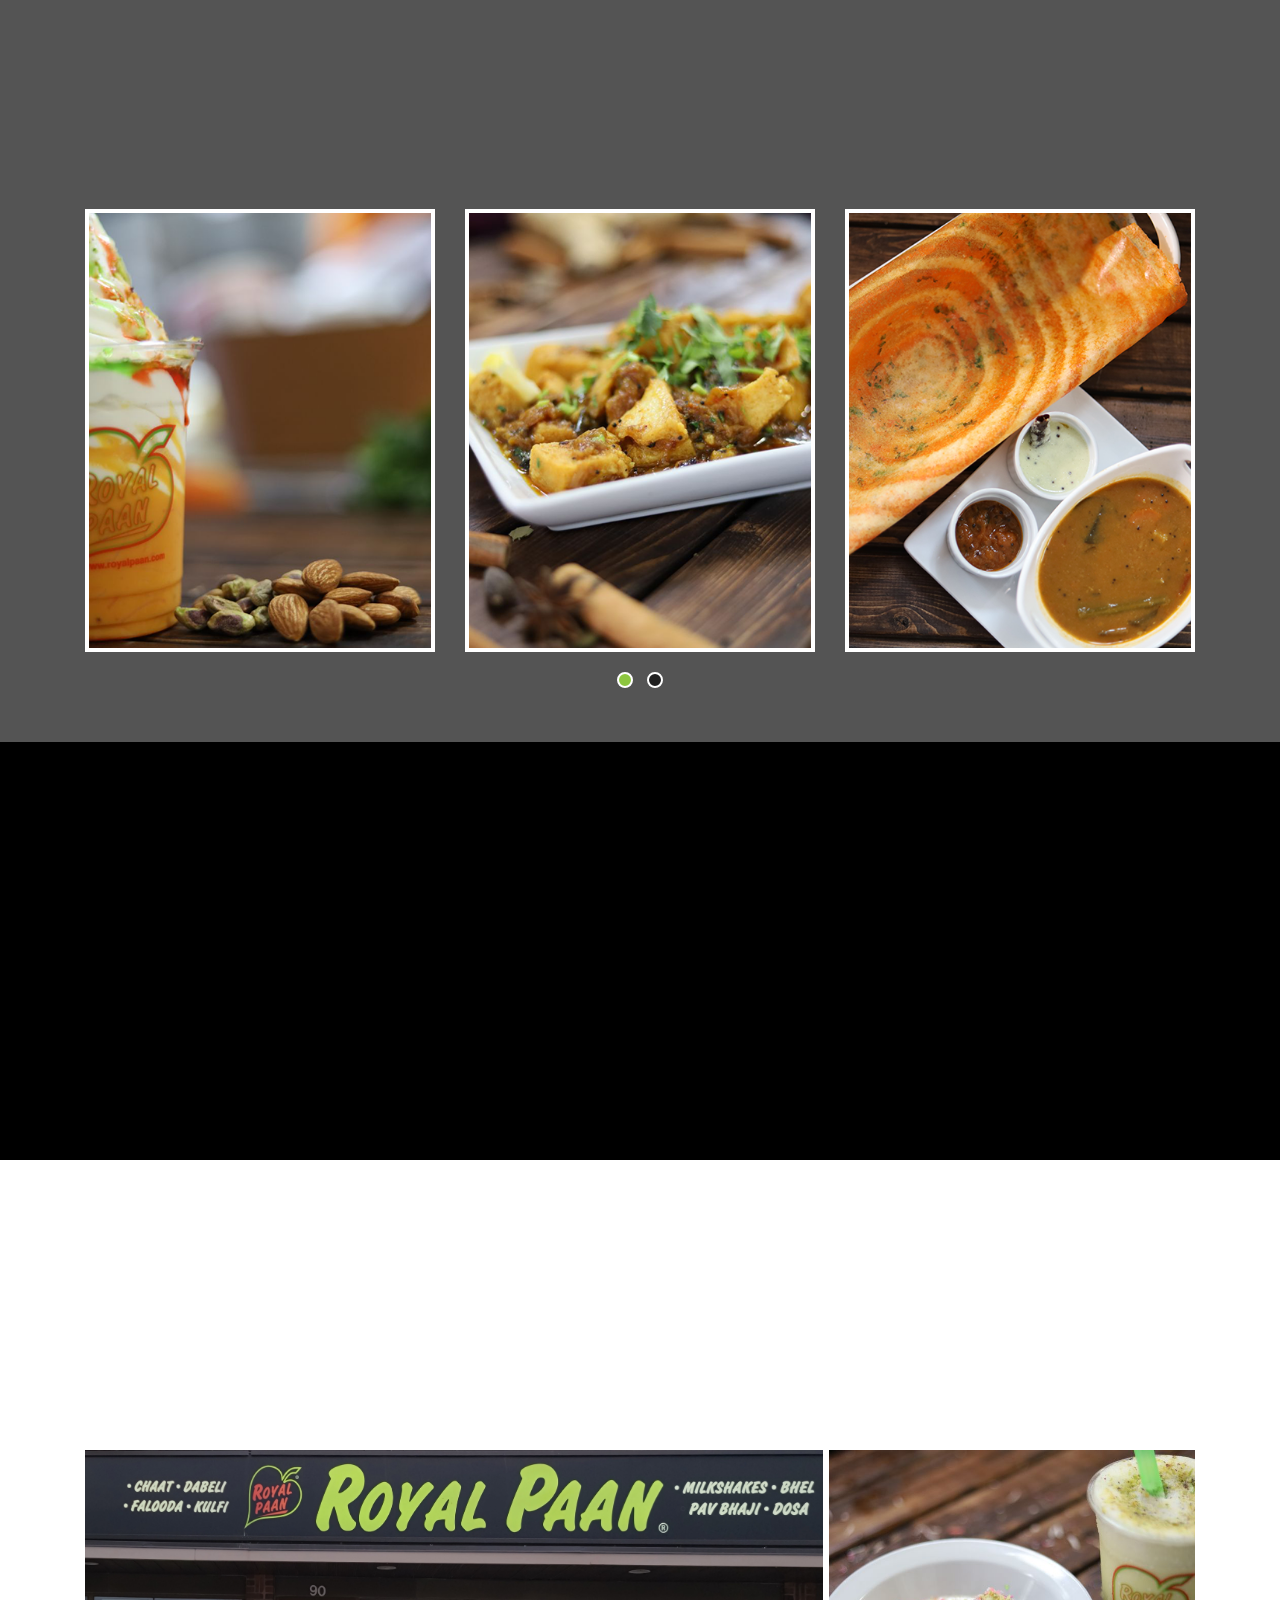
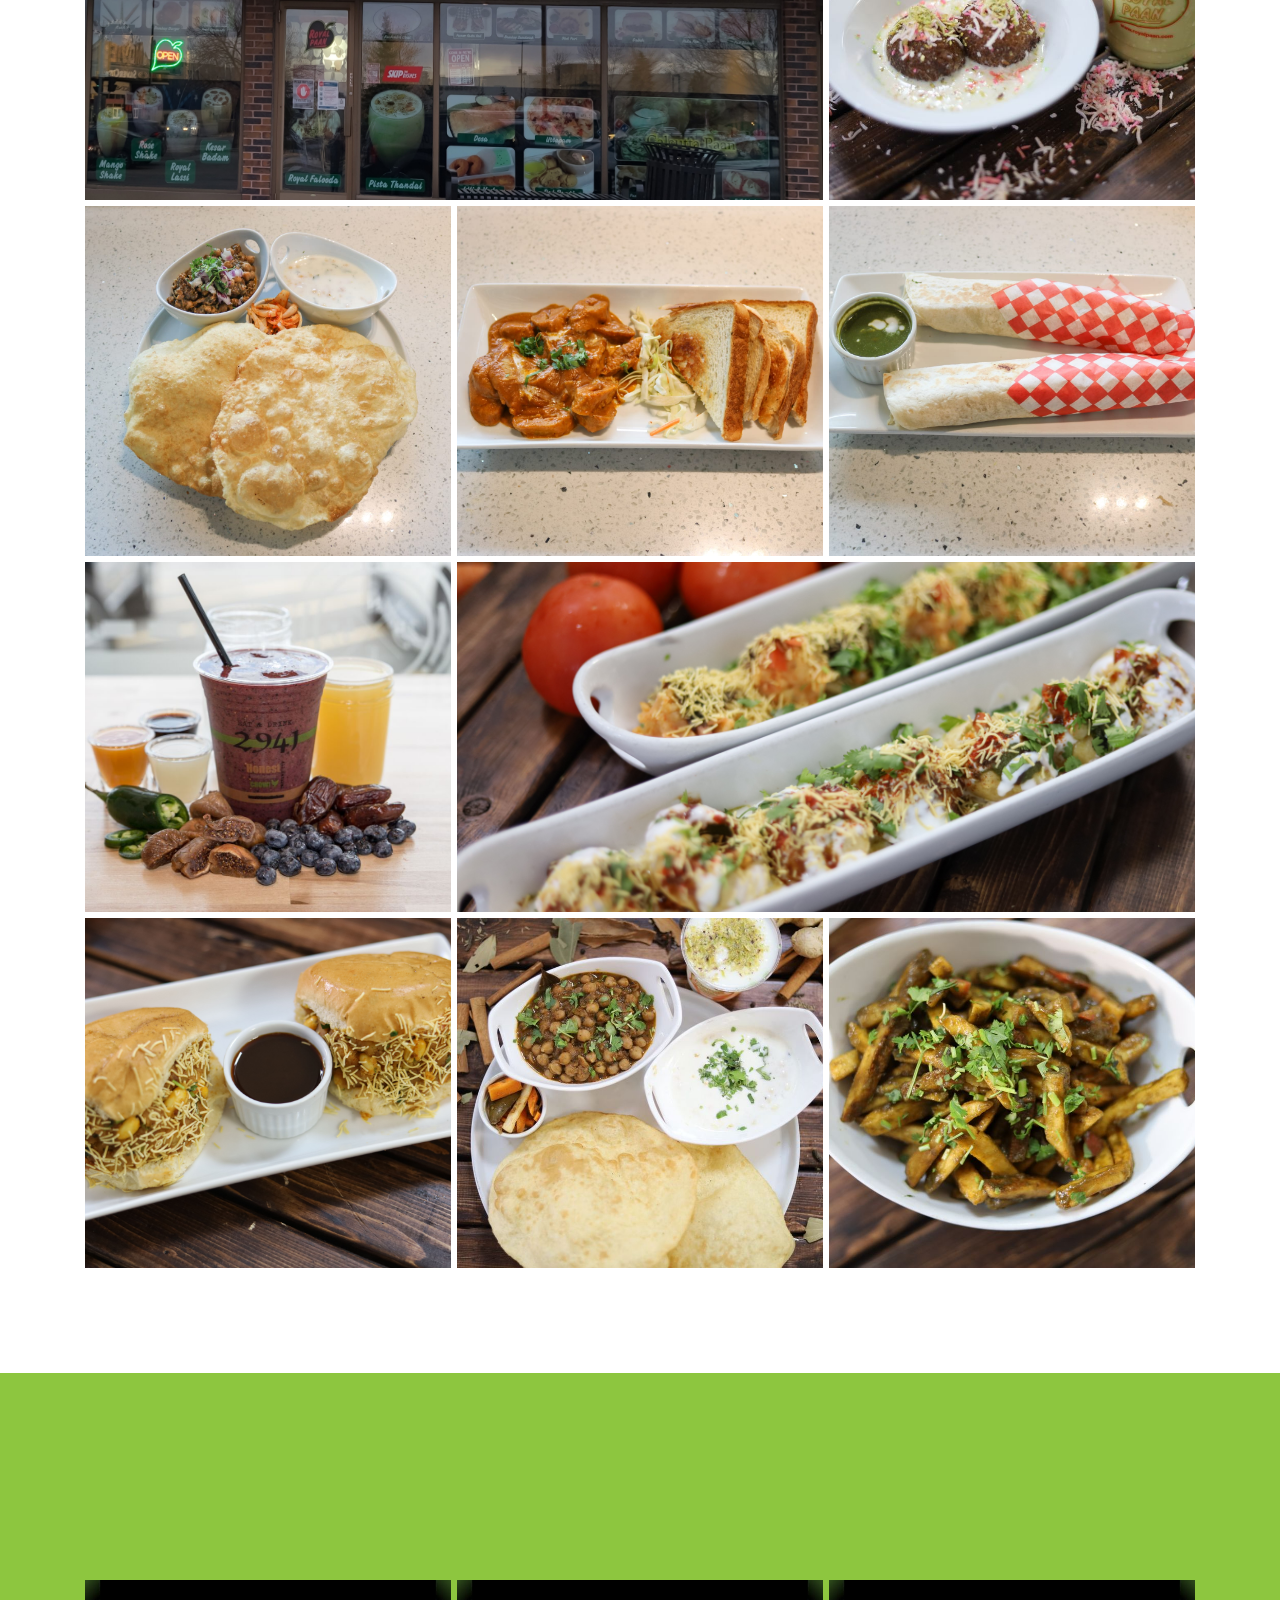
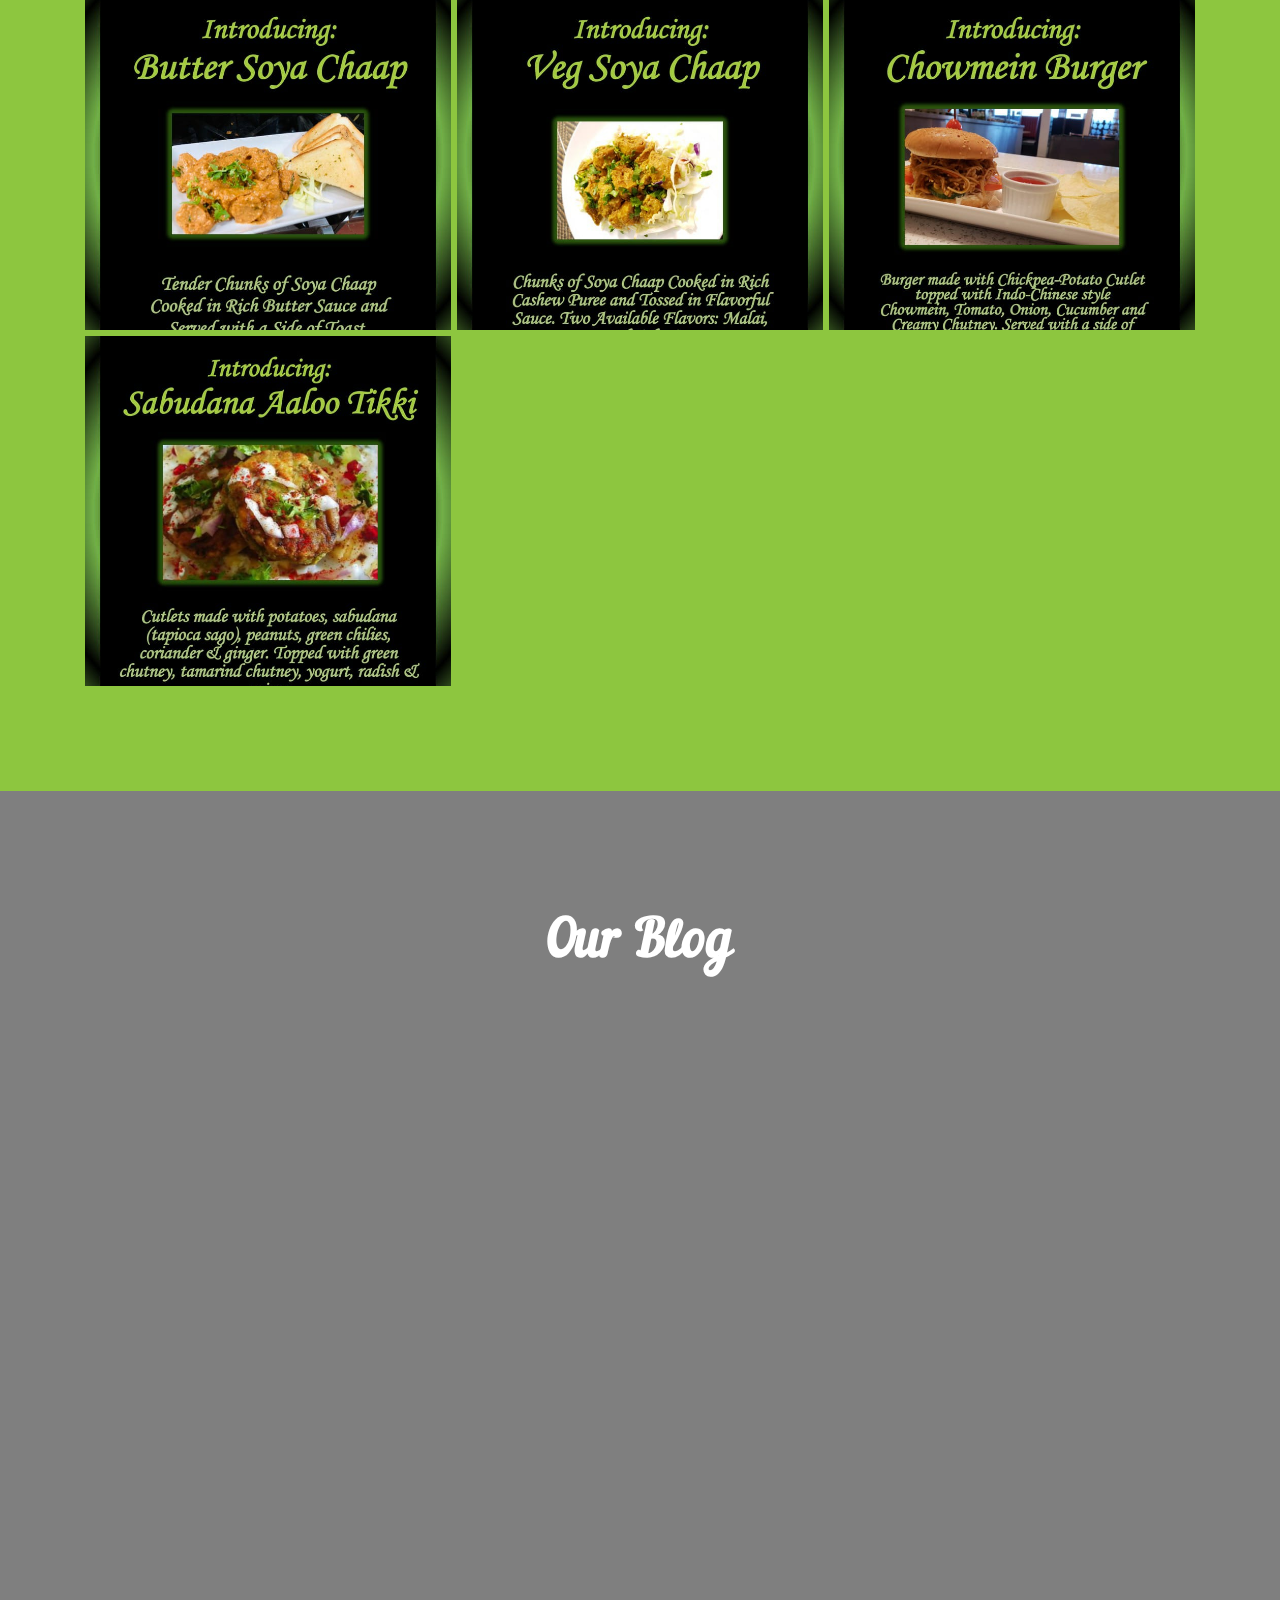
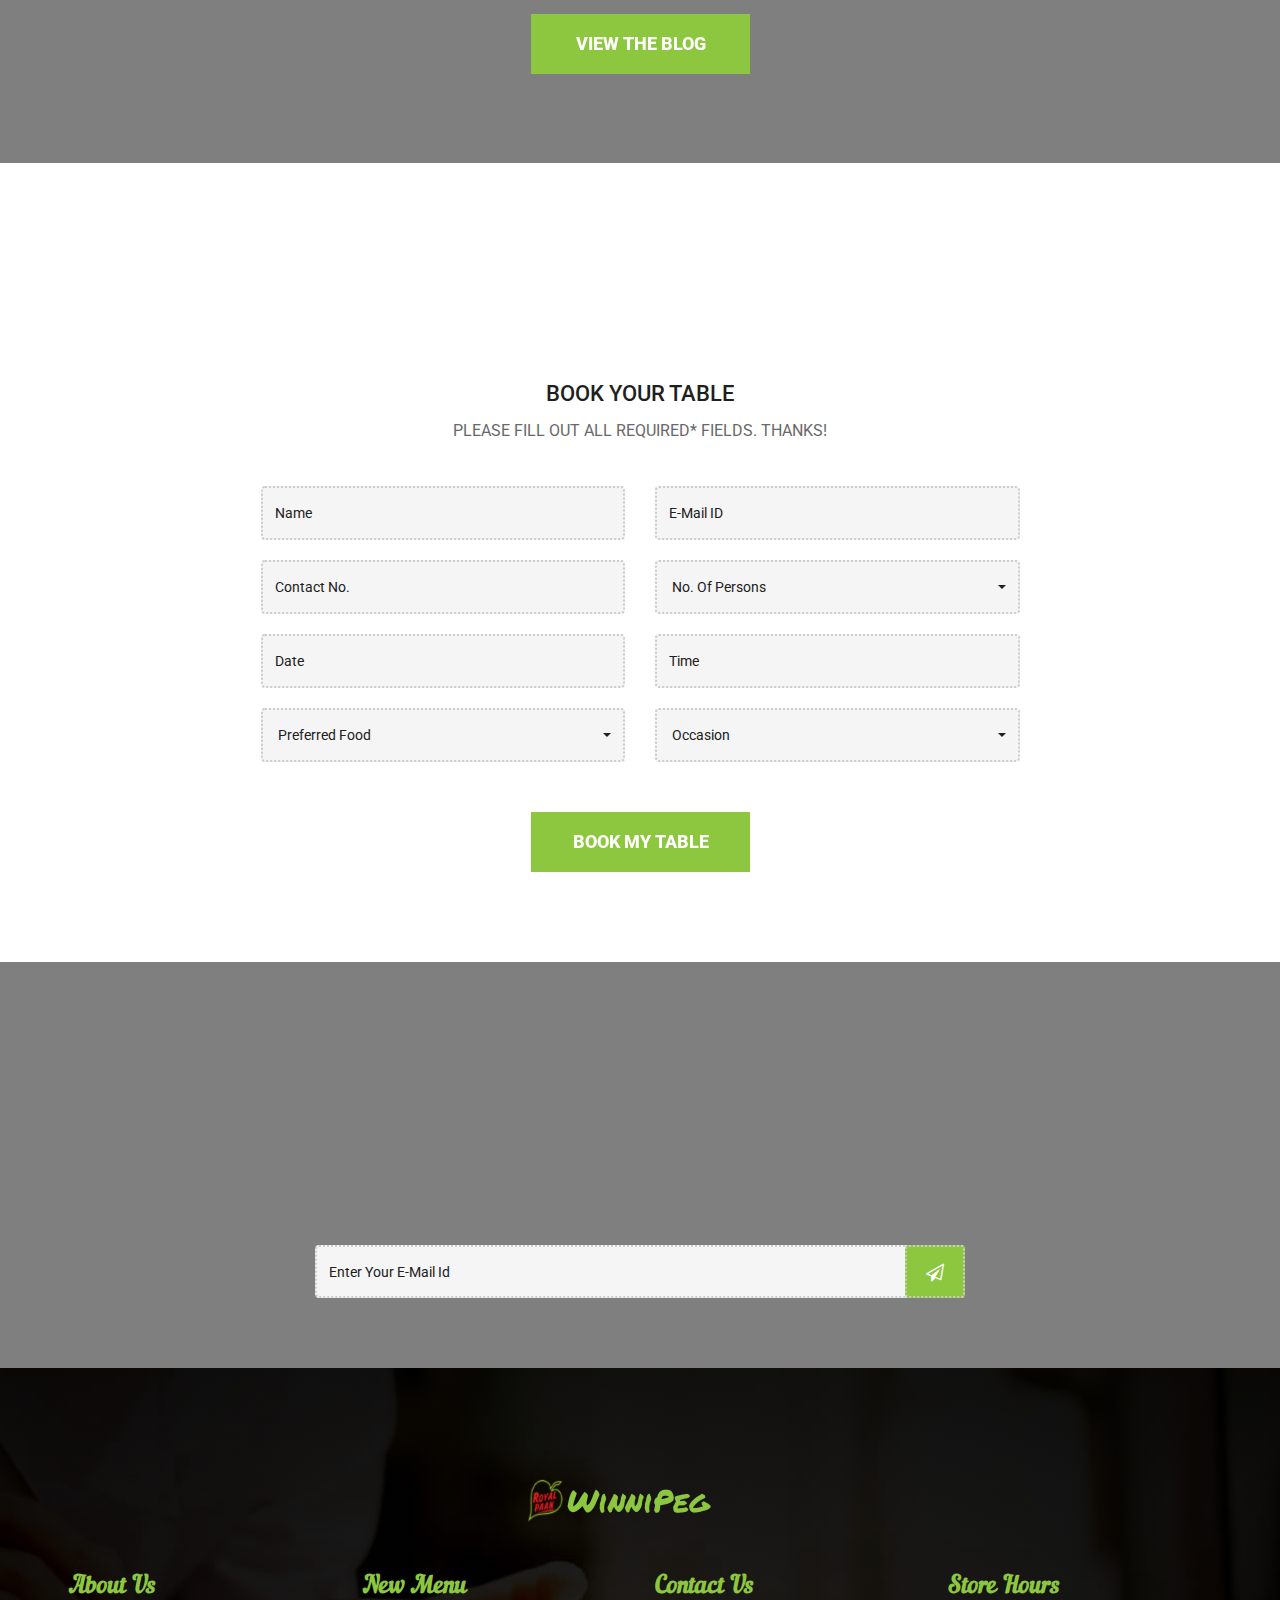
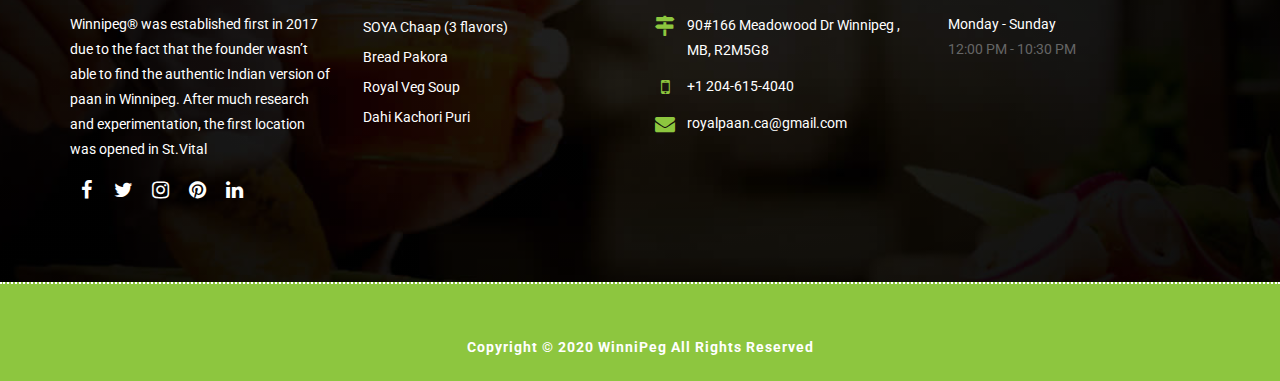
==== commit 28469b56: "top white line removed" ====
--- a/index.html
+++ b/index.html
@@ -90,7 +90,7 @@
 	<!-- end site-header -->
 	
     <div id="banner" class="banner full-screen-mode parallax">
-        <div class="container pr">
+        <div class="container" style="margin-top: 0px; padding-top: 30px;">
             <div class="col-lg-12 col-md-12 col-sm-12 col-xs-12">
                 <div class="banner-static">
                     <div class="banner-text">
